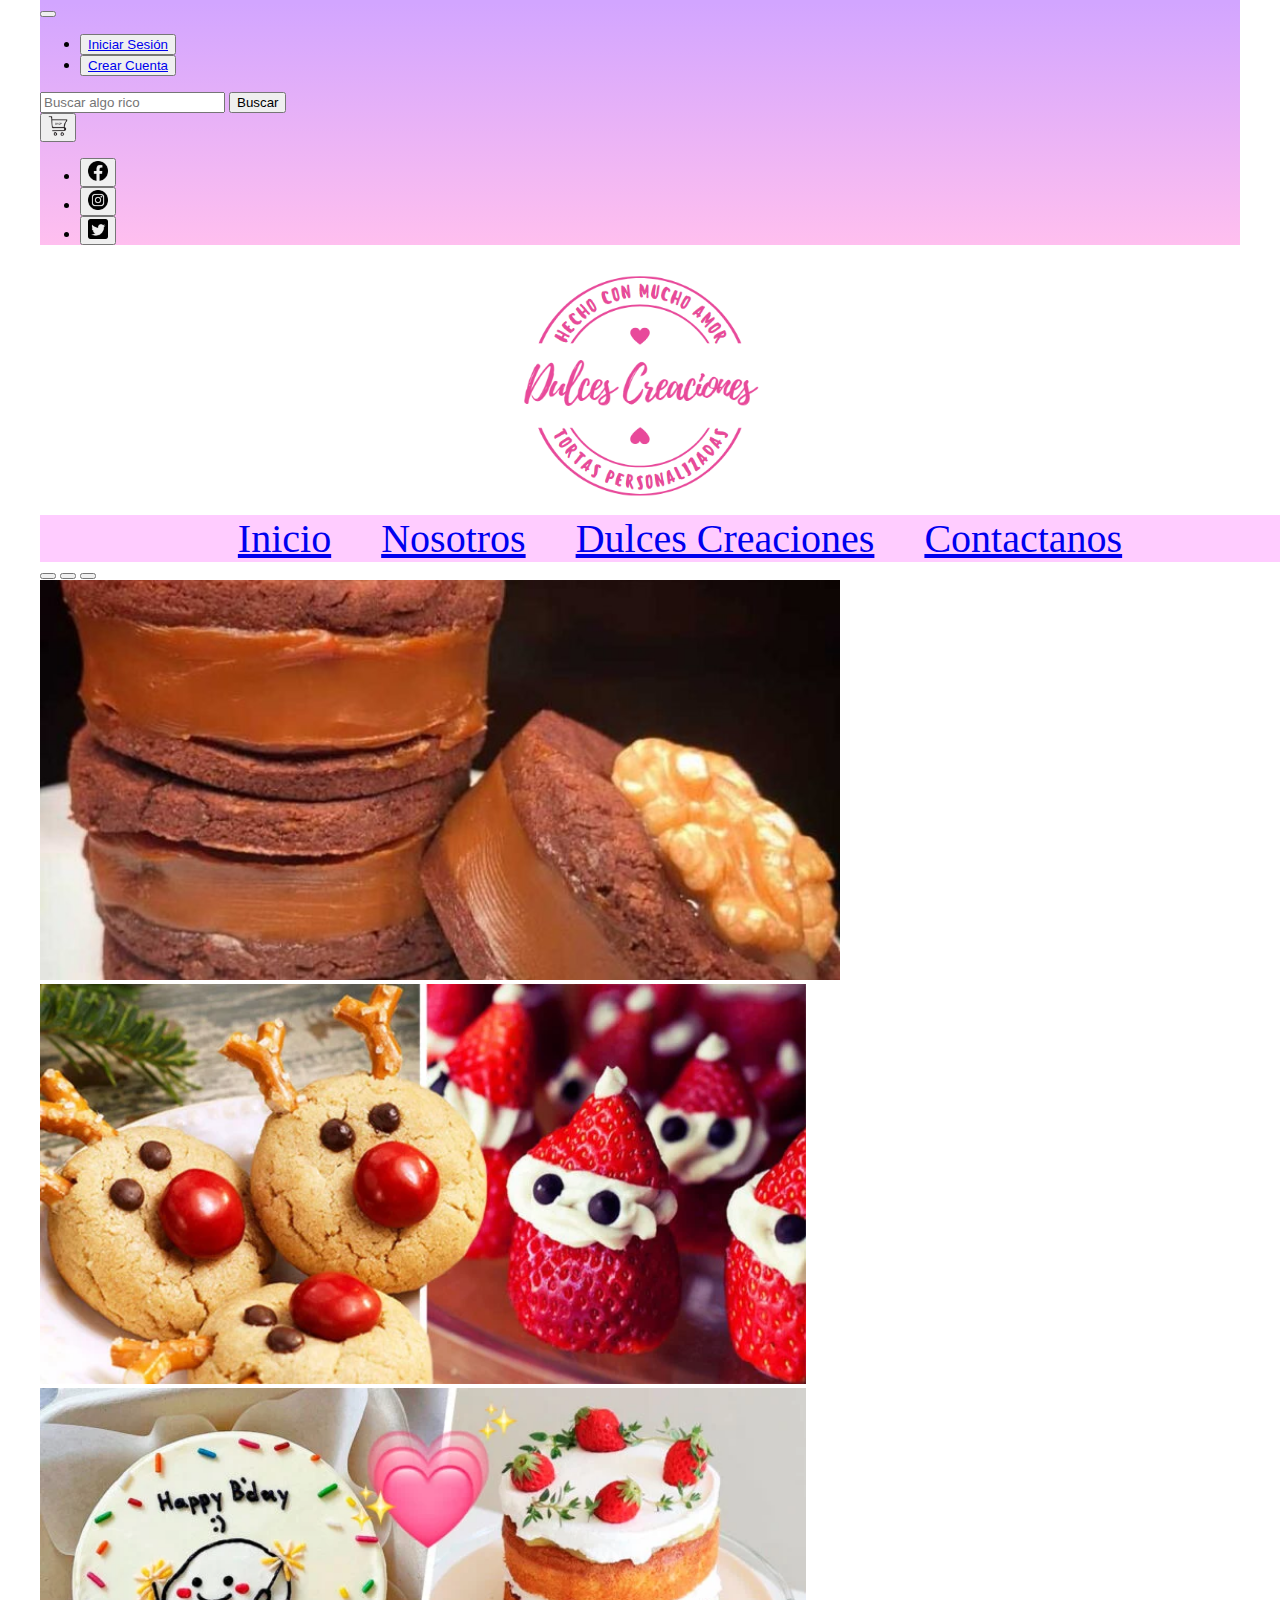
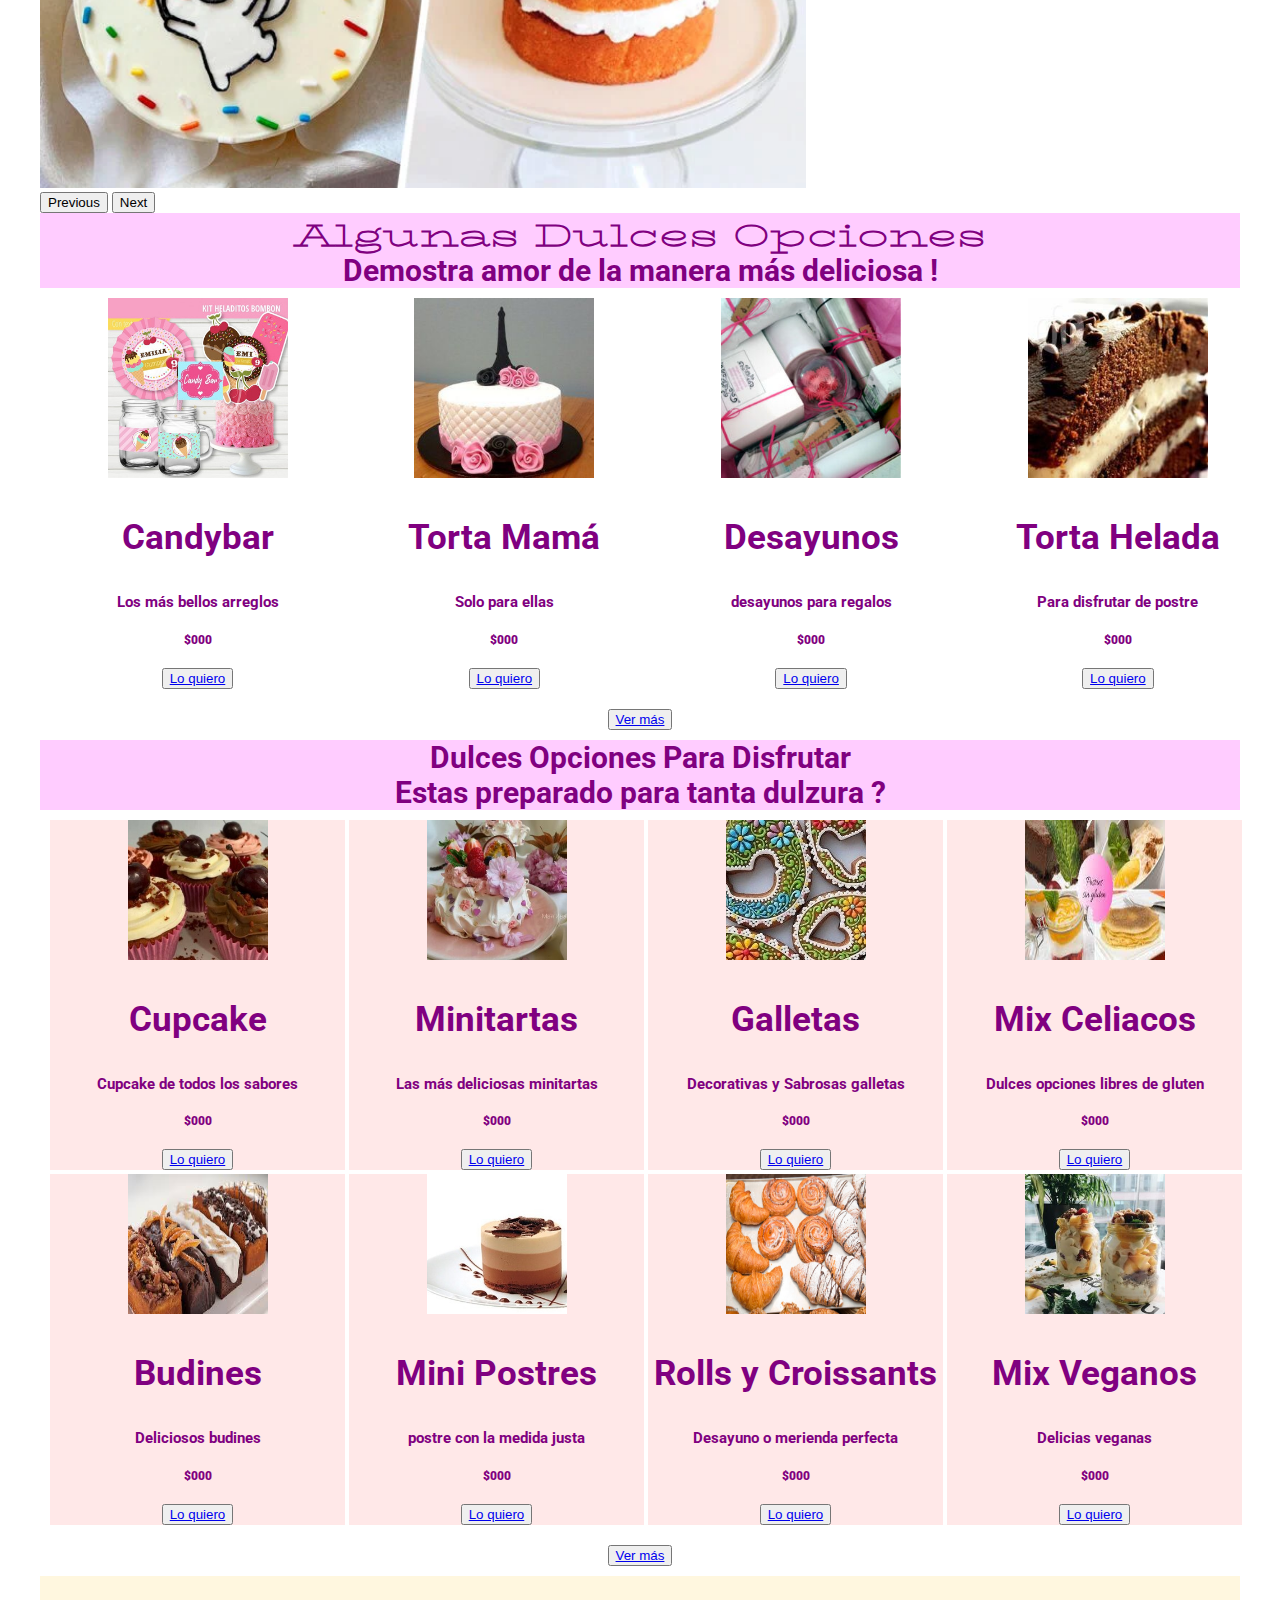
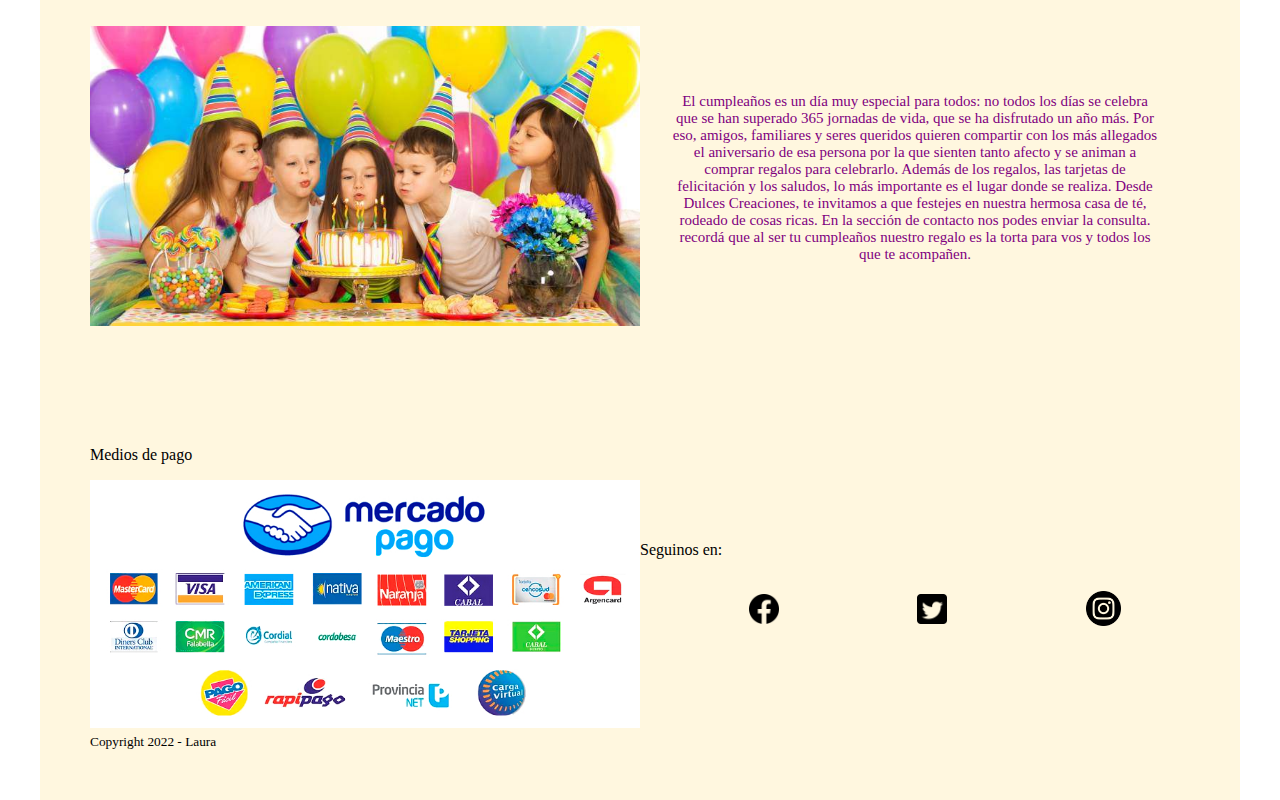
==== index.html @ a1b91748 "Se pasa el CSS a SCSS" ====
<!DOCTYPE html>
<html lang="es">
<head>

	<meta charset="UTF-8">
	<meta name="viewport" content="width=device-width, initial-scale=1.0">
	
	<title>Dulces Creaciones</title>
	
	<!-- Link de CSS -->	

	<!-- Bootstraps -->
	<link href="https://cdn.jsdelivr.net/npm/bootstrap@5.2.0/dist/css/bootstrap.min.css" rel="stylesheet" integrity="sha384-gH2yIJqKdNHPEq0n4Mqa/HGKIhSkIHeL5AyhkYV8i59U5AR6csBvApHHNl/vI1Bx" crossorigin="anonymous">

	<!-- Google Fonts -->
	<link rel="preconnect" href="https://fonts.googleapis.com">
	<link rel="preconnect" href="https://fonts.gstatic.com" crossorigin>
	<link href="https://fonts.googleapis.com/css2?family=BhuTuka+Expanded+One&family=Roboto:wght@300;400;700&display=swap" rel="stylesheet">

	<!-- Mi hoja de estilos -->
	<link rel="stylesheet" href="estilos.css" />

	<!-- <link rel="stylesheet" href="estilos/tipografia.css" /> -->

<!-- Final de CSS -->
<!-- Comienzo de barra de menú -->	

</head>
<body class="responsive">
	<!-- fila de logo + barra de menú --> 
	<header class="cabecera">
		<nav class="navbar navbar-expand-lg">
			<div class="container-fluid">
				
				<a class="navbar-brand" href="#"></a>

				<button class="navbar-toggler" type="button" data-bs-toggle="collapse" data-bs-target="#navbarSupportedContent" aria-controls="navbarSupportedContent" aria-expanded="false" aria-label="Toggle navigation">
					<span class="navbar-toggler-icon"></span>
				</button>
				<div class="collapse navbar-collapse" id="navbarSupportedContent">
					<ul class="navbar-nav me-auto mb-2 mb-lg-">
						<li class="nav-item">
							<button type="button" class="btn btn-outline-light mx-4 px-6">
		         				<a class="nav-link active link-secondary" aria-current="page" href="secciones/contactanos.html">Iniciar Sesión</a>
		         			</button>
		        		</li>
		        
		        		<li class="nav-item">
		        			<button type="button" class="btn btn-outline-light mx-4 px-6">
		         				<a class="nav-link active link-secondary" href="secciones/contactanos.html">Crear Cuenta</a>
		         			</button>
		        		</li>
		        	</ul>	

					<form class="d-flex" role="search">
						<input class="form-control mx-4 px-6" type="search" placeholder="Buscar algo rico" aria-label="Buscar">
						<button class="btn btn-outline-danger px-6" type="submit">Buscar</button>
					</form>
					<div class="Botton-carrito">
						<button type="button" class="btn btn-outline-light mx-4"><a href="index.html"><img src="imagenes/carrito.png" alt="carrito" title="carrito" width="20" height="20"></a>
						</button>

					</div>
						<ul class="navbar-nav me-auto mb-2 mb-lg-0">
							<li class="nav-item">
								<button type="button" class="btn btn-outline-light mx-4"><a href="https://www.facebook.com/" target= "blank"><img src="../imagenes/facebook.png" alt="facebook" title="facebook" width="20" height="20"></a>
								</button>
		        			</li>
		        
		        			<li class="nav-item">
		        				<button type="button" class="btn btn-outline-light mx-4"><a href="https://www.instagram.com/" target= "blank"><img src="../imagenes/instagram.png" alt="instagram" title="instagram" width="20" height="20"></a>
								</button>
		        			</li>

		        			<li class="nav-item">
		        				<button type="button" class="btn btn-outline-light mx-4"><a href="https://www.twitter.com/" target= "blank"><img src="../imagenes/twitter.png" alt="twitter" title="twitter" width="20" height="20"></a>
								</button>
		        			</li>
		        		</ul>
					</div>
			</div>
		</nav>
	</header>

	<div class="logo">
		<a href="index.html"><img src="imagenes/logodc.png" class="" alt="pastelera" title="pastelera" width="250" height="250"> </a>
	</div>

		<nav>
			<div>
				<ul class="menu">

					<li>
				        <a href="index.html" class="text-decoration-none link-light">Inicio</a>
				  	</li>


					<li>
				        <a href="secciones/nosotros.html" class="text-decoration-none link-light">Nosotros</a>
				  	</li>

				    <li>
				        <a href="secciones/nuestras_dulces_creaciones.html" class="text-decoration-none link-light">Dulces Creaciones</a>
				    </li>

				    <li>
				        <a href="secciones/contactanos.html" class="text-decoration-none link-light ">Contactanos</a>
				    </li>
				</ul>
			</div>
		</nav>

	<!-- cierre de barra de menu -->
	<!-- comienzo de info del sitio -->
	
	<section>			
		
		<div id="carouselExampleIndicators" class="carousel slide" data-bs-ride="true">

  			<div class="carousel-indicators">

    			<button type="button" data-bs-target="#carouselExampleIndicators" data-bs-slide-to="0" class="active" aria-current="true" aria-label="Slide 1"></button>

    			<button type="button" data-bs-target="#carouselExampleIndicators" data-bs-slide-to="1" aria-label="Slide 2"></button>

   				 <button type="button" data-bs-target="#carouselExampleIndicators" data-bs-slide-to="2" aria-label="Slide 3"></button>
  			</div>

  			<div class="carousel-inner">
    			<div class="carousel-item active">
      				<img src="imagenes/portada1.jpg" class="d-block w-100" alt="Portada de Dulces Creaciones" title="Diseño de Dulces Creaciones" height="400">
    			</div>

    			<div class="carousel-item">
      				<img src="imagenes/portada2.jpg" class="d-block w-100" alt="Portada de Dulces Creaciones" title="Diseño de Dulces Creaciones" height="400">
    			</div>

    			<div class="carousel-item">
      				<img src="imagenes/portada3.jpg" class="d-block w-100" alt="Portada de Dulces Creaciones" title="Diseño de Dulces Creaciones" height="400">
    			</div>
  				</div>

  			<button class="carousel-control-prev" type="button" data-bs-target="#carouselExampleIndicators" data-bs-slide="prev">

    			<span class="carousel-control-prev-icon" aria-hidden="true"></span>

    			<span class="visually-hidden">Previous</span>
  			</button>

  			<button class="carousel-control-next" type="button" data-bs-target="#carouselExampleIndicators" data-bs-slide="next">
    			<span class="carousel-control-next-icon" aria-hidden="true"></span>
    			<span class="visually-hidden">Next</span>
  			</button>
		</div>
			
	</section>	
	<!-- cierre de fila de información de mi sitio -->
	<!-- fila de mix de productos de mi sitio -->
		
	<main>
		<section>
			<nav>

				<div  class="titulos">

					<div>
						<h1>Algunas Dulces Opciones</h1>
						<h2>Demostra amor de la manera más deliciosa !</h2>
					</div>
				
					<div class="imagenes">

						<div>
							<img src="imagenes/candybar.jpg" alt="candybar" title="candybar" width="180" height="180">	
							<h3>Candybar</h3>
							<h4 class="fs-6 fw-light px-2">Los más bellos arreglos</h4>
							<h5><strong class="text-dark">$000</strong></h5>
							<button type="button" class="btn btn-outline-secondary mb-2">
			         			<a class="nav-link active link-secondary" aria-current="page" href="secciones/lo-quiero.html">Lo quiero</a>
			         		</button>
						</div>

						<div>
							<img src="imagenes/tortas_mama1.jpg" alt="tortas" title="tortas" width="180" height="180">		
							<h3>Torta Mamá</h3>
							<h4 class="fs-6 fw-light px-2">Solo para ellas</h4>
							<h5><strong class="text-dark">$000</strong></h5>
							<button type="button" class="btn btn-outline-secondary mb-2">
			         			<a class="nav-link active link-secondary" aria-current="page" href="secciones/lo-quiero.html">Lo quiero</a>
			         		</button>
						</div>
								
						<div>
							<img src="imagenes/desayunos1.jpg" alt="desayuno" title="desayuno" width="180" height="180">	
							<h3>Desayunos</h3>
							<h4 class="fs-6 fw-light px-2">desayunos para regalos</h4>
							<h5><strong class="text-dark">$000</strong></h5>
							<button type="button" class="btn btn-outline-secondary mb-2">
			         			<a class="nav-link active link-secondary" aria-current="page" href="secciones/lo-quiero.html">Lo quiero</a>
			         		</button>
						</div>	
										
						<div>
							<img src="imagenes/torta-helada1.jpg" alt="torta-helada" title="torta-helada" width="180" height="180">
							<h3>Torta Helada</h3>
							<h4 class="fs-6 fw-light bx-2">Para disfrutar de postre</h4>
							<h5><strong class="text-dark">$000</strong></h5>
							<button type="button" class="btn btn-outline-secondary mb-2">
			         			<a class="nav-link active link-secondary" aria-current="page" href="secciones/lo-quiero.html">Lo quiero</a>
			         		</button>
						</div>
					</div>
					<div class="boton">
						<button type="button" class="btn btn-outline-warning px-6 bg-light">
		         		<a class="nav-link active link-secondary" aria-current="page" href="secciones/algunas-dulces-opciones.html">Ver más</a>
		         		</button>
		         	</div>		

					<div>		
						<h2 class="titulo1 text-uppercase">Dulces Opciones Para Disfrutar</h2>
						<h2 class="subtitulo fs-4 fw-light px-2">Estas preparado para tanta dulzura ?</h2>
					</div>

					<div class="imagenes2">		
						<div>
							<img src="imagenes/pastelitos1.jpg" alt="Cupcakes" title="Cupcakes" width="140" height="140">	
							<h3>Cupcake</h3>
							<h4 class="fs-6 fw-light px-2">Cupcake de todos los sabores</h4>
							<h5><strong class="text-dark">$000</strong></h5>
							<button type="button" class="btn btn-outline-light mb-2">
				         		<a class="nav-link active link-secondary" aria-current="page" href="secciones/lo-quiero.html">Lo quiero</a>
				         	</button>
						</div>

						<div>
							<img src="imagenes/minitartas1.jpg" alt="Mini Tartas" title="Mini Tartas" width="140" height="140">		
							<h3>Minitartas</h3>
							<h4 class="fs-6 fw-light px-2">Las más deliciosas minitartas</h4>
							<h5><strong class="text-dark">$000</strong></h5>
							<button type="button" class="btn btn-outline-light mb-2">
				         		<a class="nav-link active link-secondary" aria-current="page" href="secciones/lo-quiero.html">Lo quiero</a>
				         	</button>
						</div>
									
						<div>
							<img src="imagenes/galletas_glaseadas1.jpg" alt="Galletitas Glaseadas" title="Galletitas Glaseadas" width="140" height="140">	
							<h3>Galletas</h3>
							<h4 class="fs-6 fw-light px-2">Decorativas y Sabrosas galletas</h4>
							<h5><strong class="text-dark">$000</strong></h5>
							<button type="button" class="btn btn-outline-light mb-2">
				         		<a class="nav-link active link-secondary" aria-current="page" href="secciones/lo-quiero.html">Lo quiero</a>
				         	</button>
						</div>	
											
						<div>
							<img src="imagenes/celiacos.jpg" alt="Mix Celiacos" title="Mix Celiacos" width="140" height="140">
							<h3>Mix Celiacos</h3>
							<h4 class="fs-6 fw-light px-2">Dulces opciones libres de gluten</h4>
							<h5><strong class="text-dark">$000</strong></h5>
							<button type="button" class="btn btn-outline-light mb-2">
				         		<a class="nav-link active link-secondary" aria-current="page" href="secciones/lo-quiero.html">Lo quiero</a>
				         	</button>
						</div>			
						
						<div>
							<img src="imagenes/budines.jpg" alt="Budines" title="Budines" width="140" height="140">
							<h3>Budines</h3>
							<h4 class="fs-6 fw-light px-2">Deliciosos budines</h4>
							<h5><strong class="text-dark">$000</strong></h5>
							<button type="button" class="btn btn-outline-light mb-2">
				         		<a class="nav-link active link-secondary" aria-current="page" href="secciones/lo-quiero.html">Lo quiero</a>
				         	</button>
						</div>			
														
						<div>
							<img src="imagenes/minipostres1.jpg" alt="Mini Postres" title="Mini Postres" width="140" height="140">
							<h3>Mini Postres</h3>
							<h4 class="fs-6 fw-light px-2">postre con la medida justa</h4>
							<h5><strong class="text-dark">$000</strong></h5>
							<button type="button" class="btn btn-outline-light mb-2">
				         		<a class="nav-link active link-secondary" aria-current="page" href="secciones/lo-quiero.html">Lo quiero</a>
				         	</button>
						</div>				
										
						<div>
							<img src="imagenes/rolls_croissants.jpg" alt="Rolls y Croissants" title="Croissants" width="140" height="140">
							<h3>Rolls y Croissants</h3>
							<h4 class="fs-6 fw-light px-2">Desayuno o merienda perfecta</h4>
							<h5><strong class="text-dark">$000</strong></h5>
							<button type="button" class="btn btn-outline-light mb-2">
				         		<a class="nav-link active link-secondary" aria-current="page" href="secciones/lo-quiero.html">Lo quiero</a>
				         	</button>
						</div>				
										
						<div>
							<img src="imagenes/veganos.jpg" alt="Mix Veganos" title="Mix Veganos" width="140" height="140">
							<h3>Mix Veganos</h3>
							<h4 class="fs-6 fw-light px-2">Delicias veganas</h4>
							<h5><strong class="text-dark">$000</strong></h5>
							<button type="button" class="btn btn-outline-light mb-2">
				         		<a class="nav-link active link-secondary" aria-current="page" href="secciones/lo-quiero.html">Lo quiero</a>
				         	</button>
						</div>
					</div>	

					<div class="boton">
						<button type="button" class="btn btn-outline-warning px-6 bg-light">
			         	<a class="nav-link active link-secondary" aria-current="page" href="secciones/dulces-opciones-para-disfrutar.html">Ver más</a>
			         	</button>
			         </div>				

				</div>

				<section class="grilla-cumple">
					<div>
						<img src="imagenes/cumpleportada1.jpg" alt="medios de pago" title="medios de pado" width="100%">
					</div>
					<div>
						<p class="text-uppercase text-center text-uppercase text-center fs-6 fw-semibold px-2">El cumpleaños es un día muy especial para todos: no todos los días se celebra que se han superado 365 jornadas de vida, que se ha disfrutado un año más. Por eso, amigos, familiares y seres queridos quieren compartir con los más allegados el aniversario de esa persona por la que sienten tanto afecto y se animan a comprar regalos para celebrarlo. Además de los regalos,  las tarjetas de felicitación y los saludos, lo más importante es el lugar donde se realiza. Desde Dulces Creaciones, te invitamos a que festejes en nuestra hermosa casa de té, rodeado de cosas ricas. En la sección de contacto nos podes enviar la consulta. recordá que al ser tu cumpleaños nuestro regalo es la torta para vos y todos los que te acompañen.</p>
					</div>
				</section>
					
			</nav>
		</section>
	</main>	
	<!-- Fin de fila de mix de productos de mi sitio -->
	<!-- Comienzo de Footer -->
	<footer class="grilla">

		<section class="metodos-pagos">
			<p class="text-uppercase text-center">Medios de pago</p>
			<img src="imagenes/mediosdepago1.jpg" alt="medios de pago" title="medios de pado" width="100%">
		</section>

		<section class="redes">
			<p class="text-uppercase text-center">Seguinos en:</p>

			<ul class="redes-items">
				<li>
					<a href="https://www.facebook.com/" target= "blank"><img src="imagenes/facebook.png" alt="facebook" title="facebook" width="30"></a>
				</li>
		
				<li>
					<a href="https://twitter.com/" target= "blank"><img src="imagenes/twitter.png" alt="twitter" title="twitter" width="30"></a>
				</li>

				<li>
					<a href="https://www.instagram.com/" target= "blank"><img src="imagenes/instagram.png" alt="instagram" title="instagram" width="35"></a>
				</li>
			</ul>
		</section>

		<div>
			<small class="copy">Copyright 2022 - Laura</small>
		</div>
	</footer>

	<!-- JavaScript Bundle with Popper -->
<script src="https://cdn.jsdelivr.net/npm/bootstrap@5.2.0/dist/js/bootstrap.bundle.min.js" integrity="sha384-A3rJD856KowSb7dwlZdYEkO39Gagi7vIsF0jrRAoQmDKKtQBHUuLZ9AsSv4jD4Xa" crossorigin="anonymous"></script>
</body>
</html>
---- estilos.css ----
.responsive {
  width: 100%;
  margin: auto;
  max-width: 1200px;
  box-sizing: border-box;
  text-decoration: none; }

.cabecera {
  background-color: #FFBFEF;
  background-image: linear-gradient(to bottom, #D2A5FF 1%, transparent 100%);
  width: 100%; }

.logo {
  display: flex;
  justify-content: center;
  flex: 1; }
  @media (min-width: 767px) {
    .logo {
      width: 100%;
      display: flex; } }

.menu {
  display: flex;
  font-size: 18px;
  column-gap: 5px;
  justify-content: center;
  list-style-type: none;
  background-color: #FFCCFF;
  margin: 0;
  paddin: 0; }
  @media (min-width: 767px) {
    .menu {
      width: 100%;
      display: flex;
      font-size: 40px;
      column-gap: 50px;
      justify-content: center;
      margin: 2;
      paddin: 2; } }

.titulos {
  font-family: 'Roboto', sans-serif; }
  .titulos h1 {
    color: #800080;
    background-color: #FFCCFF;
    font-size: 40px;
    font-weight: bold;
    text-align: center;
    font-family: 'BhuTuka Expanded One', cursive;
    margin: 0;
    paddin: 0; }
  .titulos h2 {
    color: #800080;
    font-size: 30px;
    text-align: center;
    background-color: #FFCCFF;
    margin: 0;
    paddin: 0; }
  .titulos h3 {
    color: #800080;
    font-size: 35px;
    text-align: center; }

.imagenes {
  display: grid;
  grid-template-columns: 50% 50%;
  grid-template-rows: repeat(2, 1fr);
  grid-column-gap: 4%;
  grid-row-gap: 2%;
  padding: 10%;
  color: #800080;
  font-size: 15px;
  text-align: center;
  padding-top: 30px;
  align-content: stretch;
  justify-content: space-around;
  align-items: center;
  justify-items: stretch; }
  @media (min-width: 767px) {
    .imagenes {
      display: grid;
      grid-template-columns: 25% 25% 25% 25%;
      grid-template-rows: repeat(1, 1fr);
      grid-column-gap: 1%;
      grid-row-gap: 1%;
      padding: 10px; } }

.imagenes2 {
  display: grid;
  grid-template-columns: 50% 50%;
  grid-template-rows: repeat(2, 1fr);
  grid-column-gap: 1%;
  grid-row-gap: 1%;
  padding: 1%;
  color: #800080;
  font-size: 15px;
  font-weight: italic;
  text-align: center;
  padding-top: 30px; }
  @media (min-width: 767px) {
    .imagenes2 {
      display: grid;
      grid-template-columns: 25% 25% 25% 25%;
      grid-template-rows: repeat(1, 1fr);
      grid-column-gap: 4px;
      grid-row-gap: 4px;
      padding: 10px; } }
  .imagenes2 div {
    background-color: #FFE8E8; }

.boton {
  display: flex;
  flex-direction: column-reverse;
  flex-wrap: wrap;
  align-content: space-around;
  justify-content: flex-start;
  align-items: center;
  padding: 20px; }
  @media (min-width: 767px) {
    .boton {
      display: flex;
      justify-content: center;
      padding: 10px; } }

@media (min-width: 767px) {
  .grilla-cumple {
    border: none;
    display: grid;
    grid-template-columns: 1fr 1fr;
    grid-template-rows: 2fr;
    justify-content: space-evenly;
    align-items: center;
    padding: 50px;
    margin: 0px;
    background-color: #FFF7DF; }
    .grilla-cumple p {
      color: #800080;
      font-size: 25px;
      text-align: center;
      padding: 30px; } }

.grilla-cumple p {
  color: #800080;
  font-size: 15px;
  text-align: center;
  padding: 30px; }

.grilla {
  border: none;
  display: grid;
  grid-template-columns: 1fr;
  grid-template-rows: 2fr;
  justify-content: space-evenly;
  align-items: center;
  padding: 50px;
  margin-top: 60px;
  background-color: #FFF7DF; }
  @media (min-width: 767px) {
    .grilla {
      border: none;
      display: grid;
      grid-template-columns: 1fr 1fr;
      grid-template-rows: 1fr;
      justify-content: space-evenly;
      align-items: center;
      padding: 50px;
      margin: 0px;
      background-color: #FFF7DF; } }
  .grilla .metodos-pago {
    margin: 0px;
    padding: 0px;
    padding-left: 50px; }
    .grilla .metodos-pago img {
      width: 200px; }
  .grilla form {
    display: flex;
    justify-content: center;
    padding: 10px; }
  .grilla h2 {
    display: flex;
    justify-content: center;
    padding: 10px; }

.carta {
  display: flex;
  justify-content: center;
  padding: 10px;
  background-color: #FFF7DF; }

.redes {
  margin-top: 10px;
  display: flex;
  justify-content: space-evenly;
  align-items: stretch;
  flex-direction: column;
  flex-wrap: wrap;
  align-content: stretch; }
  .redes .redes-items {
    display: flex;
    justify-content: space-around;
    align-items: center;
    flex-wrap: nowrap;
    flex-direction: row;
    list-style-type: none; }

.historia p {
  color: #330066;
  width: 100%;
  margin: auto;
  font-size: 17px;
  font-weight: 800; }

.historia h1 {
  color: #800080;
  background-color: #FFCCFF;
  font-size: 40px;
  font-weight: bold;
  text-align: center; }

.imagenes3 {
  display: grid;
  grid-template-columns: 50% 50%;
  grid-template-rows: repeat(2, 1fr);
  grid-column-gap: 4%;
  grid-row-gap: 2%;
  padding: 10%;
  text-align: center;
  padding-top: 30px;
  align-content: stretch;
  justify-content: space-around;
  align-items: center;
  justify-items: stretch; }
  @media (min-width: 767px) {
    .imagenes3 {
      display: grid;
      grid-template-columns: 25% 25% 25% 25%;
      grid-template-rows: repeat(1, 1fr);
      grid-column-gap: 1%;
      grid-row-gap: 1%;
      padding: 30px;
      margin: 20px; } }

/*# sourceMappingURL=estilos.css.map */
---- estilos/tipografia.css ----
html,
body{
	margin: 0;
	padding: 0;
}

ul {
	list-style: none;
	margin: 0;
	padding: 0;
}

p {
	margin: 0;


}

* {
	box-sizing: border-box;
	text-decoration: none;
}

.responsive{
	width: 100%;
	max-width: 1200px;
	margin: auto;
}

.fondo {
	background-image: url(../imagenes/fondo.jpg);
	background-repeat: no-repeat;
	background-size: cover;
	font-family: 'Roboto', sans-serif;
}

.cabecera {
	background-color: #FFCCFF;
	background-image: linear-gradient(to bottom, #FFCCFF 1%, transparent 100%);
	width: 100%;
}


.logo {
	width: 100%;
	display: flex;
    justify-content: center;
}

.menu {
	width: 100%;
	margin: auto;
	display: flex;
	font-size: 18px;
	column-gap: 5px;
	justify-content: center;
	background-color: #FFCCFF;
}




.boton {
	display: flex;
	flex-direction: column-reverse;
    flex-wrap: wrap;
    align-content: space-around;
    justify-content: flex-start;
    align-items: center;
}

p {
	color: #330066;
	width: 100%;
	margin: auto;
	font-size: 18px;
	font-weight: 800;
	padding-left: 2%;
	padding-right: 2%;

}



h2 a {
	color: #800080;
	font-size: 20px;
	font-weight: bold;
	text-decoration: underline;
	font-family: 'BhuTuka Expanded One', cursive;
	display: flex;
	justify-content: center;
	padding-bottom: 1%;
}

.opciones h1 a {
	color: #800080;
	font-size: 20px;
	font-weight: bold;
	text-decoration: underline;
	font-family: 'BhuTuka Expanded One', cursive;
	display: flex;
	justify-content: center;
	padding-bottom: 1%;
}

.imagenes {
	display: grid;
	grid-template-columns: 50% 50%;
	grid-template-rows: repeat(2, 1fr);
	grid-column-gap: 4%;
    grid-row-gap: 2%;
    width: 100%;
    margin: auto;
    padding: 10%;
    color: #FF3DB0;
    font-size: 15px;
    font-family: 'Roboto', sans-serif;
    text-align: center;
    padding-top: 30px;
    align-content: stretch;
    justify-content: space-around;
    align-items: center;
    justify-items: stretch;
    background-color: #F4E8FF;
}

.imagenes2 > div {
	background-color: white;
}


.imagenes2 {
	display: grid;
	grid-template-columns: 50% 50%;
	grid-template-rows: repeat(2, 1fr);
	grid-column-gap: 1%;
	grid-row-gap: 1%;
	width: 100%;
	margin: auto;
	padding: 1%;
	color: #FF3DB0;
	font-size: 15px;
	font-weight: italic;
	font-family: 'Roboto', sans-serif;
	text-align: center;
	padding-top: 30px;
	
}

.imagenes2 > div {
	background-color: #FFE8E8;
}

.boton-vermas {
	display: flex;
    justify-content: center;
    padding: 15px;
}


.imagenes3 {
	display: grid;
	grid-template-columns: 50% 50%;
	grid-template-rows: repeat(2, 1fr);
	grid-column-gap: 6%;
	grid-row-gap: 8%;
	padding: 10%;
	width: 100%;
	margin: auto;
	color: #FF3DB0;
	font-size: 15px;
	font-weight: italic;
	font-family: 'Roboto', sans-serif;
	text-align: center;
	
}


.imagenes3 > div {
	background-color: #FFE8E8;
}

.imagenes3 img {
	transform: rotate(10deg);
}

.imagenes3 img:hover {
	transform: rotate(-10deg) scale(1.2);
}


.historia p {
	color: #330066;
	width: 100%;
	margin: auto;
	font-size: 17px;
	font-weight: 800;
	
}

.primer-titulo {
	color: #800080;
	background-color: pink;
	width: 100%;
	margin: auto;
	font-size: 30px;
	font-weight: bold;
	text-align: center;
	font-family: 'BhuTuka Expanded One', cursive;
}


.subtitulo {
		color: #800080;
		font-size: 20px;
		text-align: center;
    	padding: 25px;
}

.subtitulo2 {
	color: #800080;
		font-size: 30px;
		text-align: center;
    	padding-bottom: 0;
    	padding-top: 15px;
}


.titulos {
	background-color: pink;
}

.segundo-titulo {
	color: #800080;
	background-color: pink;
	width: 100%;
	margin: auto;
	font-size: 30px;
	font-weight: bold;
	text-align: center;
	font-family: 'BhuTuka Expanded One', cursive;
}

 h2 {
	color: #FF33CC;
	width: 100%;
	margin: auto;
	font-size: 30px;
	font-weight: bold;
	text-align: center;
}


label {
	color: #FF3DB0;
	width: 100%;
	margin: auto;
	font-size: 17px;
	font-weight: bold;
	
}

span {
	color: #FF3DB0;
	width: 100%;
	margin: auto;
	font-size: 15px;
	font-weight: bold;
	
}

.gracias {
	color: #330066;
	width: 100%;
	margin: auto;
	font-size: 20px;
	font-weight: bold;
	text-align: center;	
}

.mensaje {
	color: #330066;
	width: 100%;
	margin: auto;
	font-size: 14px;
	font-weight: italic;
	text-align: center;
}

footer {
	background-color: #FFFAAE;
}

.grilla {
	border: none;
    display: grid;
    grid-template-columns: 1fr;
    grid-template-rows: 2fr;
    justify-content: space-evenly;
    align-items: center;
    padding: 50px;
    margin-top: 60px;
    background-color: #F4E8FF;

}

.grilla-producto {
    display: flex;
    flex-direction: column;
    justify-content: space-evenly;
    padding: 30px;
    padding-left: 50px;
    margin: 0px;
    

}

.precio {
	display: flex;
    flex-direction: column;
    justify-content: flex-start;
    padding:auto;
    align-items: center;
}

.descripcion {
	color: #CCCCCC;
	width: 100%;
	margin: auto;
	font-size: 20px;
	font-weight: italic;
	text-align: center;
	
}


.boton {
	display: flex;
    flex-direction: column;
    justify-content: flex-start;
    padding:15px;
    align-items: center;
}

.carta {
	display: flex;
    flex-direction: column;
    justify-content: flex-start;
    padding:auto;
    align-items: center;
    background-color: #F4E8FF;
}

.metodos-pago {
	margin: 0px;
    padding: 0px;
    padding-left: 50px;


}

.metodos-pago img {
	width: 200px;
}


.redes {
	margin-top: 10px;
    display: flex;
    justify-content: space-evenly;
    align-items: stretch;
    flex-direction: column;
    flex-wrap: wrap;
    align-content: stretch;
}

.redes-items {
	display: flex;
    justify-content: space-around;
    align-items: center;
    flex-wrap: nowrap;
    flex-direction: row;
}
 



@media (min-width: 767px){

	.cabecera {
	background-color: #DDBBFF;
	height: 15%;
	width: 100%;
    display: flex;
    flex-direction: row;
    flex-wrap: nowrap;
    align-content: stretch;
    align-items: center;
}


.menu {
	width: 100%;
	display: flex;
	font-size: 40px;
	column-gap: 50px;
	justify-content: center;
	
}

	.logo {
		width: 100%;
		display: flex;
		flex: 1;
}

	h1 {
	
    	padding: 30px;
}

	p {
		color: #FF99FF;
		font-size: 25px;
		text-align: center;
    	padding: 30px;
}


.imagenes {
	display: grid;
	grid-template-columns: 25% 25% 25% 25%;
	grid-template-rows: repeat(1, 1fr);
	grid-column-gap: 1%;
	grid-row-gap: 1%;
	padding: 10px;
	
	}

.imagenes2 {
	display: grid;
	grid-template-columns: 25% 25% 25% 25%;;
	grid-template-rows: repeat(2, 1fr);
	grid-column-gap: 4px;
	grid-row-gap: 4px;
	padding: 10px;
	
	}

.boton-vermas {
	display: flex;
    justify-content: center;
    padding: 10px;
   
}


.imagenes3 {
	display: grid;
	grid-template-columns: 25% 25% 25% 25%;;
	grid-template-rows: repeat(1, 1fr);
	grid-column-gap: 1%;
	grid-row-gap: 1%;
	
	}


.imagenes4 {
	display: grid;
	grid-template-columns: 25% 25% 25% 25%;
	grid-template-rows: repeat(1, 1fr);
	grid-column-gap: 1%;
	grid-row-gap: 1%;
	padding: 10px;
	color: #FF3DB0;
	font-size: 15px;
	font-weight: italic;
	font-family: 'Roboto', sans-serif;
	text-align: center;
	padding-top: 30px;
	
	}


	.historia p {
	color: #990033;
}


	.productos h1 {
	color: #003399;
	font-size: 28px;
	font-weight: bold;
	text-decoration: underline;
	text-align: center;
	font-family: 'BhuTuka Expanded One', cursive;
}

.productos h2 {
	color: #FF33CC;
	font-size: 23px;
	font-weight: bold;
	text-decoration: underline;
	text-align: center;
}

.productos ul li {
	color: #330099;
	font-size: 17px;
	font-weight: 900;
	border-bottom: 20px;
	margin: auto;
	text-align: center;
}

.grilla-cumple {
	border: none;
    display: grid;
    grid-template-columns: 1fr 1fr;
    grid-template-rows: 2fr;
    justify-content: space-evenly;
    align-items: center;
    padding: 50px;
    margin: 0px;
    background-color: #FFF7DF;

}

.grilla {
	border: none;
    display: grid;
    grid-template-columns: 1fr 1fr;
    grid-template-rows: 1fr 1fr 1fr;
    justify-content: space-evenly;
    align-items: center;
    padding: 50px;
    margin: 0px;
   background-color: #FFF7DF;

}

.grilla-producto {
	border: none;
    display: grid;
    grid-template-columns: 1fr 1fr;
    grid-template-rows: 1fr;
    justify-content: space-around;
    align-items: center;
    padding: 50px;
    margin: 0px;
    background-color: #FFF7DF;
    align-content: stretch;
    justify-items: center;

}


.metodos-pago {
	margin: 0px;
    padding: 0px;
    padding-left: 50px;


}

.metodos-pago img {
	width: 200px;
}

.pie {
	display: flex;
	margin: auto;
	width: 100%;
	flex-direction: row;
    align-content: space-between;
    justify-content: space-around;
    align-items: center;
}

.redes {
	margin-top: 8px;
    padding-left: 150px;
    display: flex;
    justify-content: space-evenly;
    align-items: stretch;
    flex-direction: column;
    flex-wrap: wrap;
    align-content: stretch;
}

.redes-items {
	display: flex;
    justify-content: space-around;
    align-items: center;
    flex-wrap: nowrap;
    flex-direction: row;
}
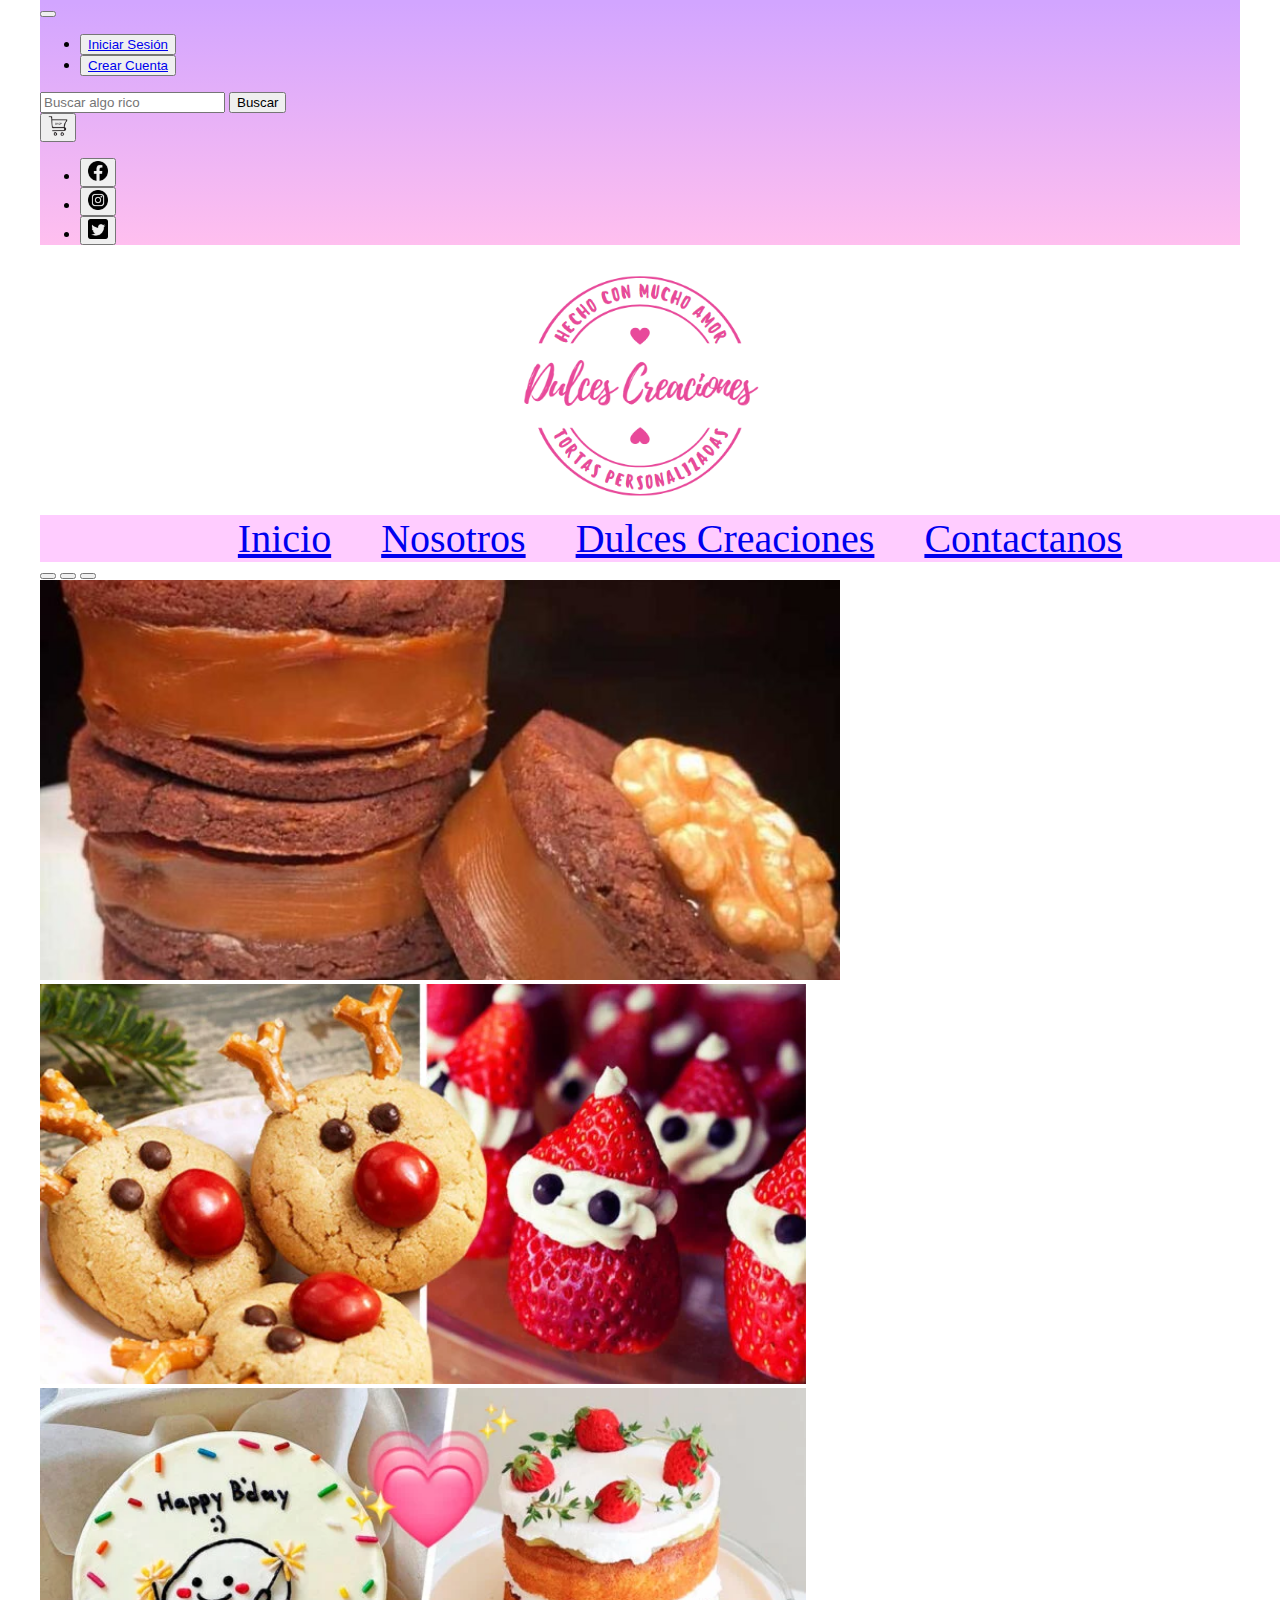
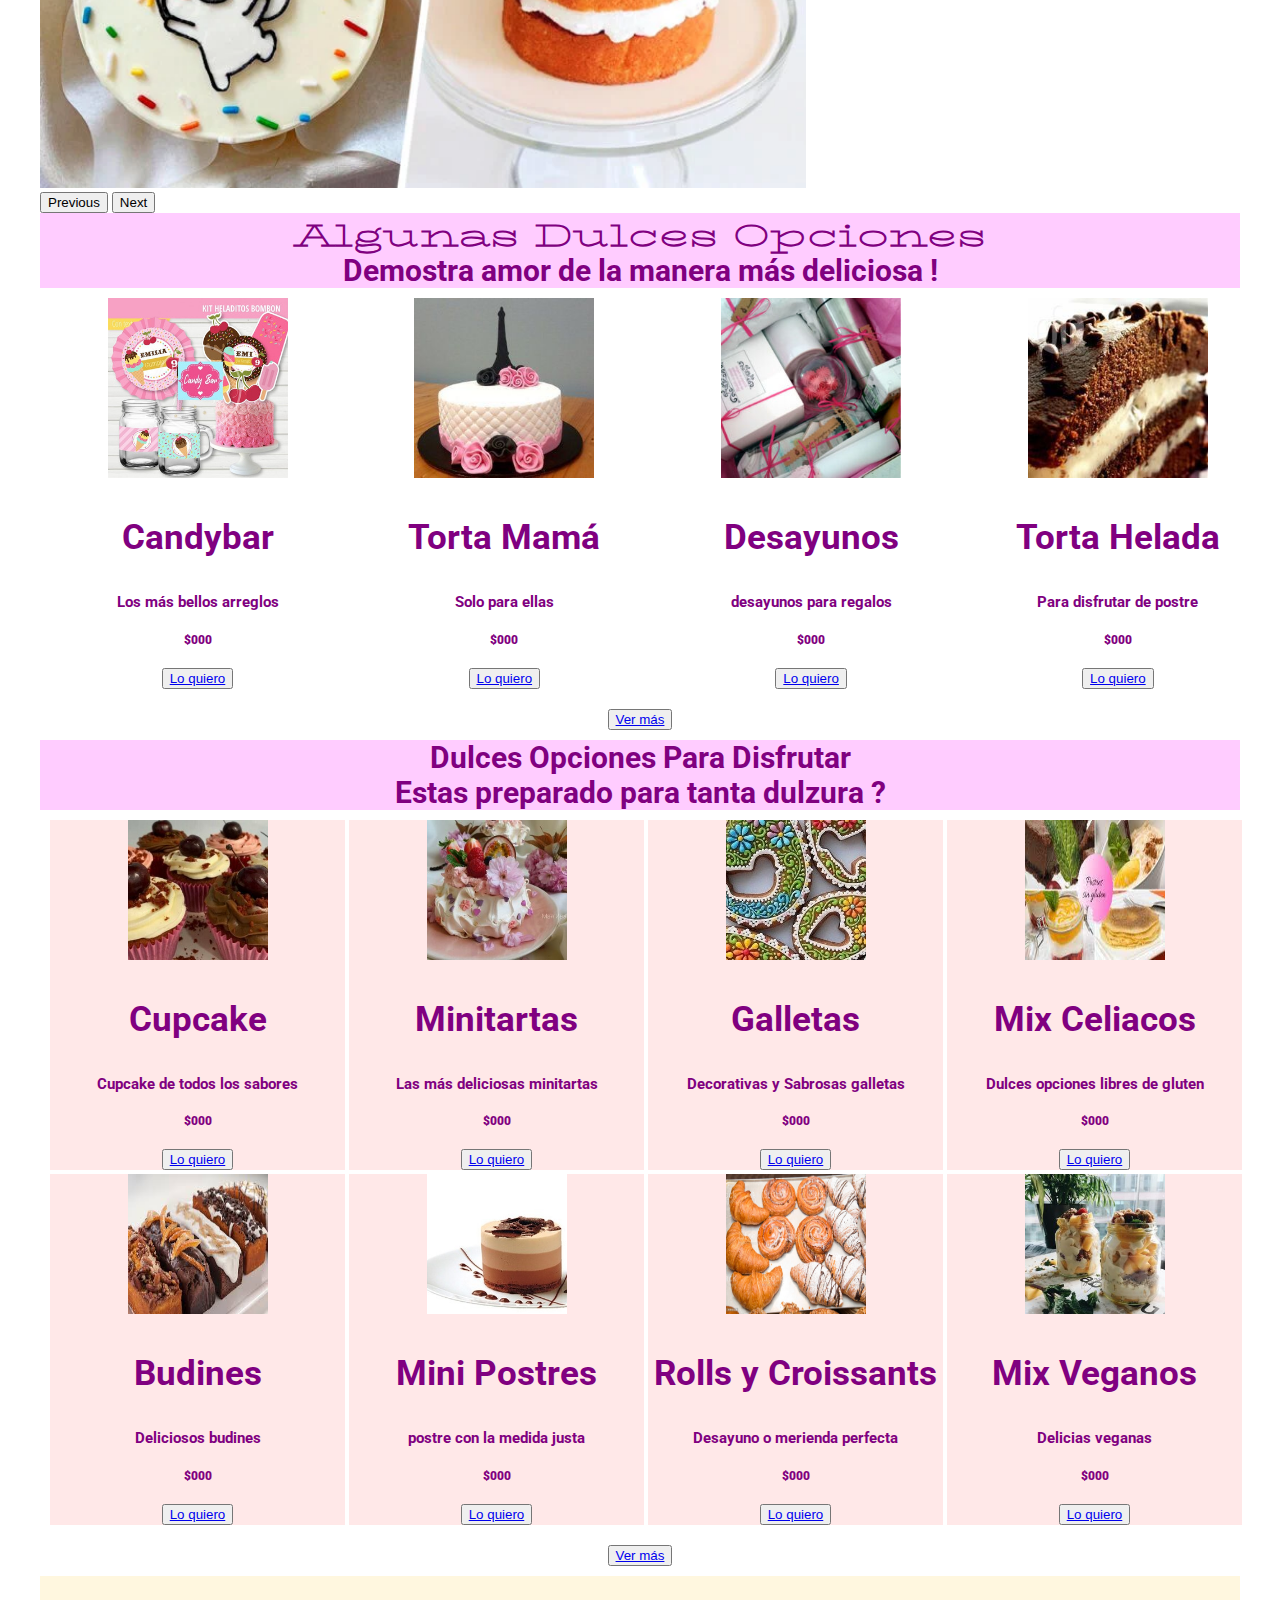
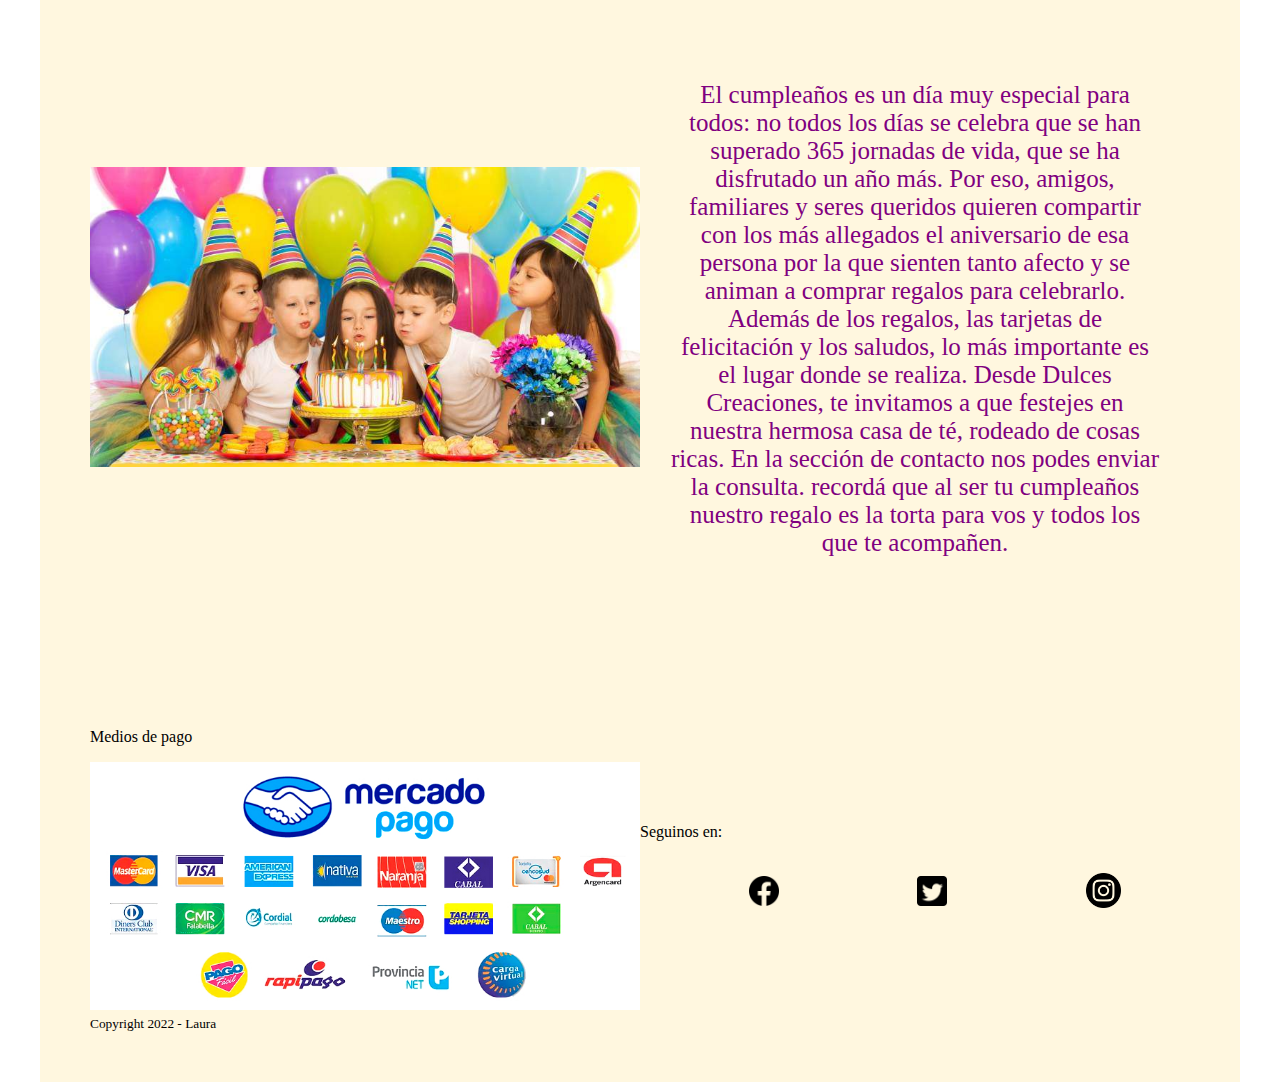
==== commit 954402c3: "Se acomodó mejor el archivo SASS" ====
--- a/index.html
+++ b/index.html
@@ -18,9 +18,8 @@
 	<link href="https://fonts.googleapis.com/css2?family=BhuTuka+Expanded+One&family=Roboto:wght@300;400;700&display=swap" rel="stylesheet">
 
 	<!-- Mi hoja de estilos -->
+	
 	<link rel="stylesheet" href="estilos.css" />
-
-	<!-- <link rel="stylesheet" href="estilos/tipografia.css" /> -->
 
 <!-- Final de CSS -->
 <!-- Comienzo de barra de menú -->	
@@ -37,6 +36,7 @@
 				<button class="navbar-toggler" type="button" data-bs-toggle="collapse" data-bs-target="#navbarSupportedContent" aria-controls="navbarSupportedContent" aria-expanded="false" aria-label="Toggle navigation">
 					<span class="navbar-toggler-icon"></span>
 				</button>
+				
 				<div class="collapse navbar-collapse" id="navbarSupportedContent">
 					<ul class="navbar-nav me-auto mb-2 mb-lg-">
 						<li class="nav-item">
@@ -63,24 +63,27 @@
 					</div>
 						<ul class="navbar-nav me-auto mb-2 mb-lg-0">
 							<li class="nav-item">
-								<button type="button" class="btn btn-outline-light mx-4"><a href="https://www.facebook.com/" target= "blank"><img src="../imagenes/facebook.png" alt="facebook" title="facebook" width="20" height="20"></a>
+								<button type="button" class="btn btn-outline-light mx-4"><a href="https://www.facebook.com/" target= "blank"><img src="imagenes/facebook.png" alt="facebook" title="facebook" width="20" height="20"></a>
 								</button>
 		        			</li>
 		        
 		        			<li class="nav-item">
-		        				<button type="button" class="btn btn-outline-light mx-4"><a href="https://www.instagram.com/" target= "blank"><img src="../imagenes/instagram.png" alt="instagram" title="instagram" width="20" height="20"></a>
+		        				<button type="button" class="btn btn-outline-light mx-4"><a href="https://www.instagram.com/" target= "blank"><img src="imagenes/instagram.png" alt="instagram" title="instagram" width="20" height="20"></a>
 								</button>
 		        			</li>
 
 		        			<li class="nav-item">
-		        				<button type="button" class="btn btn-outline-light mx-4"><a href="https://www.twitter.com/" target= "blank"><img src="../imagenes/twitter.png" alt="twitter" title="twitter" width="20" height="20"></a>
+		        				<button type="button" class="btn btn-outline-light mx-4"><a href="https://www.twitter.com/" target= "blank"><img src="imagenes/twitter.png" alt="twitter" title="twitter" width="20" height="20"></a>
 								</button>
 		        			</li>
 		        		</ul>
-					</div>
+				</div>
 			</div>
 		</nav>
 	</header>
+
+	<!-- cierre de barra de menu -->
+	<!-- comienzo de info del sitio -->
 
 	<div class="logo">
 		<a href="index.html"><img src="imagenes/logodc.png" class="" alt="pastelera" title="pastelera" width="250" height="250"> </a>
@@ -110,8 +113,8 @@
 			</div>
 		</nav>
 
-	<!-- cierre de barra de menu -->
-	<!-- comienzo de info del sitio -->
+	<!-- cierre de info del sitio -->
+	<!-- comienzo slider -->
 	
 	<section>			
 		
@@ -138,7 +141,7 @@
     			<div class="carousel-item">
       				<img src="imagenes/portada3.jpg" class="d-block w-100" alt="Portada de Dulces Creaciones" title="Diseño de Dulces Creaciones" height="400">
     			</div>
-  				</div>
+  			</div>
 
   			<button class="carousel-control-prev" type="button" data-bs-target="#carouselExampleIndicators" data-bs-slide="prev">
 
@@ -154,8 +157,8 @@
 		</div>
 			
 	</section>	
-	<!-- cierre de fila de información de mi sitio -->
-	<!-- fila de mix de productos de mi sitio -->
+	<!-- cierre de slider -->
+	<!-- fila de Algunas dulces creaciones -->
 		
 	<main>
 		<section>
@@ -214,7 +217,11 @@
 						<button type="button" class="btn btn-outline-warning px-6 bg-light">
 		         		<a class="nav-link active link-secondary" aria-current="page" href="secciones/algunas-dulces-opciones.html">Ver más</a>
 		         		</button>
-		         	</div>		
+		         	</div>
+
+
+		  
+		 <!-- fila de Algunas dulces ospciones para disfrutar -->	
 
 					<div>		
 						<h2 class="titulo1 text-uppercase">Dulces Opciones Para Disfrutar</h2>
@@ -310,19 +317,21 @@
 			         </div>				
 
 				</div>
-
-				<section class="grilla-cumple">
-					<div>
-						<img src="imagenes/cumpleportada1.jpg" alt="medios de pago" title="medios de pado" width="100%">
-					</div>
-					<div>
-						<p class="text-uppercase text-center text-uppercase text-center fs-6 fw-semibold px-2">El cumpleaños es un día muy especial para todos: no todos los días se celebra que se han superado 365 jornadas de vida, que se ha disfrutado un año más. Por eso, amigos, familiares y seres queridos quieren compartir con los más allegados el aniversario de esa persona por la que sienten tanto afecto y se animan a comprar regalos para celebrarlo. Además de los regalos,  las tarjetas de felicitación y los saludos, lo más importante es el lugar donde se realiza. Desde Dulces Creaciones, te invitamos a que festejes en nuestra hermosa casa de té, rodeado de cosas ricas. En la sección de contacto nos podes enviar la consulta. recordá que al ser tu cumpleaños nuestro regalo es la torta para vos y todos los que te acompañen.</p>
-					</div>
-				</section>
-					
 			</nav>
 		</section>
+			
+		<section class="grilla-cumple">
+			<div>
+				<img src="imagenes/cumpleportada1.jpg" alt="medios de pago" title="medios de pado" width="100%">
+			</div>
+			<div>
+
+				<p class="text-uppercase text-center text-uppercase text-center fs-6 fw-semibold px-2">El cumpleaños es un día muy especial para todos: no todos los días se celebra que se han superado 365 jornadas de vida, que se ha disfrutado un año más. Por eso, amigos, familiares y seres queridos quieren compartir con los más allegados el aniversario de esa persona por la que sienten tanto afecto y se animan a comprar regalos para celebrarlo. Además de los regalos,  las tarjetas de felicitación y los saludos, lo más importante es el lugar donde se realiza. Desde Dulces Creaciones, te invitamos a que festejes en nuestra hermosa casa de té, rodeado de cosas ricas. En la sección de contacto nos podes enviar la consulta. recordá que al ser tu cumpleaños nuestro regalo es la torta para vos y todos los que te acompañen.</p>
+			</div>
+
+		</section>
 	</main>	
+					
 	<!-- Fin de fila de mix de productos de mi sitio -->
 	<!-- Comienzo de Footer -->
 	<footer class="grilla">
--- a/estilos.css
+++ b/estilos.css
@@ -12,12 +12,10 @@
 
 .logo {
   display: flex;
-  justify-content: center;
-  flex: 1; }
+  justify-content: center; }
   @media (min-width: 767px) {
     .logo {
-      width: 100%;
-      display: flex; } }
+      width: 100%; } }
 
 .menu {
   display: flex;
@@ -31,12 +29,8 @@
   @media (min-width: 767px) {
     .menu {
       width: 100%;
-      display: flex;
       font-size: 40px;
-      column-gap: 50px;
-      justify-content: center;
-      margin: 2;
-      paddin: 2; } }
+      column-gap: 50px; } }
 
 .titulos {
   font-family: 'Roboto', sans-serif; }
@@ -78,9 +72,8 @@
   justify-items: stretch; }
   @media (min-width: 767px) {
     .imagenes {
-      display: grid;
       grid-template-columns: 25% 25% 25% 25%;
-      grid-template-rows: repeat(1, 1fr);
+      grid-template-rows: 1fr;
       grid-column-gap: 1%;
       grid-row-gap: 1%;
       padding: 10px; } }
@@ -99,9 +92,8 @@
   padding-top: 30px; }
   @media (min-width: 767px) {
     .imagenes2 {
-      display: grid;
       grid-template-columns: 25% 25% 25% 25%;
-      grid-template-rows: repeat(1, 1fr);
+      grid-template-rows: 1fr;
       grid-column-gap: 4px;
       grid-row-gap: 4px;
       padding: 10px; } }
@@ -118,9 +110,14 @@
   padding: 20px; }
   @media (min-width: 767px) {
     .boton {
-      display: flex;
       justify-content: center;
       padding: 10px; } }
+
+.grilla-cumple p {
+  color: #800080;
+  font-size: 15px;
+  text-align: center;
+  padding: 30px; }
 
 @media (min-width: 767px) {
   .grilla-cumple {
@@ -139,12 +136,6 @@
       text-align: center;
       padding: 30px; } }
 
-.grilla-cumple p {
-  color: #800080;
-  font-size: 15px;
-  text-align: center;
-  padding: 30px; }
-
 .grilla {
   border: none;
   display: grid;
@@ -157,15 +148,9 @@
   background-color: #FFF7DF; }
   @media (min-width: 767px) {
     .grilla {
-      border: none;
-      display: grid;
       grid-template-columns: 1fr 1fr;
       grid-template-rows: 1fr;
-      justify-content: space-evenly;
-      align-items: center;
-      padding: 50px;
-      margin: 0px;
-      background-color: #FFF7DF; } }
+      margin: 0px; } }
   .grilla .metodos-pago {
     margin: 0px;
     padding: 0px;
@@ -232,9 +217,8 @@
   justify-items: stretch; }
   @media (min-width: 767px) {
     .imagenes3 {
-      display: grid;
       grid-template-columns: 25% 25% 25% 25%;
-      grid-template-rows: repeat(1, 1fr);
+      grid-template-rows: 1fr;
       grid-column-gap: 1%;
       grid-row-gap: 1%;
       padding: 30px;
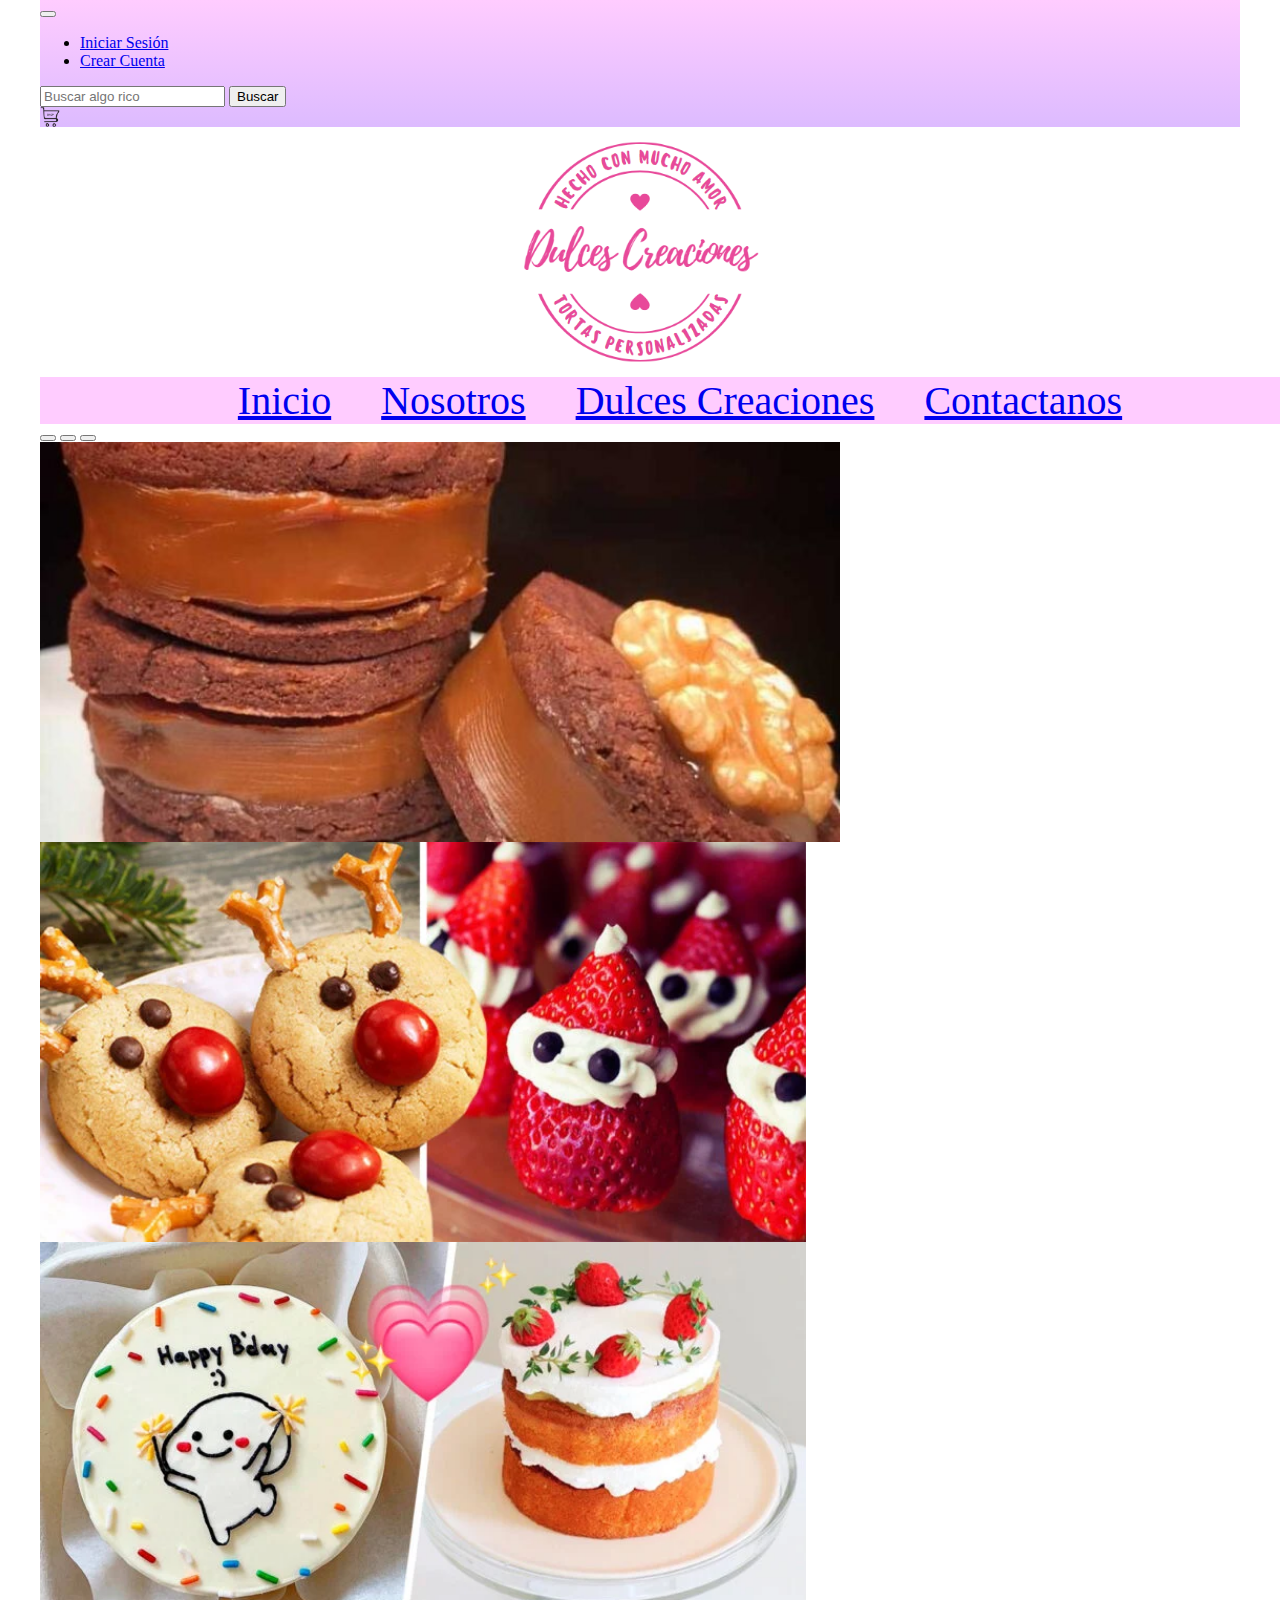
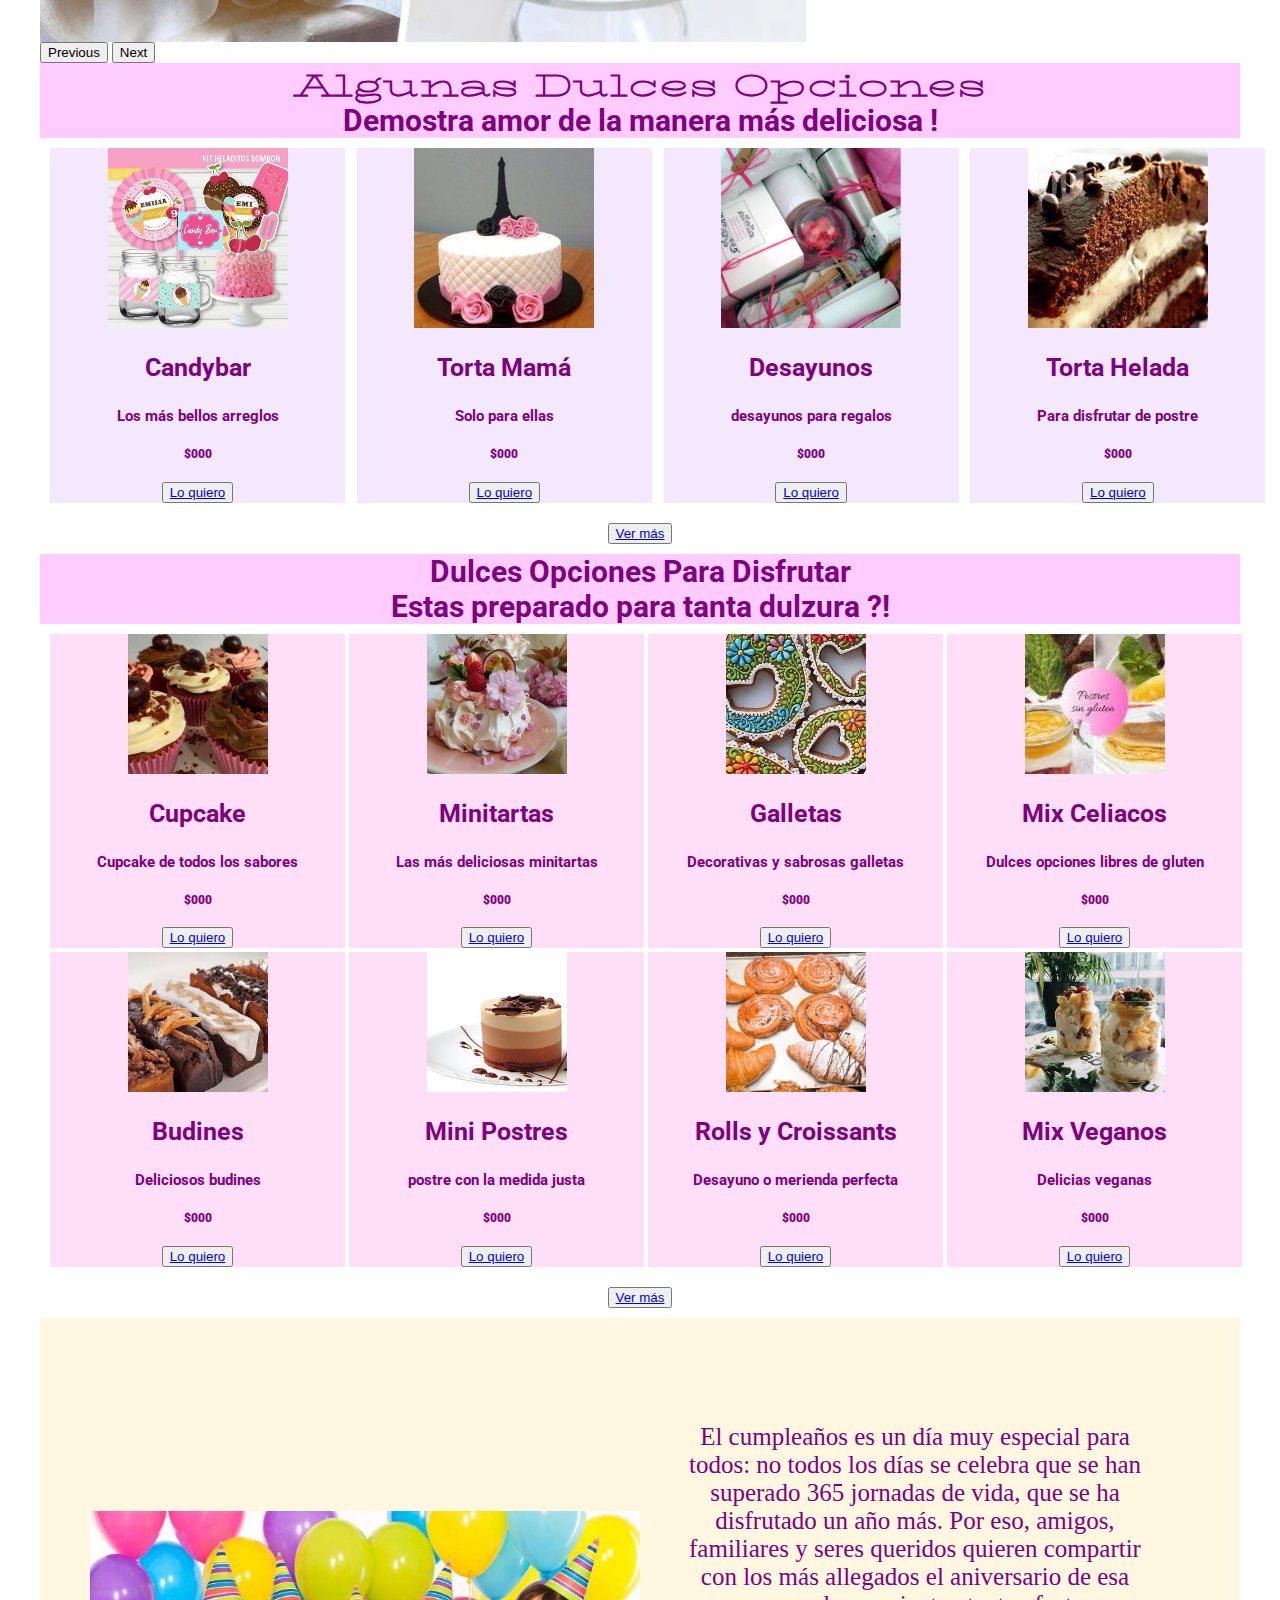
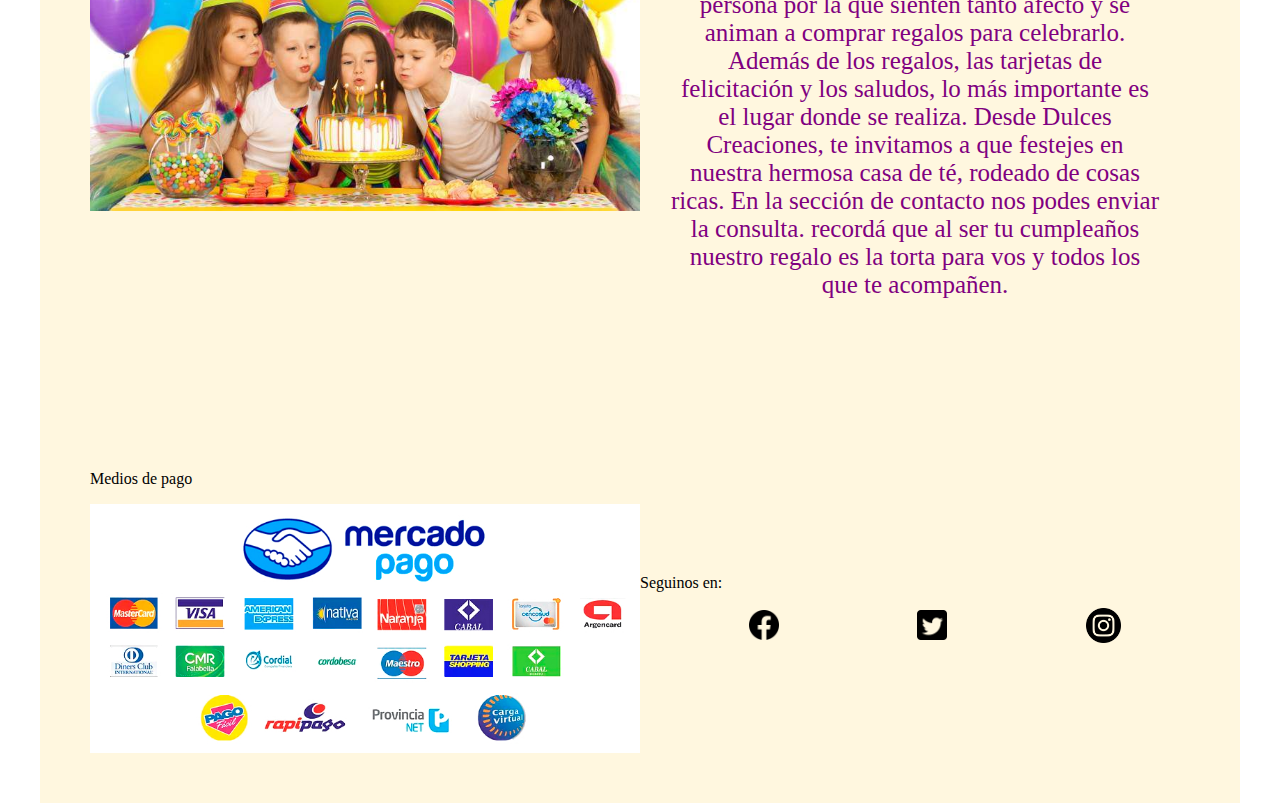
==== commit 85816137: "SASS avanzado + SEO + Cambio en menú e imagenes del slider" ====
--- a/index.html
+++ b/index.html
@@ -4,6 +4,9 @@
 
 	<meta charset="UTF-8">
 	<meta name="viewport" content="width=device-width, initial-scale=1.0">
+	<meta name="keywords" content="tortas, postres, cumpleaños,casamientos, comunion,galletas,cupcake,minitartas,candybar,helado,fiestas,celiacos,veganos"/>
+	<meta name="description" content="Dulces creadores de tortas y cositas dulces para todo tipo de eventos. Hacenos parte de tu festejo y convertilo en único"/>
+
 	
 	<title>Dulces Creaciones</title>
 	
@@ -40,43 +43,26 @@
 				<div class="collapse navbar-collapse" id="navbarSupportedContent">
 					<ul class="navbar-nav me-auto mb-2 mb-lg-">
 						<li class="nav-item">
-							<button type="button" class="btn btn-outline-light mx-4 px-6">
+							
 		         				<a class="nav-link active link-secondary" aria-current="page" href="secciones/contactanos.html">Iniciar Sesión</a>
-		         			</button>
-		        		</li>
+		         		</li>
 		        
 		        		<li class="nav-item">
-		        			<button type="button" class="btn btn-outline-light mx-4 px-6">
+		        			
 		         				<a class="nav-link active link-secondary" href="secciones/contactanos.html">Crear Cuenta</a>
-		         			</button>
+		         			
 		        		</li>
 		        	</ul>	
 
 					<form class="d-flex" role="search">
-						<input class="form-control mx-4 px-6" type="search" placeholder="Buscar algo rico" aria-label="Buscar">
-						<button class="btn btn-outline-danger px-6" type="submit">Buscar</button>
+						<input class="form-control mx-2 px-2" type="search" placeholder="Buscar algo rico" aria-label="Buscar">
+						<button class="btn btn-outline-danger px-2" type="submit">Buscar</button>
 					</form>
-					<div class="Botton-carrito">
-						<button type="button" class="btn btn-outline-light mx-4"><a href="index.html"><img src="imagenes/carrito.png" alt="carrito" title="carrito" width="20" height="20"></a>
-						</button>
-
+					<div class="Botton-carrito mx-4">
+						
+						<a href="index.html"><img src="imagenes/carrito.png" alt="carrito" title="carrito" width="20" height="20"></a>
 					</div>
-						<ul class="navbar-nav me-auto mb-2 mb-lg-0">
-							<li class="nav-item">
-								<button type="button" class="btn btn-outline-light mx-4"><a href="https://www.facebook.com/" target= "blank"><img src="imagenes/facebook.png" alt="facebook" title="facebook" width="20" height="20"></a>
-								</button>
-		        			</li>
-		        
-		        			<li class="nav-item">
-		        				<button type="button" class="btn btn-outline-light mx-4"><a href="https://www.instagram.com/" target= "blank"><img src="imagenes/instagram.png" alt="instagram" title="instagram" width="20" height="20"></a>
-								</button>
-		        			</li>
-
-		        			<li class="nav-item">
-		        				<button type="button" class="btn btn-outline-light mx-4"><a href="https://www.twitter.com/" target= "blank"><img src="imagenes/twitter.png" alt="twitter" title="twitter" width="20" height="20"></a>
-								</button>
-		        			</li>
-		        		</ul>
+					
 				</div>
 			</div>
 		</nav>
@@ -84,34 +70,33 @@
 
 	<!-- cierre de barra de menu -->
 	<!-- comienzo de info del sitio -->
-
-	<div class="logo">
-		<a href="index.html"><img src="imagenes/logodc.png" class="" alt="pastelera" title="pastelera" width="250" height="250"> </a>
-	</div>
-
-		<nav>
-			<div>
-				<ul class="menu">
-
-					<li>
-				        <a href="index.html" class="text-decoration-none link-light">Inicio</a>
-				  	</li>
-
-
-					<li>
-				        <a href="secciones/nosotros.html" class="text-decoration-none link-light">Nosotros</a>
-				  	</li>
-
-				    <li>
-				        <a href="secciones/nuestras_dulces_creaciones.html" class="text-decoration-none link-light">Dulces Creaciones</a>
-				    </li>
-
-				    <li>
-				        <a href="secciones/contactanos.html" class="text-decoration-none link-light ">Contactanos</a>
-				    </li>
-				</ul>
-			</div>
-		</nav>
+		<div class="logo">
+			<a href="index.html"><img src="imagenes/logodc.png" class="" alt="pastelera" title="pastelera" width="250" height="250"> </a>
+		</div>
+
+			<nav>
+				<div>
+					<ul class="menu">
+
+						<li>
+					        <a href="index.html" class="text-decoration-none link-light">Inicio</a>
+					  	</li>
+
+
+						<li>
+					        <a href="secciones/nosotros.html" class="text-decoration-none link-light">Nosotros</a>
+					  	</li>
+
+					    <li>
+					        <a href="secciones/nuestras_dulces_creaciones.html" class="text-decoration-none link-light">Dulces Creaciones</a>
+					    </li>
+
+					    <li>
+					        <a href="secciones/contactanos.html" class="text-decoration-none link-light ">Contactanos</a>
+					    </li>
+					</ul>
+				</div>
+			</nav>
 
 	<!-- cierre de info del sitio -->
 	<!-- comienzo slider -->
@@ -173,7 +158,7 @@
 				
 					<div class="imagenes">
 
-						<div>
+						<article>
 							<img src="imagenes/candybar.jpg" alt="candybar" title="candybar" width="180" height="180">	
 							<h3>Candybar</h3>
 							<h4 class="fs-6 fw-light px-2">Los más bellos arreglos</h4>
@@ -181,9 +166,9 @@
 							<button type="button" class="btn btn-outline-secondary mb-2">
 			         			<a class="nav-link active link-secondary" aria-current="page" href="secciones/lo-quiero.html">Lo quiero</a>
 			         		</button>
-						</div>
-
-						<div>
+						</article>
+
+						<article>
 							<img src="imagenes/tortas_mama1.jpg" alt="tortas" title="tortas" width="180" height="180">		
 							<h3>Torta Mamá</h3>
 							<h4 class="fs-6 fw-light px-2">Solo para ellas</h4>
@@ -191,9 +176,9 @@
 							<button type="button" class="btn btn-outline-secondary mb-2">
 			         			<a class="nav-link active link-secondary" aria-current="page" href="secciones/lo-quiero.html">Lo quiero</a>
 			         		</button>
-						</div>
+						</article>
 								
-						<div>
+						<article>
 							<img src="imagenes/desayunos1.jpg" alt="desayuno" title="desayuno" width="180" height="180">	
 							<h3>Desayunos</h3>
 							<h4 class="fs-6 fw-light px-2">desayunos para regalos</h4>
@@ -201,9 +186,9 @@
 							<button type="button" class="btn btn-outline-secondary mb-2">
 			         			<a class="nav-link active link-secondary" aria-current="page" href="secciones/lo-quiero.html">Lo quiero</a>
 			         		</button>
-						</div>	
+						</article>
 										
-						<div>
+						<article>
 							<img src="imagenes/torta-helada1.jpg" alt="torta-helada" title="torta-helada" width="180" height="180">
 							<h3>Torta Helada</h3>
 							<h4 class="fs-6 fw-light bx-2">Para disfrutar de postre</h4>
@@ -211,7 +196,7 @@
 							<button type="button" class="btn btn-outline-secondary mb-2">
 			         			<a class="nav-link active link-secondary" aria-current="page" href="secciones/lo-quiero.html">Lo quiero</a>
 			         		</button>
-						</div>
+						</article>
 					</div>
 					<div class="boton">
 						<button type="button" class="btn btn-outline-warning px-6 bg-light">
@@ -224,12 +209,12 @@
 		 <!-- fila de Algunas dulces ospciones para disfrutar -->	
 
 					<div>		
-						<h2 class="titulo1 text-uppercase">Dulces Opciones Para Disfrutar</h2>
-						<h2 class="subtitulo fs-4 fw-light px-2">Estas preparado para tanta dulzura ?</h2>
+						<h2 class="text-uppercase">Dulces Opciones Para Disfrutar</h2>
+						<h2 class="subtitulo fs-4 fw-light px-2">Estas preparado para tanta dulzura ?!</h2>
 					</div>
 
 					<div class="imagenes2">		
-						<div>
+						<article>
 							<img src="imagenes/pastelitos1.jpg" alt="Cupcakes" title="Cupcakes" width="140" height="140">	
 							<h3>Cupcake</h3>
 							<h4 class="fs-6 fw-light px-2">Cupcake de todos los sabores</h4>
@@ -237,9 +222,9 @@
 							<button type="button" class="btn btn-outline-light mb-2">
 				         		<a class="nav-link active link-secondary" aria-current="page" href="secciones/lo-quiero.html">Lo quiero</a>
 				         	</button>
-						</div>
-
-						<div>
+						</article>
+
+						<article>
 							<img src="imagenes/minitartas1.jpg" alt="Mini Tartas" title="Mini Tartas" width="140" height="140">		
 							<h3>Minitartas</h3>
 							<h4 class="fs-6 fw-light px-2">Las más deliciosas minitartas</h4>
@@ -247,19 +232,19 @@
 							<button type="button" class="btn btn-outline-light mb-2">
 				         		<a class="nav-link active link-secondary" aria-current="page" href="secciones/lo-quiero.html">Lo quiero</a>
 				         	</button>
-						</div>
+						</article>
 									
-						<div>
+						<article>
 							<img src="imagenes/galletas_glaseadas1.jpg" alt="Galletitas Glaseadas" title="Galletitas Glaseadas" width="140" height="140">	
 							<h3>Galletas</h3>
-							<h4 class="fs-6 fw-light px-2">Decorativas y Sabrosas galletas</h4>
-							<h5><strong class="text-dark">$000</strong></h5>
-							<button type="button" class="btn btn-outline-light mb-2">
-				         		<a class="nav-link active link-secondary" aria-current="page" href="secciones/lo-quiero.html">Lo quiero</a>
-				         	</button>
-						</div>	
+							<h4 class="fs-6 fw-light px-2">Decorativas y sabrosas galletas</h4>
+							<h5><strong class="text-dark">$000</strong></h5>
+							<button type="button" class="btn btn-outline-light mb-2">
+				         		<a class="nav-link active link-secondary" aria-current="page" href="secciones/lo-quiero.html">Lo quiero</a>
+				         	</button>
+						</article>
 											
-						<div>
+						<article>
 							<img src="imagenes/celiacos.jpg" alt="Mix Celiacos" title="Mix Celiacos" width="140" height="140">
 							<h3>Mix Celiacos</h3>
 							<h4 class="fs-6 fw-light px-2">Dulces opciones libres de gluten</h4>
@@ -267,9 +252,9 @@
 							<button type="button" class="btn btn-outline-light mb-2">
 				         		<a class="nav-link active link-secondary" aria-current="page" href="secciones/lo-quiero.html">Lo quiero</a>
 				         	</button>
-						</div>			
+						</article>	
 						
-						<div>
+						<article>
 							<img src="imagenes/budines.jpg" alt="Budines" title="Budines" width="140" height="140">
 							<h3>Budines</h3>
 							<h4 class="fs-6 fw-light px-2">Deliciosos budines</h4>
@@ -277,9 +262,9 @@
 							<button type="button" class="btn btn-outline-light mb-2">
 				         		<a class="nav-link active link-secondary" aria-current="page" href="secciones/lo-quiero.html">Lo quiero</a>
 				         	</button>
-						</div>			
+						</article>		
 														
-						<div>
+						<article>
 							<img src="imagenes/minipostres1.jpg" alt="Mini Postres" title="Mini Postres" width="140" height="140">
 							<h3>Mini Postres</h3>
 							<h4 class="fs-6 fw-light px-2">postre con la medida justa</h4>
@@ -287,9 +272,9 @@
 							<button type="button" class="btn btn-outline-light mb-2">
 				         		<a class="nav-link active link-secondary" aria-current="page" href="secciones/lo-quiero.html">Lo quiero</a>
 				         	</button>
-						</div>				
+						</article>				
 										
-						<div>
+						<article>
 							<img src="imagenes/rolls_croissants.jpg" alt="Rolls y Croissants" title="Croissants" width="140" height="140">
 							<h3>Rolls y Croissants</h3>
 							<h4 class="fs-6 fw-light px-2">Desayuno o merienda perfecta</h4>
@@ -297,9 +282,9 @@
 							<button type="button" class="btn btn-outline-light mb-2">
 				         		<a class="nav-link active link-secondary" aria-current="page" href="secciones/lo-quiero.html">Lo quiero</a>
 				         	</button>
-						</div>				
+						</article>			
 										
-						<div>
+						<article>
 							<img src="imagenes/veganos.jpg" alt="Mix Veganos" title="Mix Veganos" width="140" height="140">
 							<h3>Mix Veganos</h3>
 							<h4 class="fs-6 fw-light px-2">Delicias veganas</h4>
@@ -307,7 +292,7 @@
 							<button type="button" class="btn btn-outline-light mb-2">
 				         		<a class="nav-link active link-secondary" aria-current="page" href="secciones/lo-quiero.html">Lo quiero</a>
 				         	</button>
-						</div>
+						</article>
 					</div>	
 
 					<div class="boton">
@@ -324,10 +309,10 @@
 			<div>
 				<img src="imagenes/cumpleportada1.jpg" alt="medios de pago" title="medios de pado" width="100%">
 			</div>
-			<div>
+			<article>
 
 				<p class="text-uppercase text-center text-uppercase text-center fs-6 fw-semibold px-2">El cumpleaños es un día muy especial para todos: no todos los días se celebra que se han superado 365 jornadas de vida, que se ha disfrutado un año más. Por eso, amigos, familiares y seres queridos quieren compartir con los más allegados el aniversario de esa persona por la que sienten tanto afecto y se animan a comprar regalos para celebrarlo. Además de los regalos,  las tarjetas de felicitación y los saludos, lo más importante es el lugar donde se realiza. Desde Dulces Creaciones, te invitamos a que festejes en nuestra hermosa casa de té, rodeado de cosas ricas. En la sección de contacto nos podes enviar la consulta. recordá que al ser tu cumpleaños nuestro regalo es la torta para vos y todos los que te acompañen.</p>
-			</div>
+			</article>
 
 		</section>
 	</main>	
@@ -342,26 +327,24 @@
 		</section>
 
 		<section class="redes">
-			<p class="text-uppercase text-center">Seguinos en:</p>
-
-			<ul class="redes-items">
-				<li>
-					<a href="https://www.facebook.com/" target= "blank"><img src="imagenes/facebook.png" alt="facebook" title="facebook" width="30"></a>
-				</li>
-		
-				<li>
-					<a href="https://twitter.com/" target= "blank"><img src="imagenes/twitter.png" alt="twitter" title="twitter" width="30"></a>
-				</li>
-
-				<li>
-					<a href="https://www.instagram.com/" target= "blank"><img src="imagenes/instagram.png" alt="instagram" title="instagram" width="35"></a>
-				</li>
-			</ul>
+			<nav>
+				<p class="text-uppercase text-center">Seguinos en:</p>
+
+				<ul class="redes-items">
+					<li>
+						<a href="https://www.facebook.com/" target= "blank"><img src="imagenes/facebook.png" alt="facebook" title="facebook" width="30"></a>
+					</li>
+			
+					<li>
+						<a href="https://twitter.com/" target= "blank"><img src="imagenes/twitter.png" alt="twitter" title="twitter" width="30"></a>
+					</li>
+
+					<li>
+						<a href="https://www.instagram.com/" target= "blank"><img src="imagenes/instagram.png" alt="instagram" title="instagram" width="35"></a>
+					</li>
+				</ul>
+			</nav>
 		</section>
-
-		<div>
-			<small class="copy">Copyright 2022 - Laura</small>
-		</div>
 	</footer>
 
 	<!-- JavaScript Bundle with Popper -->
--- a/estilos.css
+++ b/estilos.css
@@ -6,8 +6,8 @@
   text-decoration: none; }
 
 .cabecera {
-  background-color: #FFBFEF;
-  background-image: linear-gradient(to bottom, #D2A5FF 1%, transparent 100%);
+  background-color: #FFCCFF;
+  background-image: linear-gradient(to top, #DDBBFF 1%, transparent 100%);
   width: 100%; }
 
 .logo {
@@ -19,7 +19,7 @@
 
 .menu {
   display: flex;
-  font-size: 18px;
+  font-size: 20px;
   column-gap: 5px;
   justify-content: center;
   list-style-type: none;
@@ -31,6 +31,28 @@
       width: 100%;
       font-size: 40px;
       column-gap: 50px; } }
+
+.mensaje h1 {
+  color: #330066;
+  margin-top: 15px;
+  font-size: 25px;
+  text-align: center;
+  font-weight: 800; }
+
+.mensaje .mensaje2 {
+  color: #800080;
+  font-size: 40px;
+  font-weight: bold;
+  text-align: center; }
+
+.mensaje img {
+  width: 100%;
+  display: flex;
+  justify-content: center; }
+
+img, svg {
+  vertical-align: middle;
+  object-fit: cover; }
 
 .titulos {
   font-family: 'Roboto', sans-serif; }
@@ -77,6 +99,12 @@
       grid-column-gap: 1%;
       grid-row-gap: 1%;
       padding: 10px; } }
+  .imagenes article {
+    background-color: #F4E8FF; }
+  .imagenes h3 {
+    color: #800080;
+    font-size: 25px;
+    text-align: center; }
 
 .imagenes2 {
   display: grid;
@@ -97,8 +125,12 @@
       grid-column-gap: 4px;
       grid-row-gap: 4px;
       padding: 10px; } }
-  .imagenes2 div {
-    background-color: #FFE8E8; }
+  .imagenes2 article {
+    background-color: #FFDFF7; }
+  .imagenes2 h3 {
+    color: #800080;
+    font-size: 25px;
+    text-align: center; }
 
 .boton {
   display: flex;
@@ -191,8 +223,8 @@
 .historia p {
   color: #330066;
   width: 100%;
-  margin: auto;
-  font-size: 17px;
+  margin-top: 15px;
+  font-size: 25px;
   font-weight: 800; }
 
 .historia h1 {
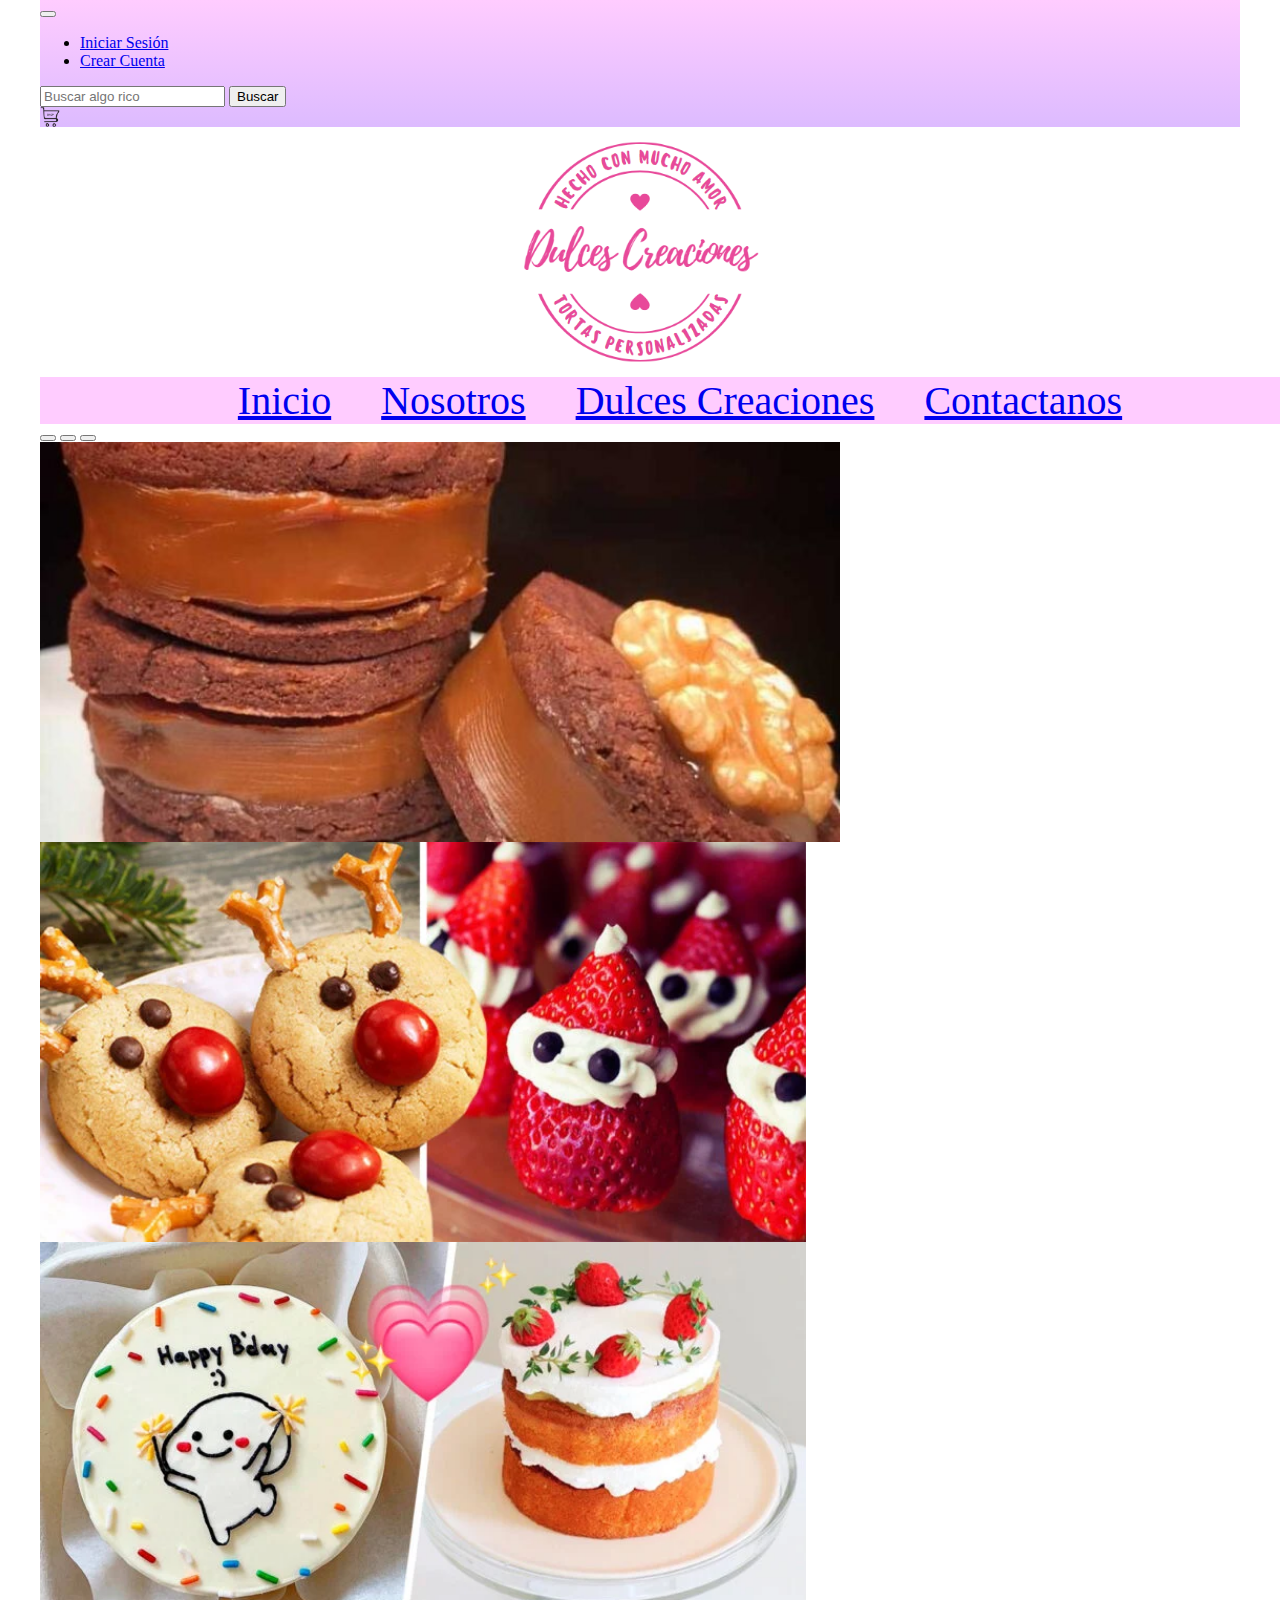
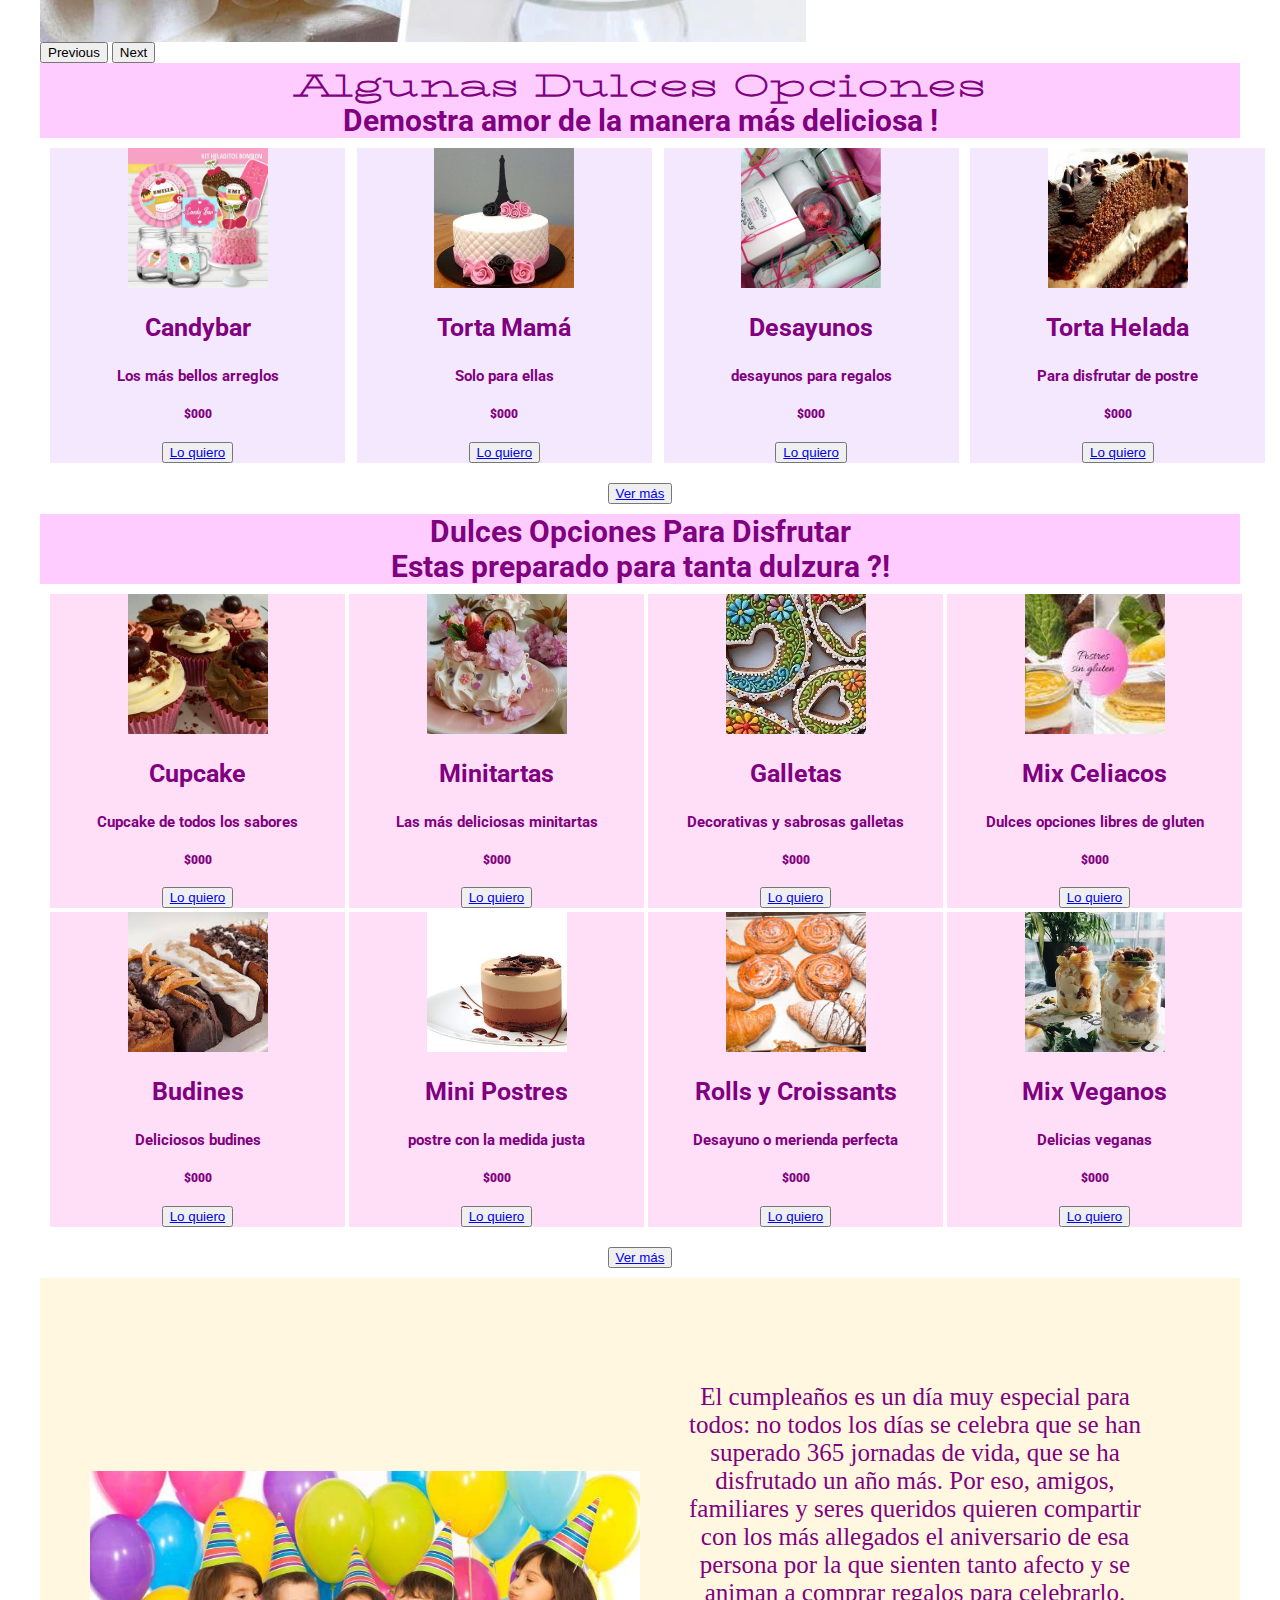
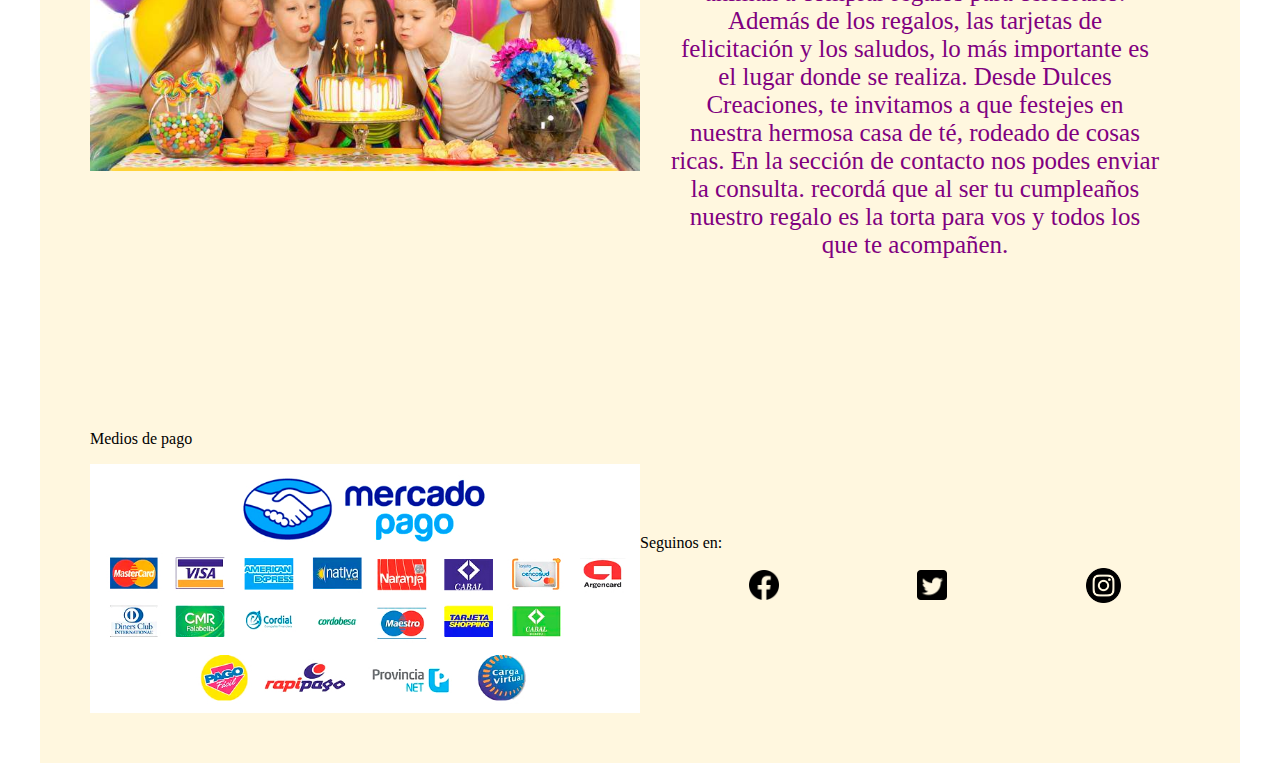
==== commit 3a89c6c4: "Se agrega carpeta para scss y se agregan transiciones" ====
--- a/index.html
+++ b/index.html
@@ -22,7 +22,7 @@
 
 	<!-- Mi hoja de estilos -->
 	
-	<link rel="stylesheet" href="estilos.css" />
+	<link rel="stylesheet" href="estilos-scss/estilos.css" />
 
 <!-- Final de CSS -->
 <!-- Comienzo de barra de menú -->	
@@ -159,41 +159,41 @@
 					<div class="imagenes">
 
 						<article>
-							<img src="imagenes/candybar.jpg" alt="candybar" title="candybar" width="180" height="180">	
+							<img src="imagenes/candybar.jpg" alt="candybar" title="candybar" width="140" height="140">	
 							<h3>Candybar</h3>
 							<h4 class="fs-6 fw-light px-2">Los más bellos arreglos</h4>
 							<h5><strong class="text-dark">$000</strong></h5>
-							<button type="button" class="btn btn-outline-secondary mb-2">
+							<button type="button" class="btn btn-outline-light mb-2">
 			         			<a class="nav-link active link-secondary" aria-current="page" href="secciones/lo-quiero.html">Lo quiero</a>
 			         		</button>
 						</article>
 
 						<article>
-							<img src="imagenes/tortas_mama1.jpg" alt="tortas" title="tortas" width="180" height="180">		
+							<img src="imagenes/tortas_mama1.jpg" alt="tortas" title="tortas" width="140" height="140">		
 							<h3>Torta Mamá</h3>
 							<h4 class="fs-6 fw-light px-2">Solo para ellas</h4>
 							<h5><strong class="text-dark">$000</strong></h5>
-							<button type="button" class="btn btn-outline-secondary mb-2">
+							<button type="button" class="btn btn-outline-light mb-2">
 			         			<a class="nav-link active link-secondary" aria-current="page" href="secciones/lo-quiero.html">Lo quiero</a>
 			         		</button>
 						</article>
 								
 						<article>
-							<img src="imagenes/desayunos1.jpg" alt="desayuno" title="desayuno" width="180" height="180">	
+							<img src="imagenes/desayunos1.jpg" alt="desayuno" title="desayuno" width="140" height="140">	
 							<h3>Desayunos</h3>
 							<h4 class="fs-6 fw-light px-2">desayunos para regalos</h4>
 							<h5><strong class="text-dark">$000</strong></h5>
-							<button type="button" class="btn btn-outline-secondary mb-2">
+							<button type="button" class="btn btn-outline-light mb-2">
 			         			<a class="nav-link active link-secondary" aria-current="page" href="secciones/lo-quiero.html">Lo quiero</a>
 			         		</button>
 						</article>
 										
 						<article>
-							<img src="imagenes/torta-helada1.jpg" alt="torta-helada" title="torta-helada" width="180" height="180">
+							<img src="imagenes/torta-helada1.jpg" alt="torta-helada" title="torta-helada" width="140" height="140">
 							<h3>Torta Helada</h3>
 							<h4 class="fs-6 fw-light bx-2">Para disfrutar de postre</h4>
 							<h5><strong class="text-dark">$000</strong></h5>
-							<button type="button" class="btn btn-outline-secondary mb-2">
+							<button type="button" class="btn btn-outline-light mb-2">
 			         			<a class="nav-link active link-secondary" aria-current="page" href="secciones/lo-quiero.html">Lo quiero</a>
 			         		</button>
 						</article>
@@ -206,7 +206,7 @@
 
 
 		  
-		 <!-- fila de Algunas dulces ospciones para disfrutar -->	
+		 <!-- fila de Dulces ospciones para disfrutar -->	
 
 					<div>		
 						<h2 class="text-uppercase">Dulces Opciones Para Disfrutar</h2>
--- a/estilos-scss/estilos.css
+++ b/estilos-scss/estilos.css
@@ -0,0 +1,270 @@
+.responsive {
+  width: 100%;
+  margin: auto;
+  max-width: 1200px;
+  box-sizing: border-box;
+  text-decoration: none; }
+
+.cabecera {
+  background-color: #FFCCFF;
+  background-image: linear-gradient(to top, #DDBBFF 1%, transparent 100%);
+  width: 100%; }
+
+.logo {
+  display: flex;
+  justify-content: center; }
+  @media (min-width: 767px) {
+    .logo {
+      width: 100%; } }
+
+.menu {
+  display: flex;
+  flex-direction: column;
+  flex-wrap: wrap;
+  align-content: space-around;
+  font-size: 20px;
+  justify-content: center;
+  list-style-type: none;
+  background-color: #FFCCFF;
+  margin: 0;
+  paddin: 0; }
+  .menu a:hover {
+    color: pink;
+    opacity: 0.5; }
+  @media (min-width: 767px) {
+    .menu {
+      width: 100%;
+      font-size: 40px;
+      column-gap: 50px;
+      display: flex;
+      flex-direction: row;
+      flex-wrap: nowrap;
+      align-content: space-around;
+      justify-content: center;
+      list-style-type: none;
+      background-color: #FFCCFF;
+      margin: 0; } }
+
+.mensaje h1 {
+  color: #330066;
+  margin-top: 15px;
+  font-size: 25px;
+  text-align: center;
+  font-weight: 800; }
+
+.mensaje .mensaje2 {
+  color: #800080;
+  font-size: 40px;
+  font-weight: bold;
+  text-align: center; }
+
+.mensaje img {
+  width: 100%;
+  display: flex;
+  justify-content: center; }
+
+img, svg {
+  vertical-align: middle;
+  object-fit: cover; }
+
+.titulos {
+  font-family: 'Roboto', sans-serif; }
+  .titulos h1 {
+    color: #800080;
+    background-color: #FFCCFF;
+    font-size: 40px;
+    font-weight: bold;
+    text-align: center;
+    font-family: 'BhuTuka Expanded One', cursive;
+    margin: 0;
+    paddin: 0; }
+  .titulos h2 {
+    color: #800080;
+    font-size: 30px;
+    text-align: center;
+    background-color: #FFCCFF;
+    margin: 0;
+    paddin: 0; }
+  .titulos h3 {
+    color: #800080;
+    font-size: 35px;
+    text-align: center; }
+
+.imagenes {
+  display: grid;
+  grid-template-columns: 50% 50%;
+  grid-template-rows: repeat(2, 1fr);
+  grid-column-gap: 1%;
+  grid-row-gap: 1%;
+  padding: 1%;
+  color: #800080;
+  font-size: 15px;
+  font-weight: italic;
+  text-align: center;
+  padding-top: 30px; }
+  @media (min-width: 767px) {
+    .imagenes {
+      grid-template-columns: 25% 25% 25% 25%;
+      grid-template-rows: 1fr;
+      grid-column-gap: 1%;
+      grid-row-gap: 1%;
+      padding: 10px; } }
+  .imagenes article {
+    background-color: #F4E8FF; }
+  .imagenes h3 {
+    color: #800080;
+    font-size: 25px;
+    text-align: center; }
+
+.imagenes2 {
+  display: grid;
+  grid-template-columns: 50% 50%;
+  grid-template-rows: repeat(2, 1fr);
+  grid-column-gap: 1%;
+  grid-row-gap: 1%;
+  padding: 1%;
+  color: #800080;
+  font-size: 15px;
+  font-weight: italic;
+  text-align: center;
+  padding-top: 30px; }
+  @media (min-width: 767px) {
+    .imagenes2 {
+      grid-template-columns: 25% 25% 25% 25%;
+      grid-template-rows: 1fr;
+      grid-column-gap: 4px;
+      grid-row-gap: 4px;
+      padding: 10px; } }
+  .imagenes2 article {
+    background-color: #FFDFF7; }
+  .imagenes2 h3 {
+    color: #800080;
+    font-size: 25px;
+    text-align: center; }
+
+.boton {
+  color: #FFCCFF;
+  display: flex;
+  flex-direction: column-reverse;
+  flex-wrap: wrap;
+  align-content: space-around;
+  justify-content: flex-start;
+  align-items: center;
+  padding: 20px; }
+  @media (min-width: 767px) {
+    .boton {
+      justify-content: center;
+      padding: 10px; } }
+
+.grilla-cumple p {
+  color: #800080;
+  font-size: 15px;
+  text-align: center;
+  padding: 30px; }
+
+@media (min-width: 767px) {
+  .grilla-cumple {
+    border: none;
+    display: grid;
+    grid-template-columns: 1fr 1fr;
+    grid-template-rows: 2fr;
+    justify-content: space-evenly;
+    align-items: center;
+    padding: 50px;
+    margin: 0px;
+    background-color: #FFF7DF; }
+    .grilla-cumple p {
+      color: #800080;
+      font-size: 25px;
+      text-align: center;
+      padding: 30px; } }
+
+.grilla {
+  border: none;
+  display: grid;
+  grid-template-columns: 1fr;
+  grid-template-rows: 2fr;
+  justify-content: space-evenly;
+  align-items: center;
+  padding: 50px;
+  margin-top: 60px;
+  background-color: #FFF7DF; }
+  @media (min-width: 767px) {
+    .grilla {
+      grid-template-columns: 1fr 1fr;
+      grid-template-rows: 1fr;
+      margin: 0px; } }
+  .grilla .metodos-pago {
+    margin: 0px;
+    padding: 0px;
+    padding-left: 50px; }
+    .grilla .metodos-pago img {
+      width: 200px; }
+  .grilla form {
+    display: flex;
+    justify-content: center;
+    padding: 10px; }
+  .grilla h2 {
+    display: flex;
+    justify-content: center;
+    padding: 10px; }
+
+.carta {
+  display: flex;
+  justify-content: center;
+  padding: 10px;
+  background-color: #FFDFF7; }
+
+.redes {
+  margin-top: 10px;
+  display: flex;
+  justify-content: space-evenly;
+  align-items: stretch;
+  flex-direction: column;
+  flex-wrap: wrap;
+  align-content: stretch; }
+  .redes .redes-items {
+    display: flex;
+    justify-content: space-around;
+    align-items: center;
+    flex-wrap: nowrap;
+    flex-direction: row;
+    list-style-type: none; }
+
+.historia p {
+  color: #330066;
+  width: 100%;
+  margin-top: 15px;
+  font-size: 25px;
+  font-weight: 800; }
+
+.historia h1 {
+  color: #800080;
+  background-color: #FFCCFF;
+  font-size: 40px;
+  font-weight: bold;
+  text-align: center; }
+
+.imagenes3 {
+  display: grid;
+  grid-template-columns: 50% 50%;
+  grid-template-rows: repeat(2, 1fr);
+  grid-column-gap: 4%;
+  grid-row-gap: 2%;
+  padding: 4%;
+  text-align: center;
+  padding-top: 30px;
+  align-content: stretch;
+  justify-content: space-around;
+  align-items: center;
+  justify-items: stretch; }
+  @media (min-width: 767px) {
+    .imagenes3 {
+      grid-template-columns: 25% 25% 25% 25%;
+      grid-template-rows: 1fr;
+      grid-column-gap: 1%;
+      grid-row-gap: 1%;
+      padding: 30px;
+      margin: 20px; } }
+
+/*# sourceMappingURL=estilos.css.map */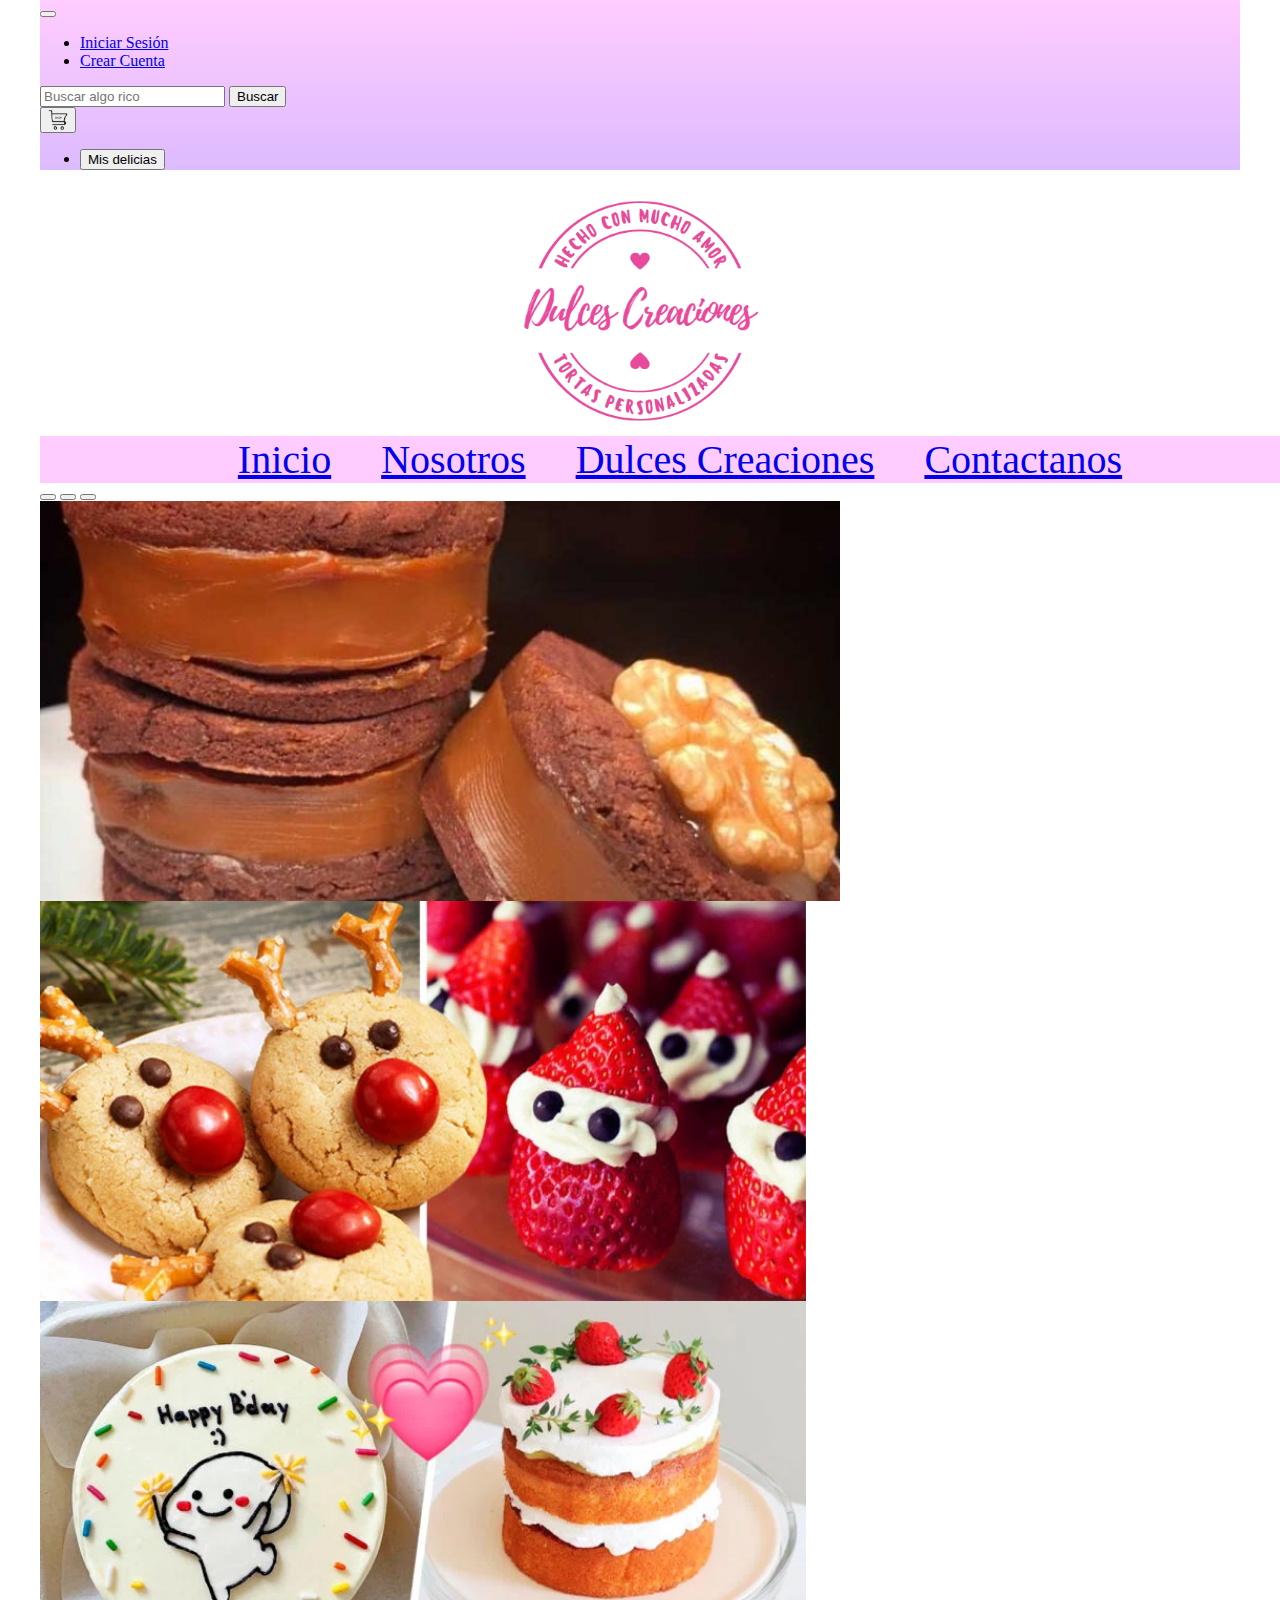
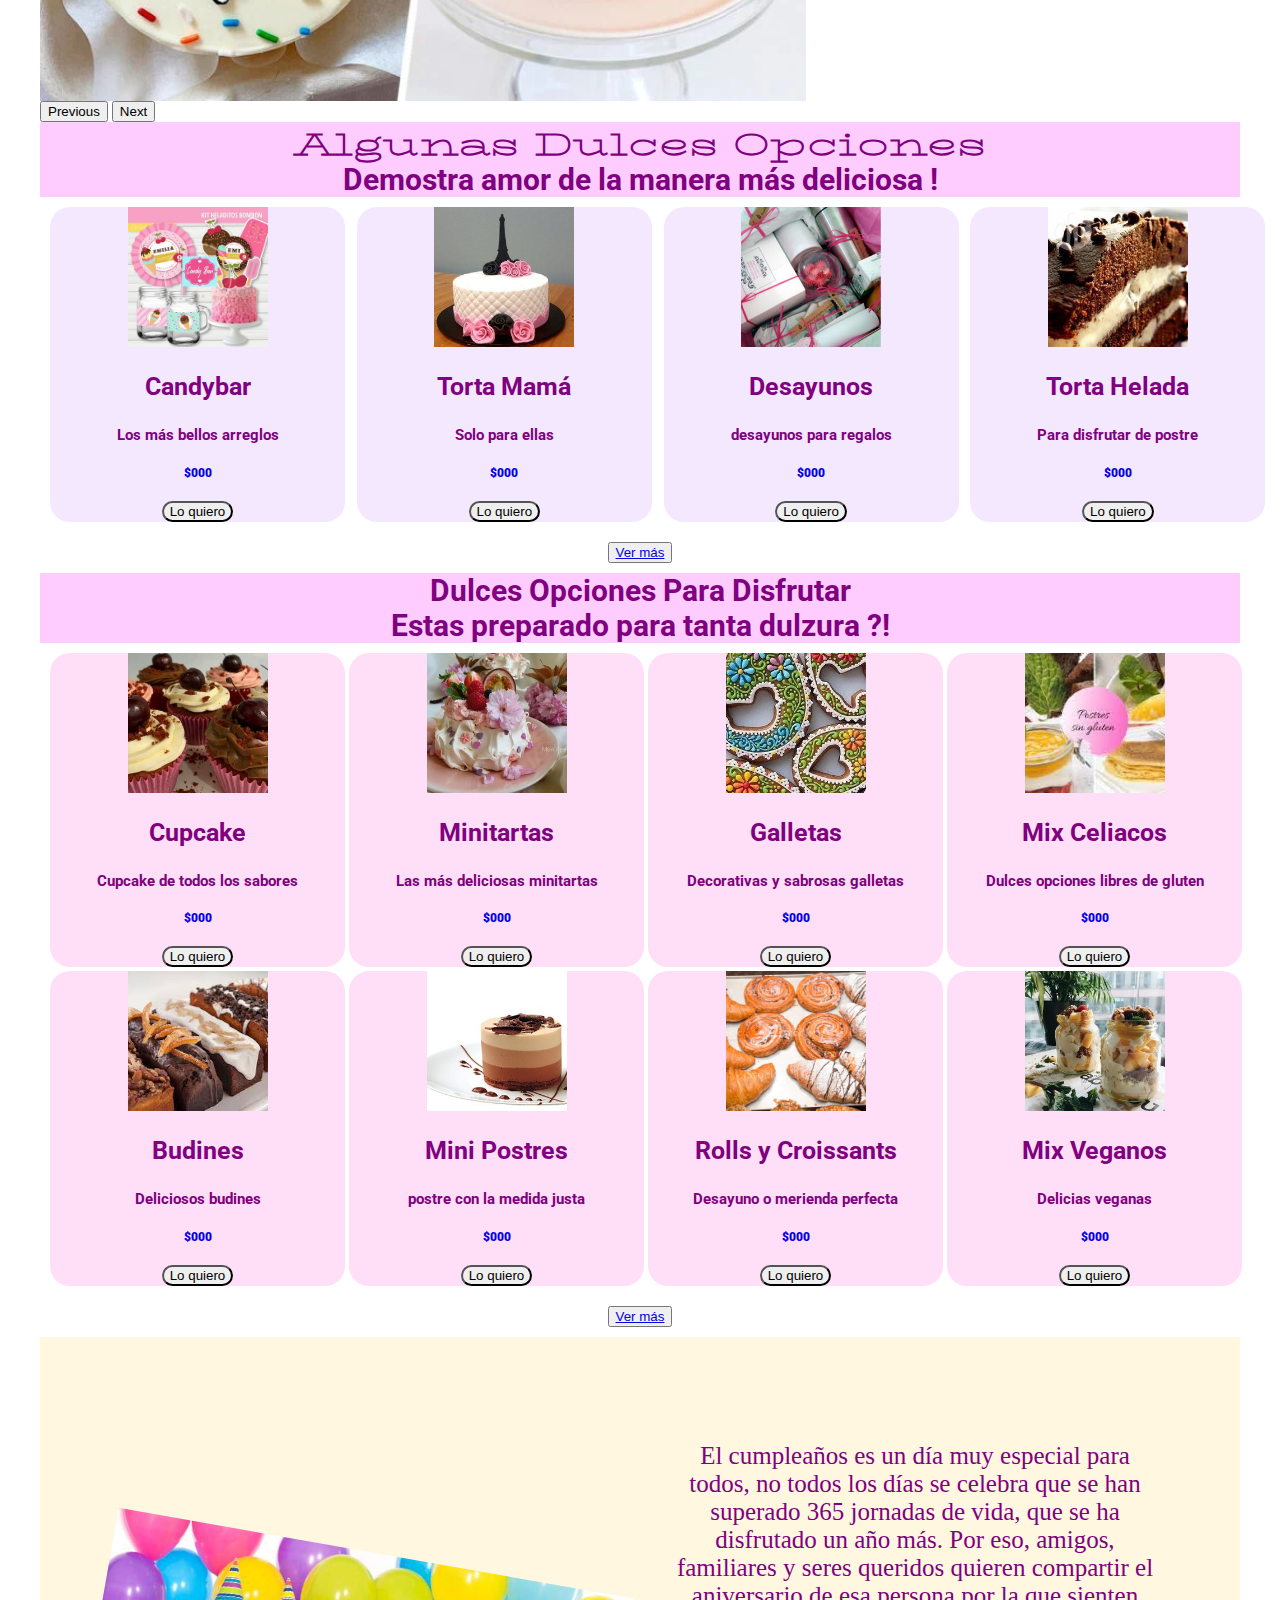
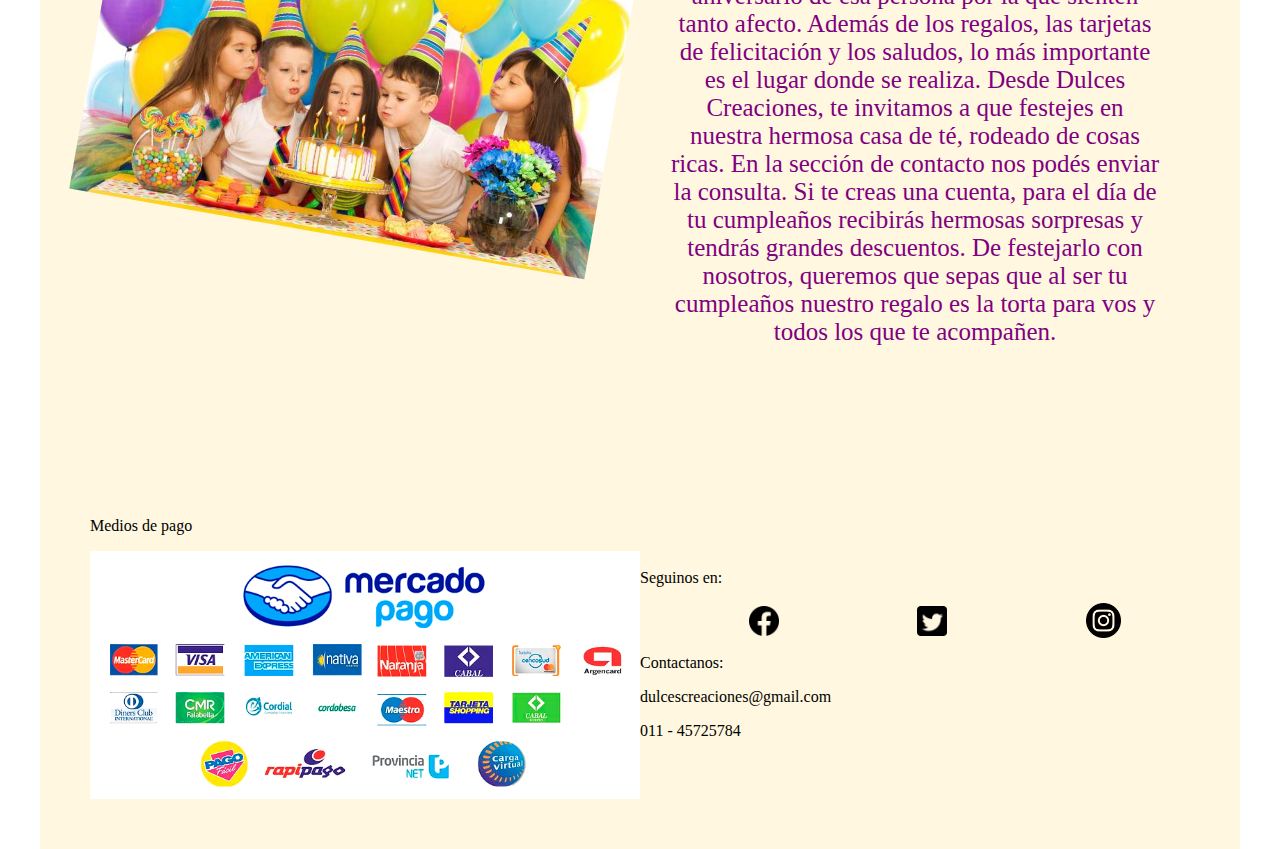
==== commit 751b9187: "Se realizan cambios en imagenes, nueva seccion y favicon" ====
--- a/index.html
+++ b/index.html
@@ -8,9 +8,29 @@
 	<meta name="description" content="Dulces creadores de tortas y cositas dulces para todo tipo de eventos. Hacenos parte de tu festejo y convertilo en único"/>
 
 	
+
 	<title>Dulces Creaciones</title>
-	
-	<!-- Link de CSS -->	
+
+	<!-- Link de icono -->	
+
+	<link rel="icon" href="imagenes/favicon.ico">
+	<link rel="apple-touch-icon" sizes="57x57" href="imagenes/apple-icon-57x57.png">
+	<link rel="apple-touch-icon" sizes="60x60" href="imagenes/apple-icon-60x60.png">
+	<link rel="apple-touch-icon" sizes="72x72" href="imagenes/apple-icon-72x72.png">
+	<link rel="apple-touch-icon" sizes="76x76" href="imagenes/apple-icon-76x76.png">
+	<link rel="apple-touch-icon" sizes="114x114" href="imagenes/apple-icon-114x114.png">
+	<link rel="apple-touch-icon" sizes="120x120" href="imagenes/apple-icon-120x120.png">
+	<link rel="apple-touch-icon" sizes="144x144" href="imagenes/apple-icon-144x144.png">
+	<link rel="apple-touch-icon" sizes="152x152" href="imagenes/apple-icon-152x152.png">
+	<link rel="apple-touch-icon" sizes="180x180" href="imagenes/apple-icon-180x180.png">
+	<link rel="icon" type="image/png" sizes="192x192"  href="imagenes/android-icon-192x192.png">
+	<link rel="icon" type="image/png" sizes="32x32" href="imagenes/favicon-32x32.png">
+	<link rel="icon" type="image/png" sizes="96x96" href="imagenes/favicon-96x96.png">
+	<link rel="icon" type="image/png" sizes="16x16" href="imagenes/favicon-16x16.png">
+	<link rel="manifest" href="imagenes/manifest.json">
+
+	<!-- Link de CSS -->
+
 
 	<!-- Bootstraps -->
 	<link href="https://cdn.jsdelivr.net/npm/bootstrap@5.2.0/dist/css/bootstrap.min.css" rel="stylesheet" integrity="sha384-gH2yIJqKdNHPEq0n4Mqa/HGKIhSkIHeL5AyhkYV8i59U5AR6csBvApHHNl/vI1Bx" crossorigin="anonymous">
@@ -44,12 +64,12 @@
 					<ul class="navbar-nav me-auto mb-2 mb-lg-">
 						<li class="nav-item">
 							
-		         				<a class="nav-link active link-secondary" aria-current="page" href="secciones/contactanos.html">Iniciar Sesión</a>
+		         				<a class="nav-link active link-secondary" aria-current="page" href="secciones/error404.html">Iniciar Sesión</a>
 		         		</li>
 		        
 		        		<li class="nav-item">
 		        			
-		         				<a class="nav-link active link-secondary" href="secciones/contactanos.html">Crear Cuenta</a>
+		         				<a class="nav-link active link-secondary" href="secciones/error404.html">Crear Cuenta</a>
 		         			
 		        		</li>
 		        	</ul>	
@@ -58,9 +78,14 @@
 						<input class="form-control mx-2 px-2" type="search" placeholder="Buscar algo rico" aria-label="Buscar">
 						<button class="btn btn-outline-danger px-2" type="submit">Buscar</button>
 					</form>
-					<div class="Botton-carrito mx-4">
-						
-						<a href="index.html"><img src="imagenes/carrito.png" alt="carrito" title="carrito" width="20" height="20"></a>
+					<div class="dropdown">
+						<button class="btn btn-outline-light dropdown-toggle mx-2 px-2" type="button" data-bs-toggle="dropdown" aria-expanded="false">
+						    <img src="imagenes/carrito.png" alt="carrito" title="carrito" width="20" height="20">
+						</button>
+						<ul class="dropdown-menu">
+						 	<li><button class="dropdown-item" type="button">Mis delicias</button></li>
+						    
+						 </ul>
 					</div>
 					
 				</div>
@@ -159,43 +184,51 @@
 					<div class="imagenes">
 
 						<article>
-							<img src="imagenes/candybar.jpg" alt="candybar" title="candybar" width="140" height="140">	
-							<h3>Candybar</h3>
-							<h4 class="fs-6 fw-light px-2">Los más bellos arreglos</h4>
-							<h5><strong class="text-dark">$000</strong></h5>
-							<button type="button" class="btn btn-outline-light mb-2">
-			         			<a class="nav-link active link-secondary" aria-current="page" href="secciones/lo-quiero.html">Lo quiero</a>
-			         		</button>
-						</article>
-
-						<article>
-							<img src="imagenes/tortas_mama1.jpg" alt="tortas" title="tortas" width="140" height="140">		
-							<h3>Torta Mamá</h3>
-							<h4 class="fs-6 fw-light px-2">Solo para ellas</h4>
-							<h5><strong class="text-dark">$000</strong></h5>
-							<button type="button" class="btn btn-outline-light mb-2">
-			         			<a class="nav-link active link-secondary" aria-current="page" href="secciones/lo-quiero.html">Lo quiero</a>
-			         		</button>
+							<a href="secciones/lo-quiero.html" style="text-decoration:none">
+								<img src="imagenes/candybar.jpg" alt="candybar" title="candybar" width="140" height="140">	
+								<h3>Candybar</h3>
+								<h4 class="fs-6 fw-light px-2">Los más bellos arreglos</h4>
+								<h5><strong class="text-dark">$000</strong></h5>
+								<button type="button" class="btn btn-outline-secondary mb-2">
+				         			Lo quiero
+				         		</button>
+			         		</a>
+						</article>
+
+						<article>
+							<a href="secciones/lo-quiero.html" style="text-decoration:none">
+								<img src="imagenes/tortas_mama1.jpg" alt="tortas" title="tortas" width="140" height="140">		
+								<h3>Torta Mamá</h3>
+								<h4 class="fs-6 fw-light px-2">Solo para ellas</h4>
+								<h5><strong class="text-dark">$000</strong></h5>
+								<button type="button" class="btn btn-outline-secondary mb-2">
+				         			Lo quiero
+				         		</button>
+				         	</a>
 						</article>
 								
 						<article>
-							<img src="imagenes/desayunos1.jpg" alt="desayuno" title="desayuno" width="140" height="140">	
-							<h3>Desayunos</h3>
-							<h4 class="fs-6 fw-light px-2">desayunos para regalos</h4>
-							<h5><strong class="text-dark">$000</strong></h5>
-							<button type="button" class="btn btn-outline-light mb-2">
-			         			<a class="nav-link active link-secondary" aria-current="page" href="secciones/lo-quiero.html">Lo quiero</a>
-			         		</button>
+							<a href="secciones/lo-quiero.html" style="text-decoration:none">
+								<img src="imagenes/desayunos1.jpg" alt="desayuno" title="desayuno" width="140" height="140">	
+								<h3>Desayunos</h3>
+								<h4 class="fs-6 fw-light px-2">desayunos para regalos</h4>
+								<h5><strong class="text-dark">$000</strong></h5>
+								<button type="button" class="btn btn-outline-secondary mb-2">
+				         			Lo quiero
+				         		</button>
+				         	</a>
 						</article>
 										
 						<article>
-							<img src="imagenes/torta-helada1.jpg" alt="torta-helada" title="torta-helada" width="140" height="140">
-							<h3>Torta Helada</h3>
-							<h4 class="fs-6 fw-light bx-2">Para disfrutar de postre</h4>
-							<h5><strong class="text-dark">$000</strong></h5>
-							<button type="button" class="btn btn-outline-light mb-2">
-			         			<a class="nav-link active link-secondary" aria-current="page" href="secciones/lo-quiero.html">Lo quiero</a>
-			         		</button>
+							<a href="secciones/lo-quiero.html" style="text-decoration:none">
+								<img src="imagenes/torta-helada1.jpg" alt="torta-helada" title="torta-helada" width="140" height="140">
+								<h3>Torta Helada</h3>
+								<h4 class="fs-6 fw-light bx-2">Para disfrutar de postre</h4>
+								<h5><strong class="text-dark">$000</strong></h5>
+								<button type="button" class="btn btn-outline-secondary mb-2">
+				         			Lo quiero
+				         		</button>
+				         	</a>
 						</article>
 					</div>
 					<div class="boton">
@@ -215,83 +248,101 @@
 
 					<div class="imagenes2">		
 						<article>
-							<img src="imagenes/pastelitos1.jpg" alt="Cupcakes" title="Cupcakes" width="140" height="140">	
-							<h3>Cupcake</h3>
-							<h4 class="fs-6 fw-light px-2">Cupcake de todos los sabores</h4>
-							<h5><strong class="text-dark">$000</strong></h5>
-							<button type="button" class="btn btn-outline-light mb-2">
-				         		<a class="nav-link active link-secondary" aria-current="page" href="secciones/lo-quiero.html">Lo quiero</a>
-				         	</button>
-						</article>
-
-						<article>
-							<img src="imagenes/minitartas1.jpg" alt="Mini Tartas" title="Mini Tartas" width="140" height="140">		
-							<h3>Minitartas</h3>
-							<h4 class="fs-6 fw-light px-2">Las más deliciosas minitartas</h4>
-							<h5><strong class="text-dark">$000</strong></h5>
-							<button type="button" class="btn btn-outline-light mb-2">
-				         		<a class="nav-link active link-secondary" aria-current="page" href="secciones/lo-quiero.html">Lo quiero</a>
-				         	</button>
+							<a href="secciones/lo-quiero.html" style="text-decoration:none">
+								<img src="imagenes/pastelitos1.jpg" alt="Cupcakes" title="Cupcakes" width="140" height="140">	
+								<h3>Cupcake</h3>
+								<h4 class="fs-6 fw-light px-2">Cupcake de todos los sabores</h4>
+								<h5><strong class="text-dark">$000</strong></h5>
+								<button type="button" class="btn btn-outline-secondary mb-2">
+				         			Lo quiero
+				         		</button>
+					         </a>
+						</article>
+
+						<article>
+							<a href="secciones/lo-quiero.html" style="text-decoration:none">
+								<img src="imagenes/minitartas1.jpg" alt="Mini Tartas" title="Mini Tartas" width="140" height="140">		
+								<h3>Minitartas</h3>
+								<h4 class="fs-6 fw-light px-2">Las más deliciosas minitartas</h4>
+								<h5><strong class="text-dark">$000</strong></h5>
+								<button type="button" class="btn btn-outline-secondary mb-2">
+				         			Lo quiero
+				         		</button>
+					        </a>
 						</article>
 									
 						<article>
-							<img src="imagenes/galletas_glaseadas1.jpg" alt="Galletitas Glaseadas" title="Galletitas Glaseadas" width="140" height="140">	
-							<h3>Galletas</h3>
-							<h4 class="fs-6 fw-light px-2">Decorativas y sabrosas galletas</h4>
-							<h5><strong class="text-dark">$000</strong></h5>
-							<button type="button" class="btn btn-outline-light mb-2">
-				         		<a class="nav-link active link-secondary" aria-current="page" href="secciones/lo-quiero.html">Lo quiero</a>
-				         	</button>
+							<a href="secciones/lo-quiero.html" style="text-decoration:none">
+								<img src="imagenes/galletas_glaseadas1.jpg" alt="Galletitas Glaseadas" title="Galletitas Glaseadas" width="140" height="140">	
+								<h3>Galletas</h3>
+								<h4 class="fs-6 fw-light px-2">Decorativas y sabrosas galletas</h4>
+								<h5><strong class="text-dark">$000</strong></h5>
+								<button type="button" class="btn btn-outline-secondary mb-2">
+				         			Lo quiero
+				         		</button>
+					        </a>
 						</article>
 											
 						<article>
-							<img src="imagenes/celiacos.jpg" alt="Mix Celiacos" title="Mix Celiacos" width="140" height="140">
-							<h3>Mix Celiacos</h3>
-							<h4 class="fs-6 fw-light px-2">Dulces opciones libres de gluten</h4>
-							<h5><strong class="text-dark">$000</strong></h5>
-							<button type="button" class="btn btn-outline-light mb-2">
-				         		<a class="nav-link active link-secondary" aria-current="page" href="secciones/lo-quiero.html">Lo quiero</a>
-				         	</button>
+							<a href="secciones/lo-quiero.html" style="text-decoration:none">
+								<img src="imagenes/celiacos.jpg" alt="Mix Celiacos" title="Mix Celiacos" width="140" height="140">
+								<h3>Mix Celiacos</h3>
+								<h4 class="fs-6 fw-light px-2">Dulces opciones libres de gluten</h4>
+								<h5><strong class="text-dark">$000</strong></h5>
+								<button type="button" class="btn btn-outline-secondary mb-2">
+				         			Lo quiero
+				         		</button>
+					        </a>
 						</article>	
 						
 						<article>
-							<img src="imagenes/budines.jpg" alt="Budines" title="Budines" width="140" height="140">
-							<h3>Budines</h3>
-							<h4 class="fs-6 fw-light px-2">Deliciosos budines</h4>
-							<h5><strong class="text-dark">$000</strong></h5>
-							<button type="button" class="btn btn-outline-light mb-2">
-				         		<a class="nav-link active link-secondary" aria-current="page" href="secciones/lo-quiero.html">Lo quiero</a>
-				         	</button>
+							<a href="secciones/lo-quiero.html" style="text-decoration:none">
+								<img src="imagenes/budines.jpg" alt="Budines" title="Budines" width="140" height="140">
+								<h3>Budines</h3>
+								<h4 class="fs-6 fw-light px-2">Deliciosos budines</h4>
+								<h5><strong class="text-dark">$000</strong></h5>
+								<button type="button" class="btn btn-outline-secondary mb-2">
+				         			Lo quiero
+				         		</button>
+					        </a>
 						</article>		
 														
 						<article>
-							<img src="imagenes/minipostres1.jpg" alt="Mini Postres" title="Mini Postres" width="140" height="140">
-							<h3>Mini Postres</h3>
-							<h4 class="fs-6 fw-light px-2">postre con la medida justa</h4>
-							<h5><strong class="text-dark">$000</strong></h5>
-							<button type="button" class="btn btn-outline-light mb-2">
-				         		<a class="nav-link active link-secondary" aria-current="page" href="secciones/lo-quiero.html">Lo quiero</a>
-				         	</button>
+							<a href="secciones/lo-quiero.html" style="text-decoration:none">
+								<img src="imagenes/minipostres1.jpg" alt="Mini Postres" title="Mini Postres" width="140" height="140">
+								<h3>Mini Postres</h3>
+								<h4 class="fs-6 fw-light px-2">postre con la medida justa</h4>
+								<h5><strong class="text-dark">$000</strong></h5>
+								<button type="button" class="btn btn-outline-secondary mb-2">
+				         			Lo quiero
+				         		</button>
+					        </a>
 						</article>				
 										
 						<article>
-							<img src="imagenes/rolls_croissants.jpg" alt="Rolls y Croissants" title="Croissants" width="140" height="140">
-							<h3>Rolls y Croissants</h3>
-							<h4 class="fs-6 fw-light px-2">Desayuno o merienda perfecta</h4>
-							<h5><strong class="text-dark">$000</strong></h5>
-							<button type="button" class="btn btn-outline-light mb-2">
-				         		<a class="nav-link active link-secondary" aria-current="page" href="secciones/lo-quiero.html">Lo quiero</a>
-				         	</button>
+							<a href="secciones/lo-quiero.html" style="text-decoration:none">
+
+								<img src="imagenes/rolls_croissants.jpg" alt="Rolls y Croissants" title="Croissants" width="140" height="140">
+								<h3>Rolls y Croissants</h3>
+								<h4 class="fs-6 fw-light px-2">Desayuno o merienda perfecta</h4>
+								<h5><strong class="text-dark">$000</strong></h5>
+								<button type="button" class="btn btn-outline-secondary mb-2">
+				         			Lo quiero
+				         		</button>
+					        </a>
 						</article>			
 										
 						<article>
-							<img src="imagenes/veganos.jpg" alt="Mix Veganos" title="Mix Veganos" width="140" height="140">
-							<h3>Mix Veganos</h3>
-							<h4 class="fs-6 fw-light px-2">Delicias veganas</h4>
-							<h5><strong class="text-dark">$000</strong></h5>
-							<button type="button" class="btn btn-outline-light mb-2">
-				         		<a class="nav-link active link-secondary" aria-current="page" href="secciones/lo-quiero.html">Lo quiero</a>
-				         	</button>
+							<a href="secciones/lo-quiero.html" style="text-decoration:none">
+
+								<img src="imagenes/veganos.jpg" alt="Mix Veganos" title="Mix Veganos" width="140" height="140">
+								<h3>Mix Veganos</h3>
+								<h4 class="fs-6 fw-light px-2">Delicias veganas</h4>
+								<h5><strong class="text-dark">$000</strong></h5>
+								<button type="button" class="btn btn-outline-secondary mb-2">
+				         			Lo quiero
+				         		</button>
+					        </a>
 						</article>
 					</div>	
 
@@ -307,11 +358,11 @@
 			
 		<section class="grilla-cumple">
 			<div>
-				<img src="imagenes/cumpleportada1.jpg" alt="medios de pago" title="medios de pado" width="100%">
+				<img src="imagenes/cumpleportada1.jpg" alt="medios de pago" title="medios de pado" width="95%">
 			</div>
 			<article>
 
-				<p class="text-uppercase text-center text-uppercase text-center fs-6 fw-semibold px-2">El cumpleaños es un día muy especial para todos: no todos los días se celebra que se han superado 365 jornadas de vida, que se ha disfrutado un año más. Por eso, amigos, familiares y seres queridos quieren compartir con los más allegados el aniversario de esa persona por la que sienten tanto afecto y se animan a comprar regalos para celebrarlo. Además de los regalos,  las tarjetas de felicitación y los saludos, lo más importante es el lugar donde se realiza. Desde Dulces Creaciones, te invitamos a que festejes en nuestra hermosa casa de té, rodeado de cosas ricas. En la sección de contacto nos podes enviar la consulta. recordá que al ser tu cumpleaños nuestro regalo es la torta para vos y todos los que te acompañen.</p>
+				<p class="text-uppercase text-center text-uppercase text-center fs-6 fw-semibold px-2">El cumpleaños es un día muy especial para todos, no todos los días se celebra que se han superado 365 jornadas de vida, que se ha disfrutado un año más. Por eso, amigos, familiares y seres queridos quieren compartir el aniversario de esa persona por la que sienten tanto afecto. Además de los regalos, las tarjetas de felicitación y los saludos, lo más importante es el lugar donde se realiza. Desde Dulces Creaciones, te invitamos a que festejes en nuestra hermosa casa de té, rodeado de cosas ricas. En la sección de contacto nos podés enviar la consulta. Si te creas una cuenta, para el día de tu cumpleaños recibirás hermosas sorpresas y tendrás grandes descuentos. De festejarlo con nosotros, queremos que sepas que al ser tu cumpleaños nuestro regalo es la torta para vos y todos los que te acompañen.</p>
 			</article>
 
 		</section>
@@ -334,7 +385,7 @@
 					<li>
 						<a href="https://www.facebook.com/" target= "blank"><img src="imagenes/facebook.png" alt="facebook" title="facebook" width="30"></a>
 					</li>
-			
+				
 					<li>
 						<a href="https://twitter.com/" target= "blank"><img src="imagenes/twitter.png" alt="twitter" title="twitter" width="30"></a>
 					</li>
@@ -343,6 +394,11 @@
 						<a href="https://www.instagram.com/" target= "blank"><img src="imagenes/instagram.png" alt="instagram" title="instagram" width="35"></a>
 					</li>
 				</ul>
+
+				<p class="text-uppercase text-center">Contactanos:</p>
+				<p class="text-center">dulcescreaciones@gmail.com</p>
+				<p class="text-uppercase text-center">011 - 45725784</p>
+
 			</nav>
 		</section>
 	</footer>
--- a/estilos-scss/estilos.css
+++ b/estilos-scss/estilos.css
@@ -28,9 +28,10 @@
   background-color: #FFCCFF;
   margin: 0;
   paddin: 0; }
-  .menu a:hover {
-    color: pink;
-    opacity: 0.5; }
+  .menu a {
+    transition: all 0.10s ease-in-out; }
+    .menu a:hover {
+      opacity: 0.3; }
   @media (min-width: 767px) {
     .menu {
       width: 100%;
@@ -101,7 +102,8 @@
   font-size: 15px;
   font-weight: italic;
   text-align: center;
-  padding-top: 30px; }
+  padding-top: 30px;
+  text-underline: none; }
   @media (min-width: 767px) {
     .imagenes {
       grid-template-columns: 25% 25% 25% 25%;
@@ -110,11 +112,23 @@
       grid-row-gap: 1%;
       padding: 10px; } }
   .imagenes article {
-    background-color: #F4E8FF; }
+    background-color: #F4E8FF;
+    border-radius: 20px; }
   .imagenes h3 {
     color: #800080;
     font-size: 25px;
     text-align: center; }
+  .imagenes h4 {
+    color: #800080;
+    font-size: 15px;
+    text-align: center; }
+  .imagenes button {
+    border-radius: 12px;
+    transition-property: all;
+    transition-duration: 0.5s;
+    transition-timing-function: linear; }
+    .imagenes button:hover {
+      color: pink; }
 
 .imagenes2 {
   display: grid;
@@ -136,11 +150,23 @@
       grid-row-gap: 4px;
       padding: 10px; } }
   .imagenes2 article {
-    background-color: #FFDFF7; }
+    background-color: #FFDFF7;
+    border-radius: 20px; }
   .imagenes2 h3 {
     color: #800080;
     font-size: 25px;
     text-align: center; }
+  .imagenes2 h4 {
+    color: #800080;
+    font-size: 15px;
+    text-align: center; }
+  .imagenes2 button {
+    border-radius: 12px;
+    transition-property: all;
+    transition-duration: 0.5s;
+    transition-timing-function: linear; }
+    .imagenes2 button:hover {
+      color: pink; }
 
 .boton {
   color: #FFCCFF;
@@ -161,6 +187,11 @@
   font-size: 15px;
   text-align: center;
   padding: 30px; }
+
+.grilla-cumple img {
+  transform: rotate(10deg); }
+  .grilla-cumple img:hover {
+    transform: rotate(-10deg) scale(1); }
 
 @media (min-width: 767px) {
   .grilla-cumple {
@@ -258,6 +289,11 @@
   justify-content: space-around;
   align-items: center;
   justify-items: stretch; }
+  .imagenes3 img {
+    border-radius: 20px;
+    transform: rotate(10deg); }
+    .imagenes3 img:hover {
+      transform: rotate(-10deg) scale(1); }
   @media (min-width: 767px) {
     .imagenes3 {
       grid-template-columns: 25% 25% 25% 25%;
@@ -267,4 +303,30 @@
       padding: 30px;
       margin: 20px; } }
 
+.grilla2 {
+  display: grid;
+  grid-template-columns: 100%;
+  grid-template-rows: repeat(2, 1fr);
+  grid-column-gap: 1%;
+  grid-row-gap: 1%;
+  padding: 1%;
+  color: #800080;
+  font-size: 15px;
+  font-weight: italic;
+  text-align: center;
+  padding-top: 30px; }
+  @media (min-width: 767px) {
+    .grilla2 {
+      grid-template-columns: 50% 50%;
+      grid-template-rows: 1fr;
+      grid-column-gap: 1%;
+      grid-row-gap: 1%;
+      padding: 10px; } }
+  .grilla2 p {
+    color: #330066;
+    width: 100%;
+    margin-top: 25px;
+    font-size: 20px;
+    font-weight: 700; }
+
 /*# sourceMappingURL=estilos.css.map */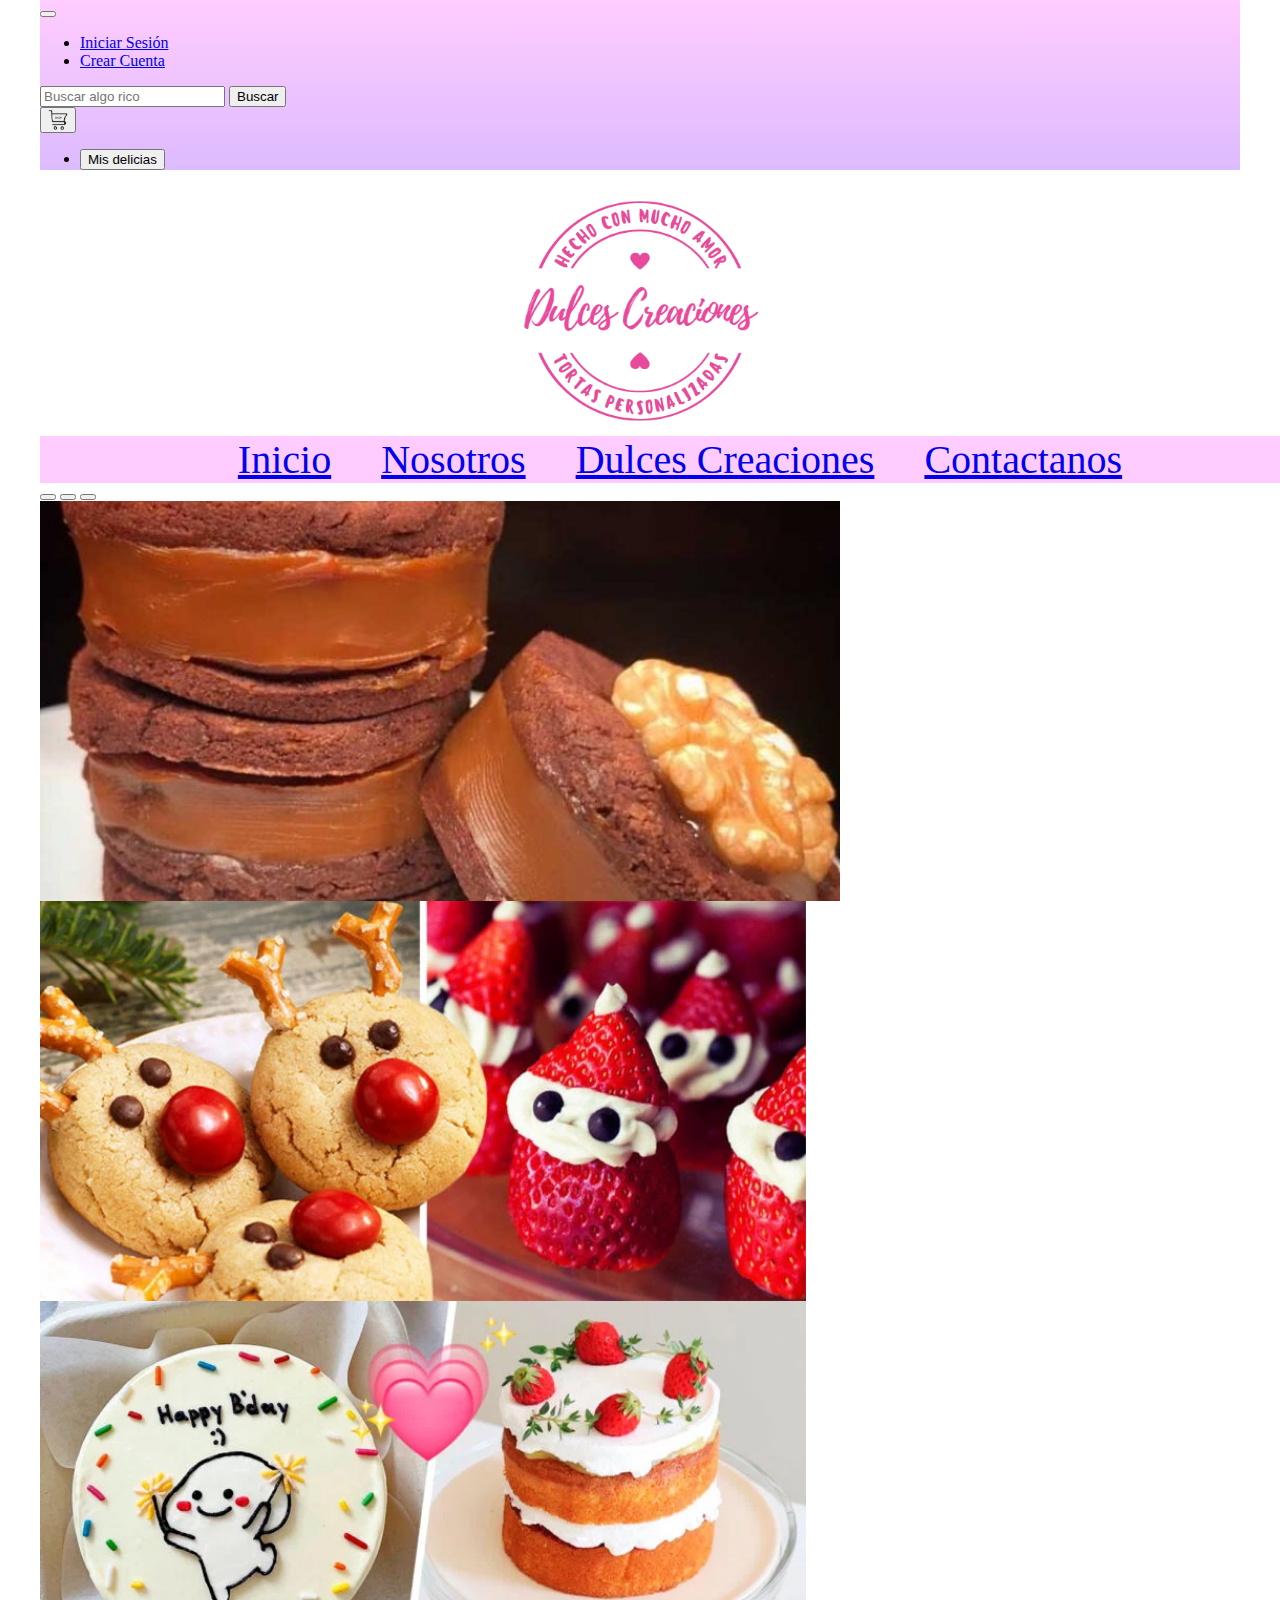
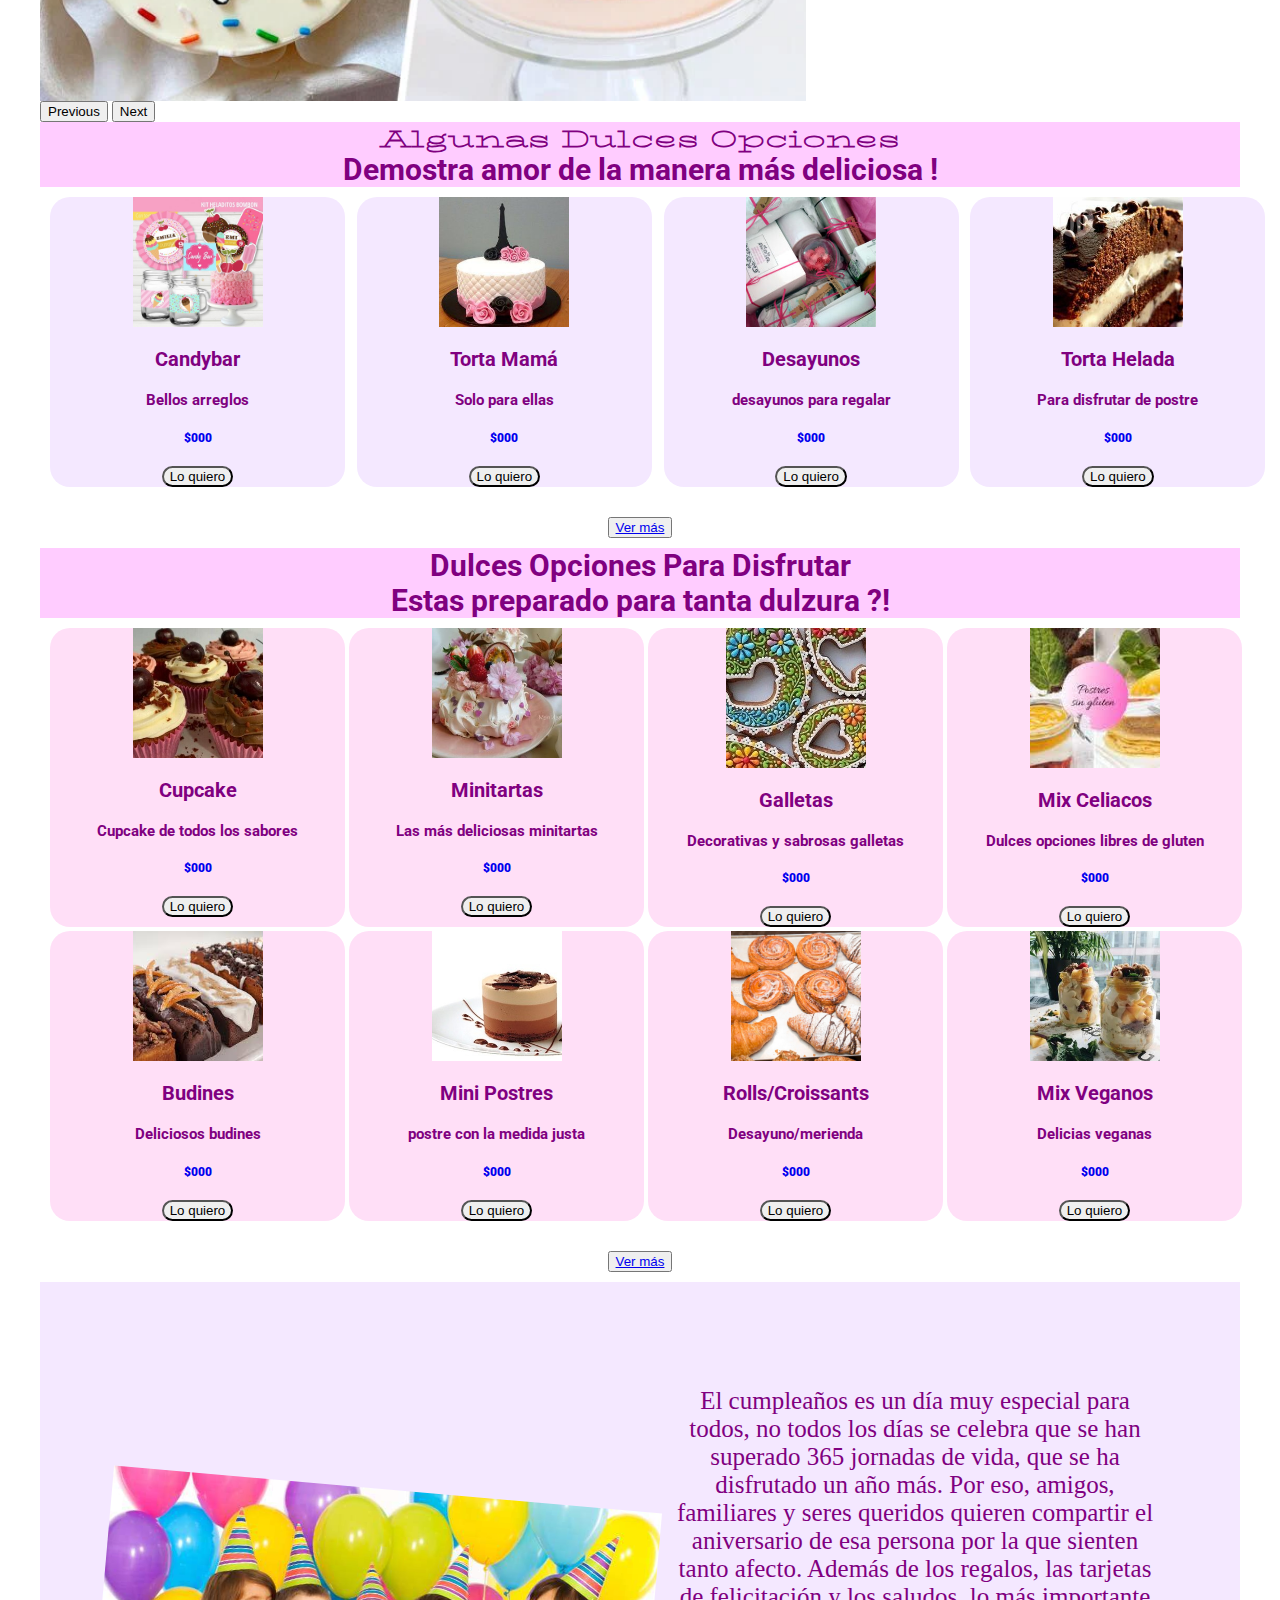
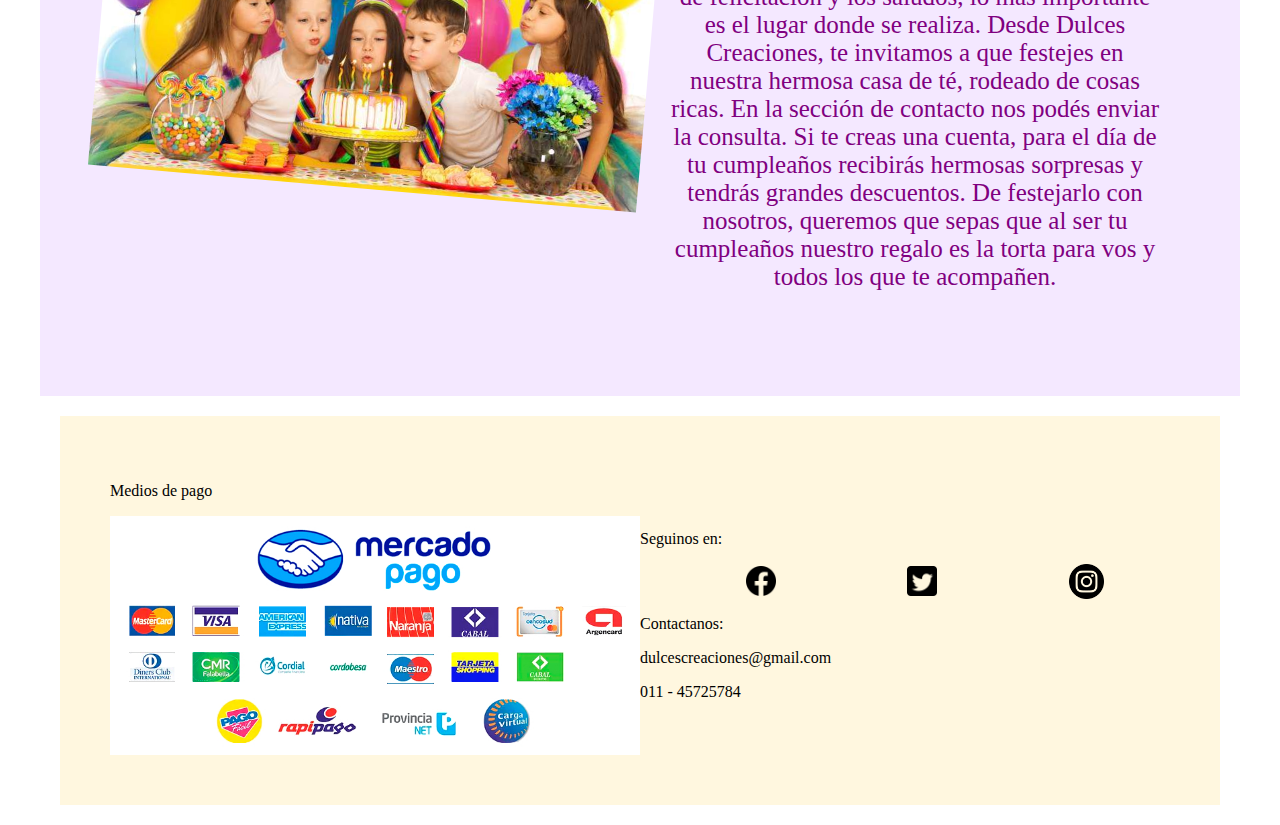
==== commit ff27be92: "Se arreglan algunas imagenes y textos para que sea responsive" ====
--- a/index.html
+++ b/index.html
@@ -185,9 +185,9 @@
 
 						<article>
 							<a href="secciones/lo-quiero.html" style="text-decoration:none">
-								<img src="imagenes/candybar.jpg" alt="candybar" title="candybar" width="140" height="140">	
+								<img src="imagenes/candybar.jpg" alt="candybar" title="candybar" width="130" height="130">	
 								<h3>Candybar</h3>
-								<h4 class="fs-6 fw-light px-2">Los más bellos arreglos</h4>
+								<h4 class="fs-6 fw-light px-2">Bellos arreglos</h4>
 								<h5><strong class="text-dark">$000</strong></h5>
 								<button type="button" class="btn btn-outline-secondary mb-2">
 				         			Lo quiero
@@ -197,7 +197,7 @@
 
 						<article>
 							<a href="secciones/lo-quiero.html" style="text-decoration:none">
-								<img src="imagenes/tortas_mama1.jpg" alt="tortas" title="tortas" width="140" height="140">		
+								<img src="imagenes/tortas_mama1.jpg" alt="tortas" title="tortas" width="130" height="130">		
 								<h3>Torta Mamá</h3>
 								<h4 class="fs-6 fw-light px-2">Solo para ellas</h4>
 								<h5><strong class="text-dark">$000</strong></h5>
@@ -209,9 +209,9 @@
 								
 						<article>
 							<a href="secciones/lo-quiero.html" style="text-decoration:none">
-								<img src="imagenes/desayunos1.jpg" alt="desayuno" title="desayuno" width="140" height="140">	
+								<img src="imagenes/desayunos1.jpg" alt="desayuno" title="desayuno" width="130" height="130">	
 								<h3>Desayunos</h3>
-								<h4 class="fs-6 fw-light px-2">desayunos para regalos</h4>
+								<h4 class="fs-6 fw-light px-2">desayunos para regalar</h4>
 								<h5><strong class="text-dark">$000</strong></h5>
 								<button type="button" class="btn btn-outline-secondary mb-2">
 				         			Lo quiero
@@ -221,7 +221,7 @@
 										
 						<article>
 							<a href="secciones/lo-quiero.html" style="text-decoration:none">
-								<img src="imagenes/torta-helada1.jpg" alt="torta-helada" title="torta-helada" width="140" height="140">
+								<img src="imagenes/torta-helada1.jpg" alt="torta-helada" title="torta-helada" width="130" height="130">
 								<h3>Torta Helada</h3>
 								<h4 class="fs-6 fw-light bx-2">Para disfrutar de postre</h4>
 								<h5><strong class="text-dark">$000</strong></h5>
@@ -249,7 +249,7 @@
 					<div class="imagenes2">		
 						<article>
 							<a href="secciones/lo-quiero.html" style="text-decoration:none">
-								<img src="imagenes/pastelitos1.jpg" alt="Cupcakes" title="Cupcakes" width="140" height="140">	
+								<img src="imagenes/pastelitos1.jpg" alt="Cupcakes" title="Cupcakes" width="130" height="130">	
 								<h3>Cupcake</h3>
 								<h4 class="fs-6 fw-light px-2">Cupcake de todos los sabores</h4>
 								<h5><strong class="text-dark">$000</strong></h5>
@@ -261,7 +261,7 @@
 
 						<article>
 							<a href="secciones/lo-quiero.html" style="text-decoration:none">
-								<img src="imagenes/minitartas1.jpg" alt="Mini Tartas" title="Mini Tartas" width="140" height="140">		
+								<img src="imagenes/minitartas1.jpg" alt="Mini Tartas" title="Mini Tartas" width="130" height="130">		
 								<h3>Minitartas</h3>
 								<h4 class="fs-6 fw-light px-2">Las más deliciosas minitartas</h4>
 								<h5><strong class="text-dark">$000</strong></h5>
@@ -285,7 +285,7 @@
 											
 						<article>
 							<a href="secciones/lo-quiero.html" style="text-decoration:none">
-								<img src="imagenes/celiacos.jpg" alt="Mix Celiacos" title="Mix Celiacos" width="140" height="140">
+								<img src="imagenes/celiacos.jpg" alt="Mix Celiacos" title="Mix Celiacos" width="130" height="140">
 								<h3>Mix Celiacos</h3>
 								<h4 class="fs-6 fw-light px-2">Dulces opciones libres de gluten</h4>
 								<h5><strong class="text-dark">$000</strong></h5>
@@ -297,7 +297,7 @@
 						
 						<article>
 							<a href="secciones/lo-quiero.html" style="text-decoration:none">
-								<img src="imagenes/budines.jpg" alt="Budines" title="Budines" width="140" height="140">
+								<img src="imagenes/budines.jpg" alt="Budines" title="Budines" width="130" height="130">
 								<h3>Budines</h3>
 								<h4 class="fs-6 fw-light px-2">Deliciosos budines</h4>
 								<h5><strong class="text-dark">$000</strong></h5>
@@ -309,7 +309,7 @@
 														
 						<article>
 							<a href="secciones/lo-quiero.html" style="text-decoration:none">
-								<img src="imagenes/minipostres1.jpg" alt="Mini Postres" title="Mini Postres" width="140" height="140">
+								<img src="imagenes/minipostres1.jpg" alt="Mini Postres" title="Mini Postres" width="130" height="130">
 								<h3>Mini Postres</h3>
 								<h4 class="fs-6 fw-light px-2">postre con la medida justa</h4>
 								<h5><strong class="text-dark">$000</strong></h5>
@@ -322,9 +322,9 @@
 						<article>
 							<a href="secciones/lo-quiero.html" style="text-decoration:none">
 
-								<img src="imagenes/rolls_croissants.jpg" alt="Rolls y Croissants" title="Croissants" width="140" height="140">
-								<h3>Rolls y Croissants</h3>
-								<h4 class="fs-6 fw-light px-2">Desayuno o merienda perfecta</h4>
+								<img src="imagenes/rolls_croissants.jpg" alt="Rolls y Croissants" title="Croissants" width="130" height="130">
+								<h3>Rolls/Croissants</h3>
+								<h4 class="fs-6 fw-light px-2">Desayuno/merienda</h4>
 								<h5><strong class="text-dark">$000</strong></h5>
 								<button type="button" class="btn btn-outline-secondary mb-2">
 				         			Lo quiero
@@ -335,7 +335,7 @@
 						<article>
 							<a href="secciones/lo-quiero.html" style="text-decoration:none">
 
-								<img src="imagenes/veganos.jpg" alt="Mix Veganos" title="Mix Veganos" width="140" height="140">
+								<img src="imagenes/veganos.jpg" alt="Mix Veganos" title="Mix Veganos" width="130" height="130">
 								<h3>Mix Veganos</h3>
 								<h4 class="fs-6 fw-light px-2">Delicias veganas</h4>
 								<h5><strong class="text-dark">$000</strong></h5>
@@ -358,7 +358,7 @@
 			
 		<section class="grilla-cumple">
 			<div>
-				<img src="imagenes/cumpleportada1.jpg" alt="medios de pago" title="medios de pado" width="95%">
+				<img src="imagenes/cumpleportada1.jpg" alt="medios de pago" title="medios de pado" width="100%">
 			</div>
 			<article>
 
--- a/estilos-scss/estilos.css
+++ b/estilos-scss/estilos.css
@@ -73,7 +73,7 @@
   .titulos h1 {
     color: #800080;
     background-color: #FFCCFF;
-    font-size: 40px;
+    font-size: 30px;
     font-weight: bold;
     text-align: center;
     font-family: 'BhuTuka Expanded One', cursive;
@@ -97,7 +97,7 @@
   grid-template-rows: repeat(2, 1fr);
   grid-column-gap: 1%;
   grid-row-gap: 1%;
-  padding: 1%;
+  padding: 10%;
   color: #800080;
   font-size: 15px;
   font-weight: italic;
@@ -116,7 +116,7 @@
     border-radius: 20px; }
   .imagenes h3 {
     color: #800080;
-    font-size: 25px;
+    font-size: 20px;
     text-align: center; }
   .imagenes h4 {
     color: #800080;
@@ -154,7 +154,7 @@
     border-radius: 20px; }
   .imagenes2 h3 {
     color: #800080;
-    font-size: 25px;
+    font-size: 20px;
     text-align: center; }
   .imagenes2 h4 {
     color: #800080;
@@ -176,39 +176,44 @@
   align-content: space-around;
   justify-content: flex-start;
   align-items: center;
-  padding: 20px; }
+  padding: 25px;
+  margin-top: 10px; }
   @media (min-width: 767px) {
     .boton {
       justify-content: center;
       padding: 10px; } }
 
-.grilla-cumple p {
-  color: #800080;
-  font-size: 15px;
-  text-align: center;
-  padding: 30px; }
-
-.grilla-cumple img {
-  transform: rotate(10deg); }
-  .grilla-cumple img:hover {
-    transform: rotate(-10deg) scale(1); }
-
-@media (min-width: 767px) {
-  .grilla-cumple {
-    border: none;
-    display: grid;
-    grid-template-columns: 1fr 1fr;
-    grid-template-rows: 2fr;
-    justify-content: space-evenly;
-    align-items: center;
-    padding: 50px;
-    margin: 0px;
-    background-color: #FFF7DF; }
-    .grilla-cumple p {
-      color: #800080;
-      font-size: 25px;
-      text-align: center;
-      padding: 30px; } }
+.grilla-cumple {
+  background-color: #F4E8FF; }
+  .grilla-cumple p {
+    color: #800080;
+    font-size: 12px;
+    text-align: center;
+    padding: 20px; }
+  .grilla-cumple img {
+    display: flex;
+    justify-content: center;
+    padding: 10px; }
+  @media (min-width: 767px) {
+    .grilla-cumple {
+      border: none;
+      display: grid;
+      grid-template-columns: 1fr 1fr;
+      grid-template-rows: 2fr;
+      justify-content: space-evenly;
+      align-items: center;
+      padding: 50px;
+      margin: 0px;
+      background-color: #F4E8FF; }
+      .grilla-cumple p {
+        color: #800080;
+        font-size: 25px;
+        text-align: center;
+        padding: 30px; }
+      .grilla-cumple img {
+        transform: rotate(5deg); }
+        .grilla-cumple img:hover {
+          transform: rotate(-5deg) scale(1); } }
 
 .grilla {
   border: none;
@@ -224,7 +229,7 @@
     .grilla {
       grid-template-columns: 1fr 1fr;
       grid-template-rows: 1fr;
-      margin: 0px; } }
+      margin: 20px; } }
   .grilla .metodos-pago {
     margin: 0px;
     padding: 0px;
@@ -290,10 +295,7 @@
   align-items: center;
   justify-items: stretch; }
   .imagenes3 img {
-    border-radius: 20px;
-    transform: rotate(10deg); }
-    .imagenes3 img:hover {
-      transform: rotate(-10deg) scale(1); }
+    border-radius: 20px; }
   @media (min-width: 767px) {
     .imagenes3 {
       grid-template-columns: 25% 25% 25% 25%;
@@ -301,7 +303,12 @@
       grid-column-gap: 1%;
       grid-row-gap: 1%;
       padding: 30px;
-      margin: 20px; } }
+      margin: 20px; }
+      .imagenes3 img {
+        border-radius: 20px;
+        transform: rotate(10deg); }
+        .imagenes3 img:hover {
+          transform: rotate(-10deg) scale(1); } }
 
 .grilla2 {
   display: grid;
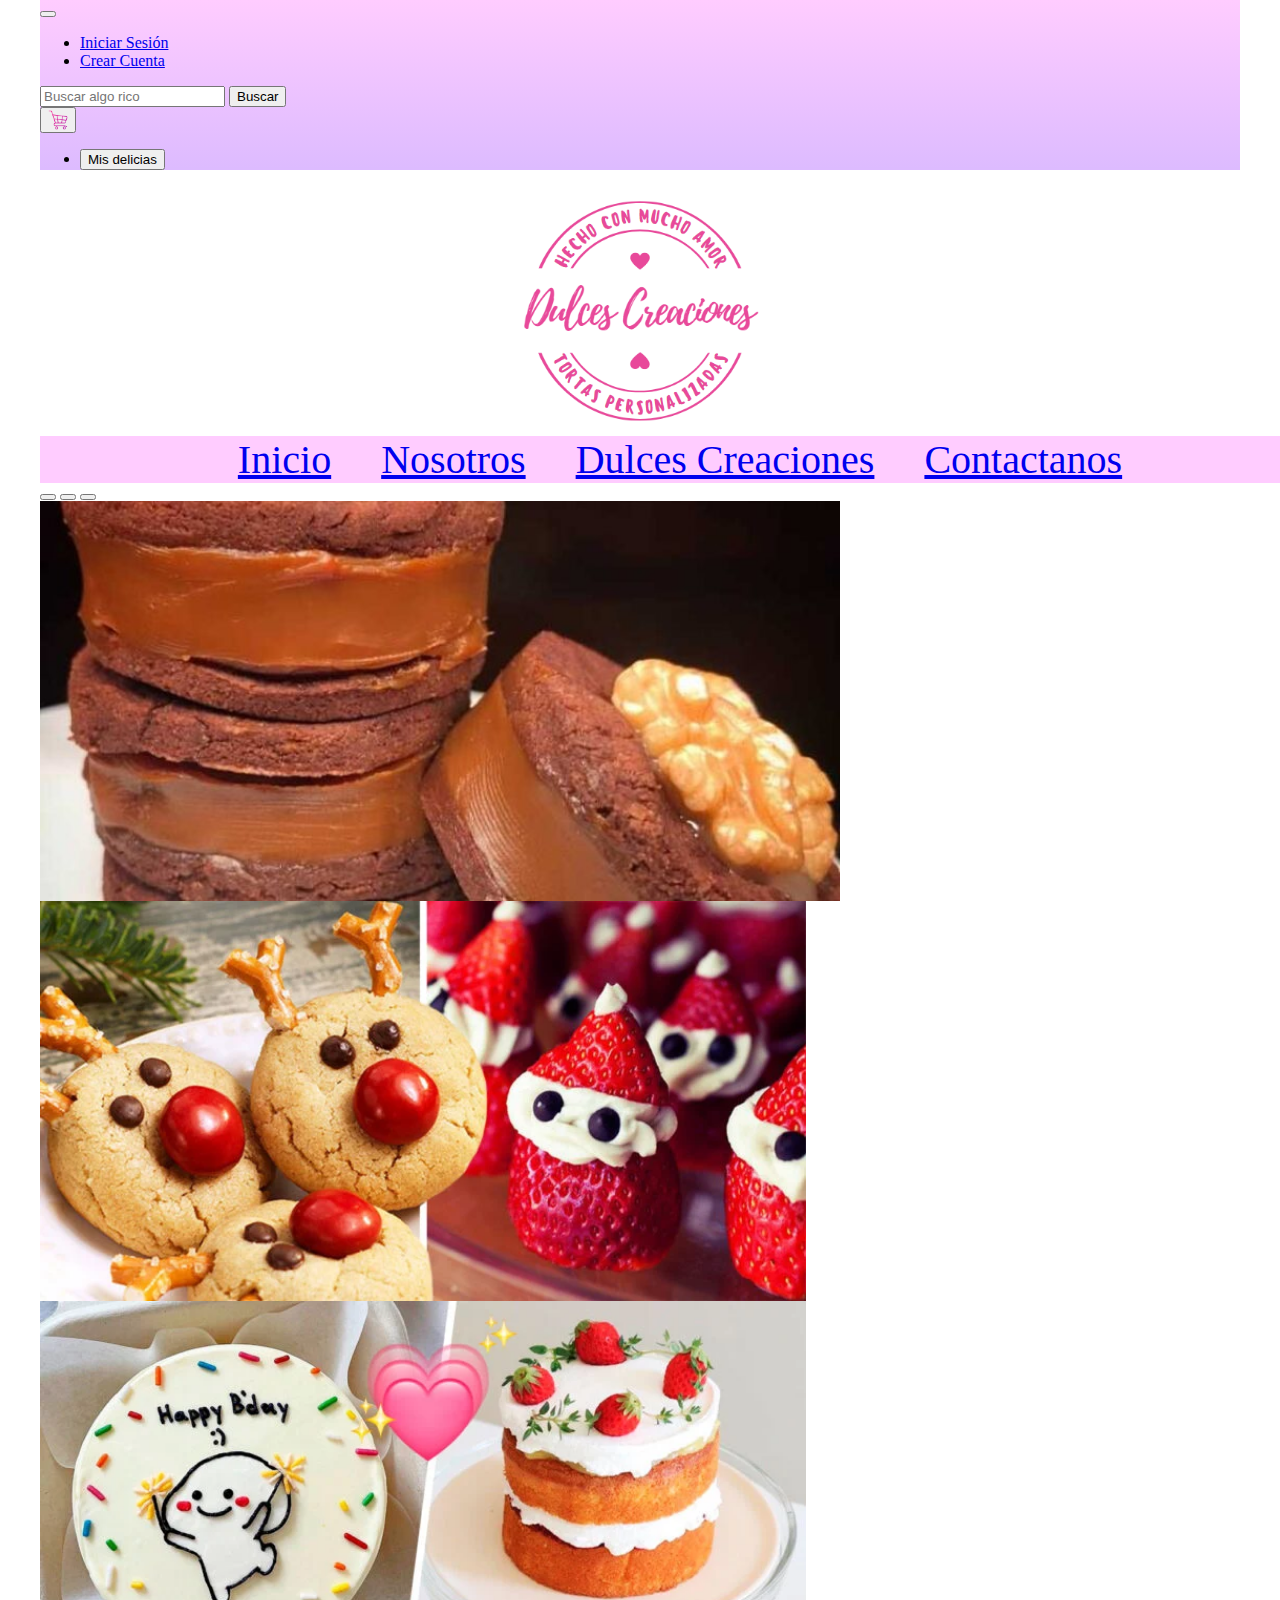
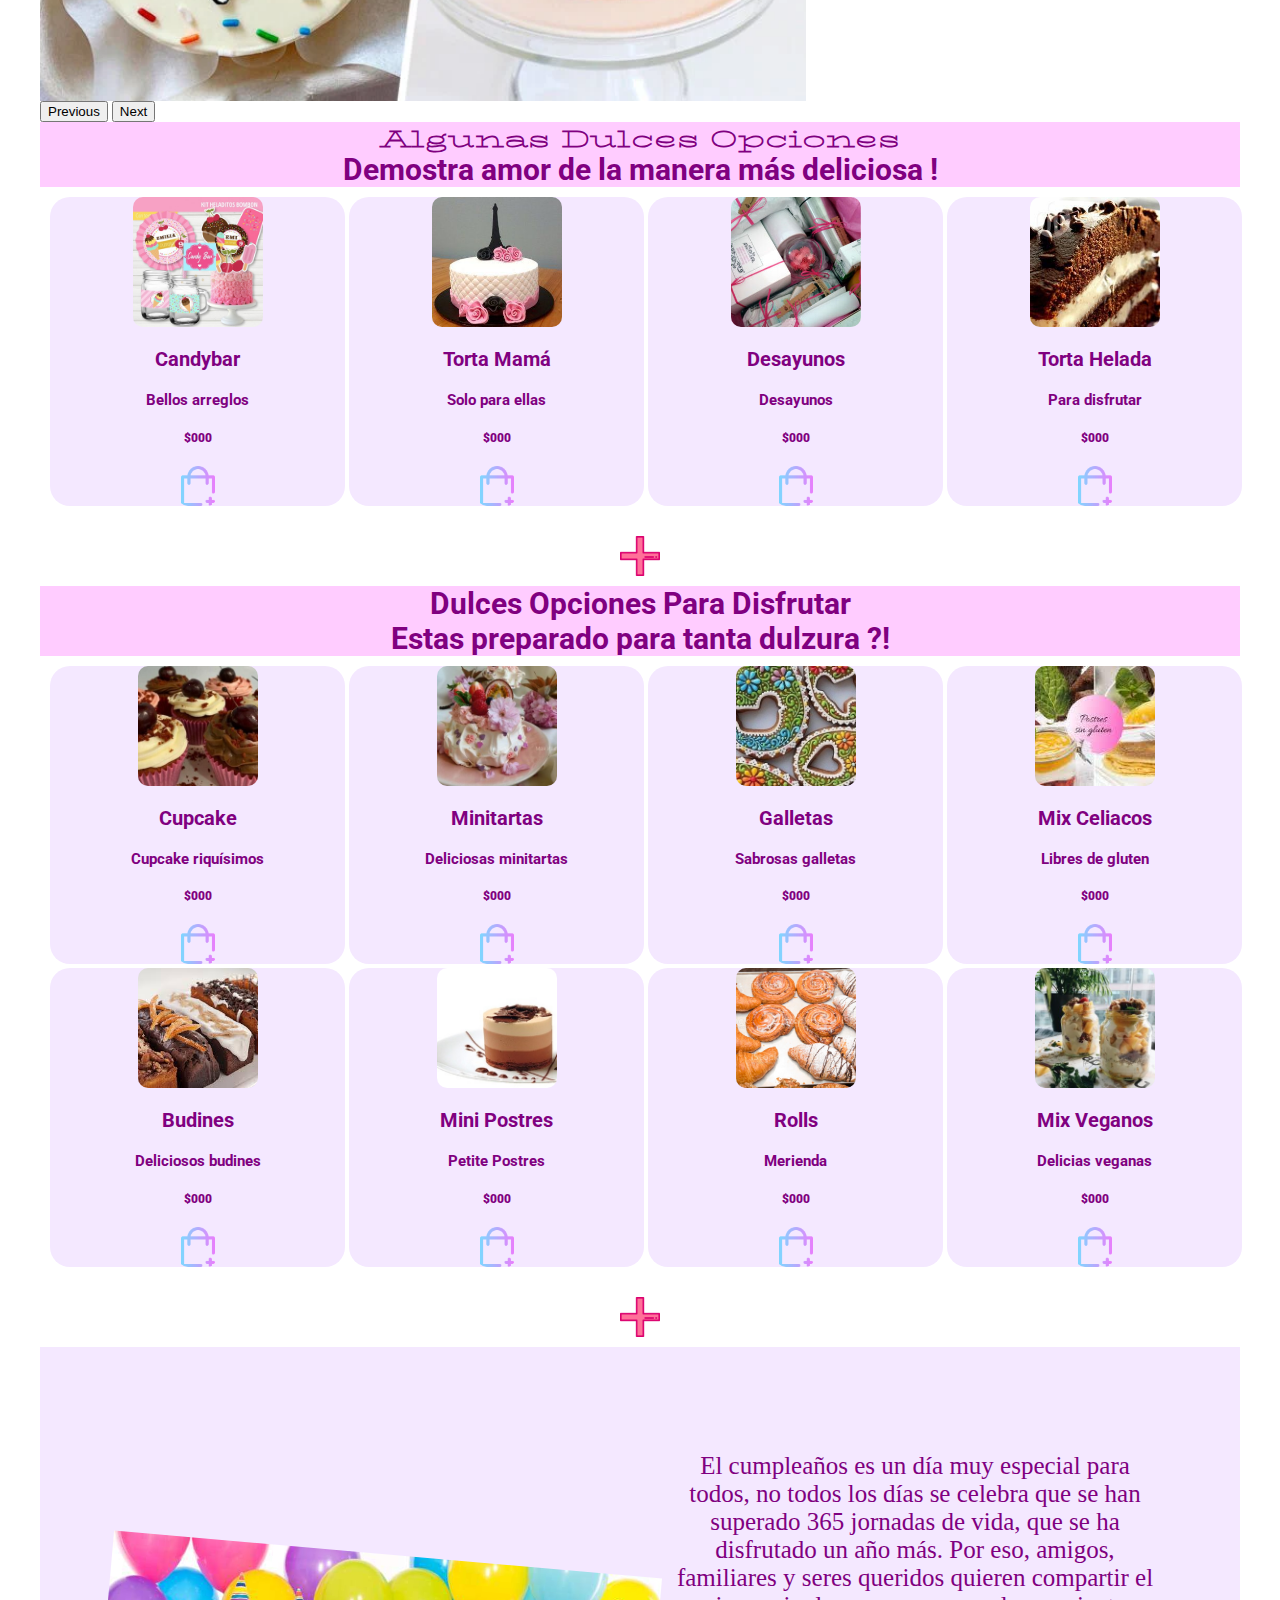
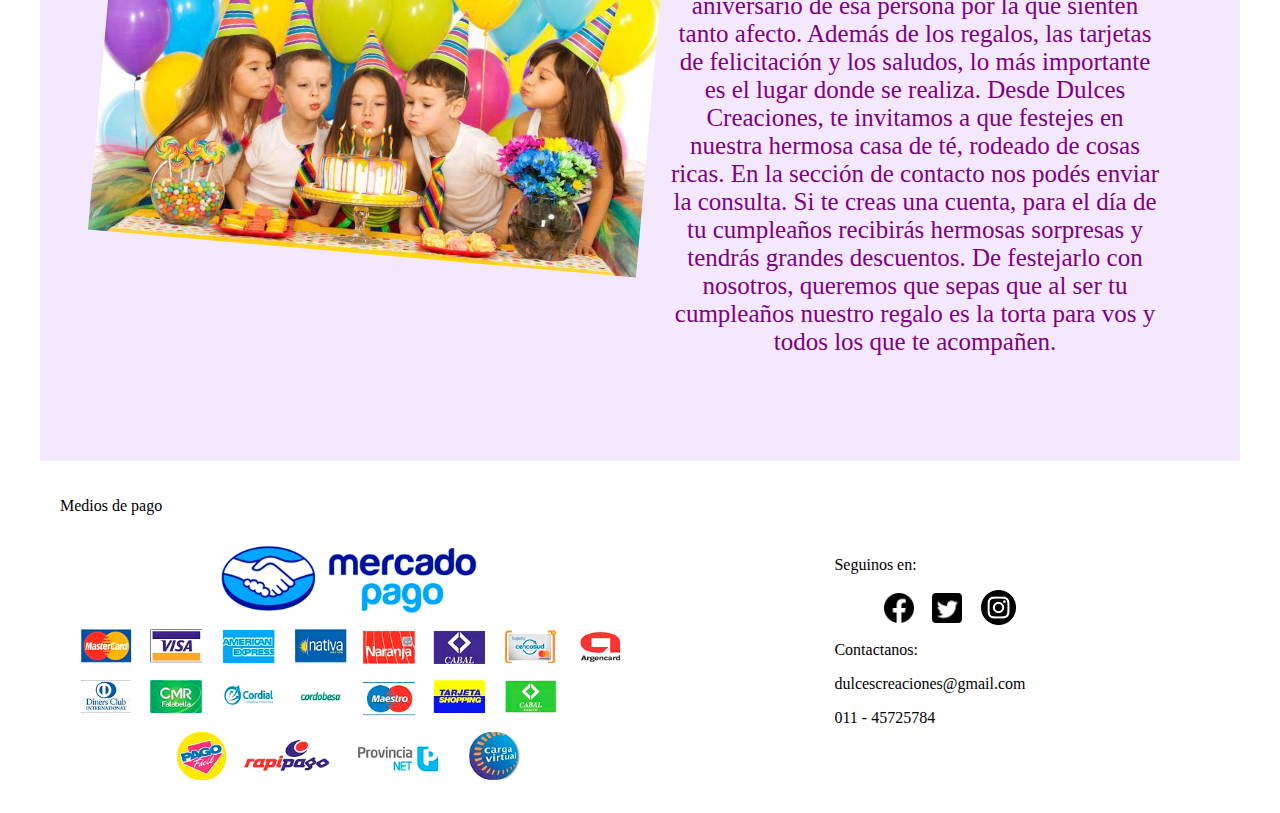
==== commit 1954c9cf: "Se cambiaron imagenes, botones y nombre de carpeta" ====
--- a/index.html
+++ b/index.html
@@ -80,7 +80,7 @@
 					</form>
 					<div class="dropdown">
 						<button class="btn btn-outline-light dropdown-toggle mx-2 px-2" type="button" data-bs-toggle="dropdown" aria-expanded="false">
-						    <img src="imagenes/carrito.png" alt="carrito" title="carrito" width="20" height="20">
+						    <img src="imagenes/cesteria.png" alt="carrito" title="carrito" width="20" height="20">
 						</button>
 						<ul class="dropdown-menu">
 						 	<li><button class="dropdown-item" type="button">Mis delicias</button></li>
@@ -96,7 +96,7 @@
 	<!-- cierre de barra de menu -->
 	<!-- comienzo de info del sitio -->
 		<div class="logo">
-			<a href="index.html"><img src="imagenes/logodc.png" class="" alt="pastelera" title="pastelera" width="250" height="250"> </a>
+			<a href="index.html"><img src="imagenes/logodc.png" class="" alt="dulces-dreaciones" title="dulces-dreaciones" width="250" height="250"> </a>
 		</div>
 
 			<nav>
@@ -184,57 +184,53 @@
 					<div class="imagenes">
 
 						<article>
-							<a href="secciones/lo-quiero.html" style="text-decoration:none">
-								<img src="imagenes/candybar.jpg" alt="candybar" title="candybar" width="130" height="130">	
-								<h3>Candybar</h3>
-								<h4 class="fs-6 fw-light px-2">Bellos arreglos</h4>
-								<h5><strong class="text-dark">$000</strong></h5>
-								<button type="button" class="btn btn-outline-secondary mb-2">
-				         			Lo quiero
-				         		</button>
-			         		</a>
-						</article>
-
-						<article>
-							<a href="secciones/lo-quiero.html" style="text-decoration:none">
-								<img src="imagenes/tortas_mama1.jpg" alt="tortas" title="tortas" width="130" height="130">		
-								<h3>Torta Mamá</h3>
-								<h4 class="fs-6 fw-light px-2">Solo para ellas</h4>
-								<h5><strong class="text-dark">$000</strong></h5>
-								<button type="button" class="btn btn-outline-secondary mb-2">
-				         			Lo quiero
-				         		</button>
-				         	</a>
+							
+							<img src="imagenes/candybar.jpg" alt="candybar" title="candybar" width="130" height="130">	
+							<h3>Candybar</h3>
+							<h4 class="fs-6 fw-light px-2">Bellos arreglos</h4>
+							<h5><strong class="text-dark">$000</strong></h5>
+							<a href="secciones/lo-quiero.html" class="px-5">
+								<img src="imagenes/comprar.png" alt="comprar" title="comprar" width="40" height="40">	
+			         		</a>
+						</article>
+
+						<article>
+							
+							<img src="imagenes/tortas_mama1.jpg" alt="tortas" title="tortas" width="130" height="130">		
+							<h3>Torta Mamá</h3>
+							<h4 class="fs-6 fw-light px-2">Solo para ellas</h4>
+							<h5><strong class="text-dark">$000</strong></h5>
+							<a href="secciones/lo-quiero.html" class="px-5">
+								<img src="imagenes/comprar.png" alt="comprar" title="comprar" width="40" height="40">	
+			         		</a>
 						</article>
 								
 						<article>
-							<a href="secciones/lo-quiero.html" style="text-decoration:none">
-								<img src="imagenes/desayunos1.jpg" alt="desayuno" title="desayuno" width="130" height="130">	
-								<h3>Desayunos</h3>
-								<h4 class="fs-6 fw-light px-2">desayunos para regalar</h4>
-								<h5><strong class="text-dark">$000</strong></h5>
-								<button type="button" class="btn btn-outline-secondary mb-2">
-				         			Lo quiero
-				         		</button>
-				         	</a>
+							
+							<img src="imagenes/desayunos1.jpg" alt="desayuno" title="desayuno" width="130" height="130">	
+							<h3>Desayunos</h3>
+							<h4 class="fs-6 fw-light px-2">Desayunos</h4>
+							<h5><strong class="text-dark">$000</strong></h5>
+							<a href="secciones/lo-quiero.html" class="px-5">
+								<img src="imagenes/comprar.png" alt="comprar" title="comprar" width="40" height="40">	
+			         		</a>
 						</article>
 										
 						<article>
-							<a href="secciones/lo-quiero.html" style="text-decoration:none">
-								<img src="imagenes/torta-helada1.jpg" alt="torta-helada" title="torta-helada" width="130" height="130">
-								<h3>Torta Helada</h3>
-								<h4 class="fs-6 fw-light bx-2">Para disfrutar de postre</h4>
-								<h5><strong class="text-dark">$000</strong></h5>
-								<button type="button" class="btn btn-outline-secondary mb-2">
-				         			Lo quiero
-				         		</button>
-				         	</a>
+							
+							<img src="imagenes/torta-helada1.jpg" alt="torta-helada" title="torta-helada" width="130" height="130">
+							<h3>Torta Helada</h3>
+							<h4 class="fs-6 fw-light bx-2">Para disfrutar</h4>
+							<h5><strong class="text-dark">$000</strong></h5>
+							<a href="secciones/lo-quiero.html" class="px-5">
+								<img src="imagenes/comprar.png" alt="comprar" title="comprar" width="40" height="40">	
+			         		</a>
 						</article>
 					</div>
 					<div class="boton">
-						<button type="button" class="btn btn-outline-warning px-6 bg-light">
-		         		<a class="nav-link active link-secondary" aria-current="page" href="secciones/algunas-dulces-opciones.html">Ver más</a>
-		         		</button>
+						<a href="secciones/algunas-dulces-opciones.html" class="px-6">
+							<img src="imagenes/mas.png" alt="más" title="más" width="40" height="40">	
+			         	</a>
 		         	</div>
 
 
@@ -246,109 +242,99 @@
 						<h2 class="subtitulo fs-4 fw-light px-2">Estas preparado para tanta dulzura ?!</h2>
 					</div>
 
-					<div class="imagenes2">		
-						<article>
-							<a href="secciones/lo-quiero.html" style="text-decoration:none">
-								<img src="imagenes/pastelitos1.jpg" alt="Cupcakes" title="Cupcakes" width="130" height="130">	
-								<h3>Cupcake</h3>
-								<h4 class="fs-6 fw-light px-2">Cupcake de todos los sabores</h4>
-								<h5><strong class="text-dark">$000</strong></h5>
-								<button type="button" class="btn btn-outline-secondary mb-2">
-				         			Lo quiero
-				         		</button>
-					         </a>
-						</article>
-
-						<article>
-							<a href="secciones/lo-quiero.html" style="text-decoration:none">
-								<img src="imagenes/minitartas1.jpg" alt="Mini Tartas" title="Mini Tartas" width="130" height="130">		
-								<h3>Minitartas</h3>
-								<h4 class="fs-6 fw-light px-2">Las más deliciosas minitartas</h4>
-								<h5><strong class="text-dark">$000</strong></h5>
-								<button type="button" class="btn btn-outline-secondary mb-2">
-				         			Lo quiero
-				         		</button>
-					        </a>
+					<div class="imagenes">		
+						<article>
+							
+							<img src="imagenes/pastelitos1.jpg" alt="Cupcakes" title="Cupcakes" width="120" height="120">	
+							<h3>Cupcake</h3>
+							<h4 class="fs-6 fw-light px-2">Cupcake riquísimos</h4>
+							<h5><strong class="text-dark">$000</strong></h5>
+							<a href="secciones/lo-quiero.html" class="px-6">
+								<img src="imagenes/comprar.png" alt="comprar" title="comprar" width="40" height="40">	
+			         		</a>
+						</article>
+
+						<article>
+							
+							<img src="imagenes/minitartas1.jpg" alt="Mini Tartas" title="Mini Tartas" width="120" height="120"><h3>Minitartas</h3>
+							<h4 class="fs-6 fw-light px-2">Deliciosas minitartas</h4>
+							<h5><strong class="text-dark">$000</strong></h5>
+							<a href="secciones/lo-quiero.html" class="px-6">
+								<img src="imagenes/comprar.png" alt="comprar" title="comprar" width="40" height="40">	
+			         		</a>
 						</article>
 									
 						<article>
-							<a href="secciones/lo-quiero.html" style="text-decoration:none">
-								<img src="imagenes/galletas_glaseadas1.jpg" alt="Galletitas Glaseadas" title="Galletitas Glaseadas" width="140" height="140">	
-								<h3>Galletas</h3>
-								<h4 class="fs-6 fw-light px-2">Decorativas y sabrosas galletas</h4>
-								<h5><strong class="text-dark">$000</strong></h5>
-								<button type="button" class="btn btn-outline-secondary mb-2">
-				         			Lo quiero
-				         		</button>
-					        </a>
+							
+							<img src="imagenes/galletas_glaseadas1.jpg" alt="Galletitas Glaseadas" title="Galletitas Glaseadas" width="120" height="120">	
+							<h3>Galletas</h3>						
+							<h4 class="fs-6 fw-light px-2">Sabrosas galletas</h4>
+							<h5><strong class="text-dark">$000</strong></h5>
+							<a href="secciones/lo-quiero.html" class="px-6">
+								<img src="imagenes/comprar.png" alt="comprar" title="comprar" width="40" height="40">	
+			         		</a>
 						</article>
 											
 						<article>
-							<a href="secciones/lo-quiero.html" style="text-decoration:none">
-								<img src="imagenes/celiacos.jpg" alt="Mix Celiacos" title="Mix Celiacos" width="130" height="140">
-								<h3>Mix Celiacos</h3>
-								<h4 class="fs-6 fw-light px-2">Dulces opciones libres de gluten</h4>
-								<h5><strong class="text-dark">$000</strong></h5>
-								<button type="button" class="btn btn-outline-secondary mb-2">
-				         			Lo quiero
-				         		</button>
-					        </a>
+							
+							<img src="imagenes/celiacos.jpg" alt="Mix Celiacos" title="Mix Celiacos" width="120" height="120">
+							<h3>Mix Celiacos</h3>
+							<h4 class="fs-6 fw-light px-2">Libres de gluten</h4>
+							<h5><strong class="text-dark">$000</strong></h5>
+							<a href="secciones/lo-quiero.html" class="px-6">
+								<img src="imagenes/comprar.png" alt="comprar" title="comprar" width="40" height="40">	
+			         		</a>
 						</article>	
 						
 						<article>
-							<a href="secciones/lo-quiero.html" style="text-decoration:none">
-								<img src="imagenes/budines.jpg" alt="Budines" title="Budines" width="130" height="130">
-								<h3>Budines</h3>
-								<h4 class="fs-6 fw-light px-2">Deliciosos budines</h4>
-								<h5><strong class="text-dark">$000</strong></h5>
-								<button type="button" class="btn btn-outline-secondary mb-2">
-				         			Lo quiero
-				         		</button>
-					        </a>
+							
+							<img src="imagenes/budines.jpg" alt="Budines" title="Budines" width="120" height="120">
+							<h3>Budines</h3>
+							<h4 class="fs-6 fw-light px-2">Deliciosos budines</h4>
+							<h5><strong class="text-dark">$000</strong></h5>
+							<a href="secciones/lo-quiero.html" class="px-6">
+								<img src="imagenes/comprar.png" alt="comprar" title="comprar" width="40" height="40">	
+			         		</a>
 						</article>		
 														
 						<article>
-							<a href="secciones/lo-quiero.html" style="text-decoration:none">
-								<img src="imagenes/minipostres1.jpg" alt="Mini Postres" title="Mini Postres" width="130" height="130">
-								<h3>Mini Postres</h3>
-								<h4 class="fs-6 fw-light px-2">postre con la medida justa</h4>
-								<h5><strong class="text-dark">$000</strong></h5>
-								<button type="button" class="btn btn-outline-secondary mb-2">
-				         			Lo quiero
-				         		</button>
-					        </a>
+							
+							<img src="imagenes/minipostres1.jpg" alt="Mini Postres" title="Mini Postres" width="120" height="120">
+							<h3>Mini Postres</h3>
+							<h4 class="fs-6 fw-light px-2">Petite Postres</h4>
+							<h5><strong class="text-dark">$000</strong></h5>
+							<a href="secciones/lo-quiero.html" class="px-6">
+								<img src="imagenes/comprar.png" alt="comprar" title="comprar" width="40" height="40">	
+			         		</a>
 						</article>				
 										
 						<article>
-							<a href="secciones/lo-quiero.html" style="text-decoration:none">
-
-								<img src="imagenes/rolls_croissants.jpg" alt="Rolls y Croissants" title="Croissants" width="130" height="130">
-								<h3>Rolls/Croissants</h3>
-								<h4 class="fs-6 fw-light px-2">Desayuno/merienda</h4>
-								<h5><strong class="text-dark">$000</strong></h5>
-								<button type="button" class="btn btn-outline-secondary mb-2">
-				         			Lo quiero
-				         		</button>
-					        </a>
+							
+							<img src="imagenes/rolls_croissants.jpg" alt="Rolls y Croissants" title="Croissants" width="120" height="120">
+							<h3>Rolls</h3>
+							<h4 class="fs-6 fw-light px-2">Merienda</h4>
+							<h5><strong class="text-dark">$000</strong></h5>
+							<a href="secciones/lo-quiero.html" class="px-6">
+								<img src="imagenes/comprar.png" alt="comprar" title="comprar" width="40" height="40">	
+			         		</a>
 						</article>			
 										
 						<article>
-							<a href="secciones/lo-quiero.html" style="text-decoration:none">
-
-								<img src="imagenes/veganos.jpg" alt="Mix Veganos" title="Mix Veganos" width="130" height="130">
-								<h3>Mix Veganos</h3>
-								<h4 class="fs-6 fw-light px-2">Delicias veganas</h4>
-								<h5><strong class="text-dark">$000</strong></h5>
-								<button type="button" class="btn btn-outline-secondary mb-2">
-				         			Lo quiero
-				         		</button>
-					        </a>
+
+							<img src="imagenes/veganos.jpg" alt="Mix Veganos" title="Mix Veganos" width="120" height="120">
+							<h3>Mix Veganos</h3>
+							<h4 class="fs-6 fw-light px-2">Delicias veganas</h4>
+							<h5><strong class="text-dark">$000</strong></h5>
+							<a href="secciones/lo-quiero.html" class="px-6">
+								<img src="imagenes/comprar.png" alt="comprar" title="comprar" width="40" height="40">	
+			         		</a>
 						</article>
 					</div>	
 
 					<div class="boton">
-						<button type="button" class="btn btn-outline-warning px-6 bg-light">
-			         	<a class="nav-link active link-secondary" aria-current="page" href="secciones/dulces-opciones-para-disfrutar.html">Ver más</a>
+						<a href="secciones/dulces-opciones-para-disfrutar.html" class="px-6">
+			         	<img src="imagenes/mas.png" alt="más" title="más" width="40" height="40">
+			         	</a>
 			         	</button>
 			         </div>				
 
--- a/estilos-scss/estilos.css
+++ b/estilos-scss/estilos.css
@@ -95,21 +95,29 @@
   display: grid;
   grid-template-columns: 50% 50%;
   grid-template-rows: repeat(2, 1fr);
-  grid-column-gap: 1%;
-  grid-row-gap: 1%;
-  padding: 10%;
+  grid-column-gap: 2%;
+  grid-row-gap: 2%;
+  padding: 5%;
   color: #800080;
   font-size: 15px;
   font-weight: italic;
   text-align: center;
   padding-top: 30px;
-  text-underline: none; }
+  Padding-bottom: 10%; }
+  .imagenes a {
+    transition: all 0.10s ease-in-out; }
+    .imagenes a:hover {
+      opacity: 0.3; }
+  .imagenes img {
+    border-radius: 10px; }
   @media (min-width: 767px) {
     .imagenes {
       grid-template-columns: 25% 25% 25% 25%;
       grid-template-rows: 1fr;
-      grid-column-gap: 1%;
-      grid-row-gap: 1%;
+      grid-column-gap: 4px;
+      grid-row-gap: 4px;
+      justify-content: space-around;
+      justify-items: stretch;
       padding: 10px; } }
   .imagenes article {
     background-color: #F4E8FF;
@@ -122,36 +130,38 @@
     color: #800080;
     font-size: 15px;
     text-align: center; }
-  .imagenes button {
-    border-radius: 12px;
-    transition-property: all;
-    transition-duration: 0.5s;
-    transition-timing-function: linear; }
-    .imagenes button:hover {
-      color: pink; }
 
 .imagenes2 {
   display: grid;
   grid-template-columns: 50% 50%;
   grid-template-rows: repeat(2, 1fr);
-  grid-column-gap: 1%;
-  grid-row-gap: 1%;
-  padding: 1%;
+  grid-column-gap: 2%;
+  grid-row-gap: 2%;
+  padding: 5%;
   color: #800080;
   font-size: 15px;
   font-weight: italic;
   text-align: center;
-  padding-top: 30px; }
+  padding-bottom: 50%;
+  text-underline: none; }
+  .imagenes2 a {
+    transition: all 0.10s ease-in-out; }
+    .imagenes2 a:hover {
+      opacity: 0.3; }
+  .imagenes2 img {
+    border-radius: 10px; }
   @media (min-width: 767px) {
     .imagenes2 {
       grid-template-columns: 25% 25% 25% 25%;
       grid-template-rows: 1fr;
       grid-column-gap: 4px;
       grid-row-gap: 4px;
+      justify-content: space-around;
+      justify-items: stretch;
       padding: 10px; } }
   .imagenes2 article {
     background-color: #FFDFF7;
-    border-radius: 20px; }
+    border-radius: 10px; }
   .imagenes2 h3 {
     color: #800080;
     font-size: 20px;
@@ -160,24 +170,20 @@
     color: #800080;
     font-size: 15px;
     text-align: center; }
-  .imagenes2 button {
-    border-radius: 12px;
-    transition-property: all;
-    transition-duration: 0.5s;
-    transition-timing-function: linear; }
-    .imagenes2 button:hover {
-      color: pink; }
 
 .boton {
-  color: #FFCCFF;
   display: flex;
   flex-direction: column-reverse;
   flex-wrap: wrap;
   align-content: space-around;
   justify-content: flex-start;
   align-items: center;
-  padding: 25px;
+  padding: 15px;
   margin-top: 10px; }
+  .boton a {
+    transition: all 0.10s ease-in-out; }
+    .boton a:hover {
+      opacity: 0.3; }
   @media (min-width: 767px) {
     .boton {
       justify-content: center;
@@ -222,17 +228,13 @@
   grid-template-rows: 2fr;
   justify-content: space-evenly;
   align-items: center;
-  padding: 50px;
-  margin-top: 60px;
-  background-color: #FFF7DF; }
+  justify-items: center; }
   @media (min-width: 767px) {
     .grilla {
       grid-template-columns: 1fr 1fr;
       grid-template-rows: 1fr;
       margin: 20px; } }
   .grilla .metodos-pago {
-    margin: 0px;
-    padding: 0px;
     padding-left: 50px; }
     .grilla .metodos-pago img {
       width: 200px; }
@@ -288,6 +290,7 @@
   grid-column-gap: 4%;
   grid-row-gap: 2%;
   padding: 4%;
+  padding-bottom: 15%;
   text-align: center;
   padding-top: 30px;
   align-content: stretch;
@@ -321,7 +324,7 @@
   font-size: 15px;
   font-weight: italic;
   text-align: center;
-  padding-top: 30px; }
+  padding-top: 10px; }
   @media (min-width: 767px) {
     .grilla2 {
       grid-template-columns: 50% 50%;
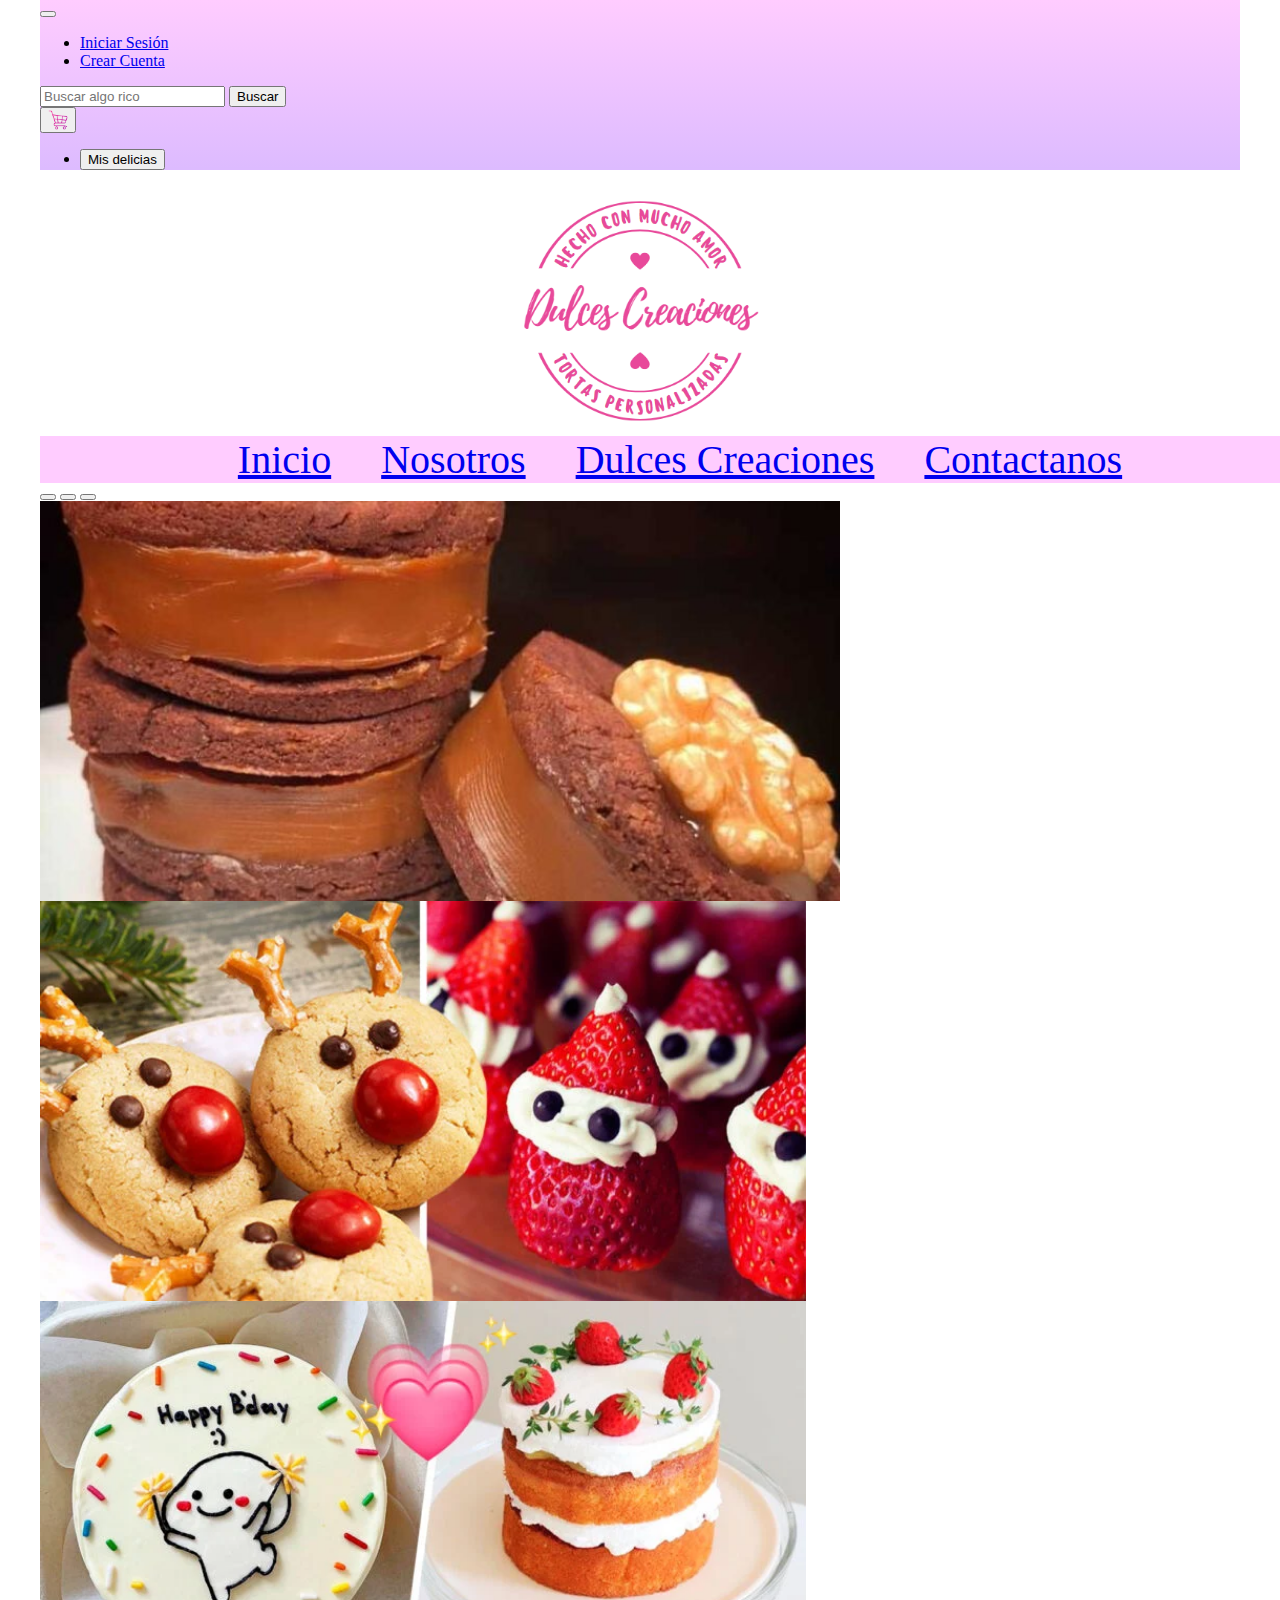
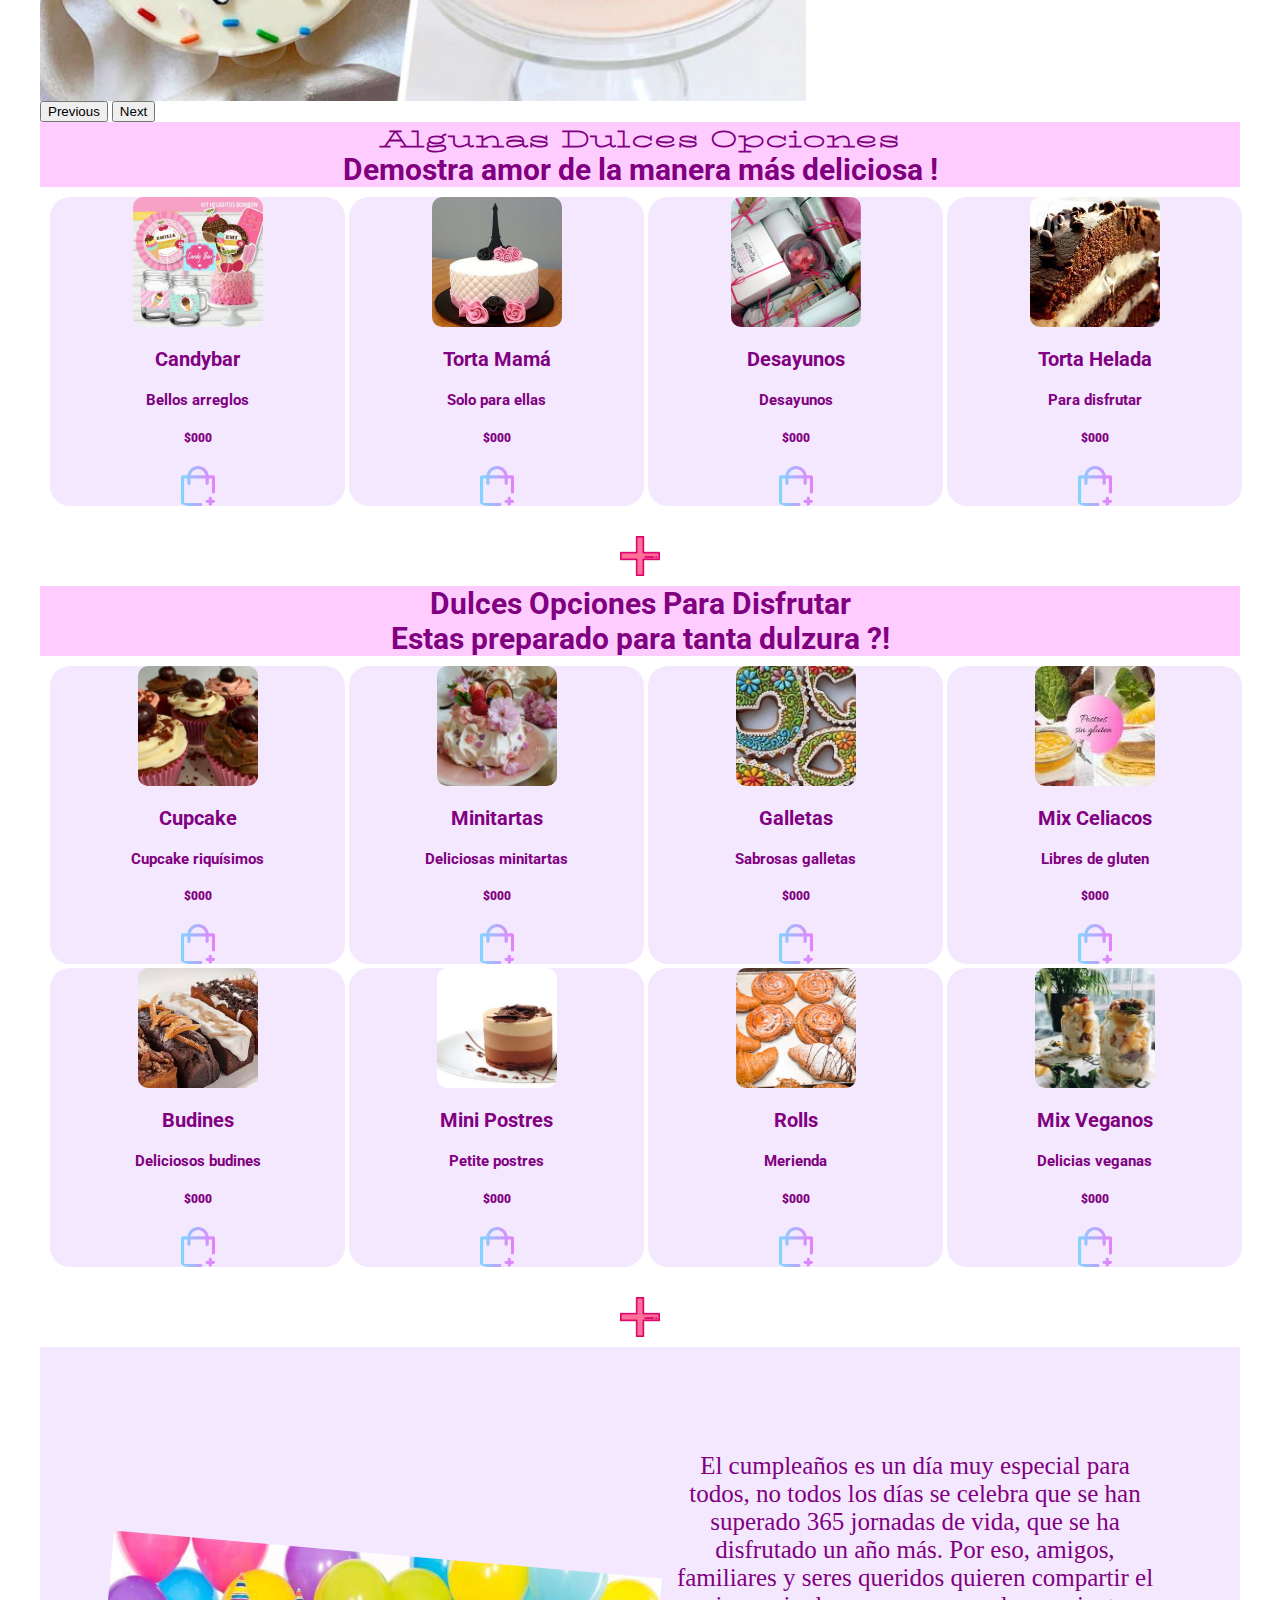
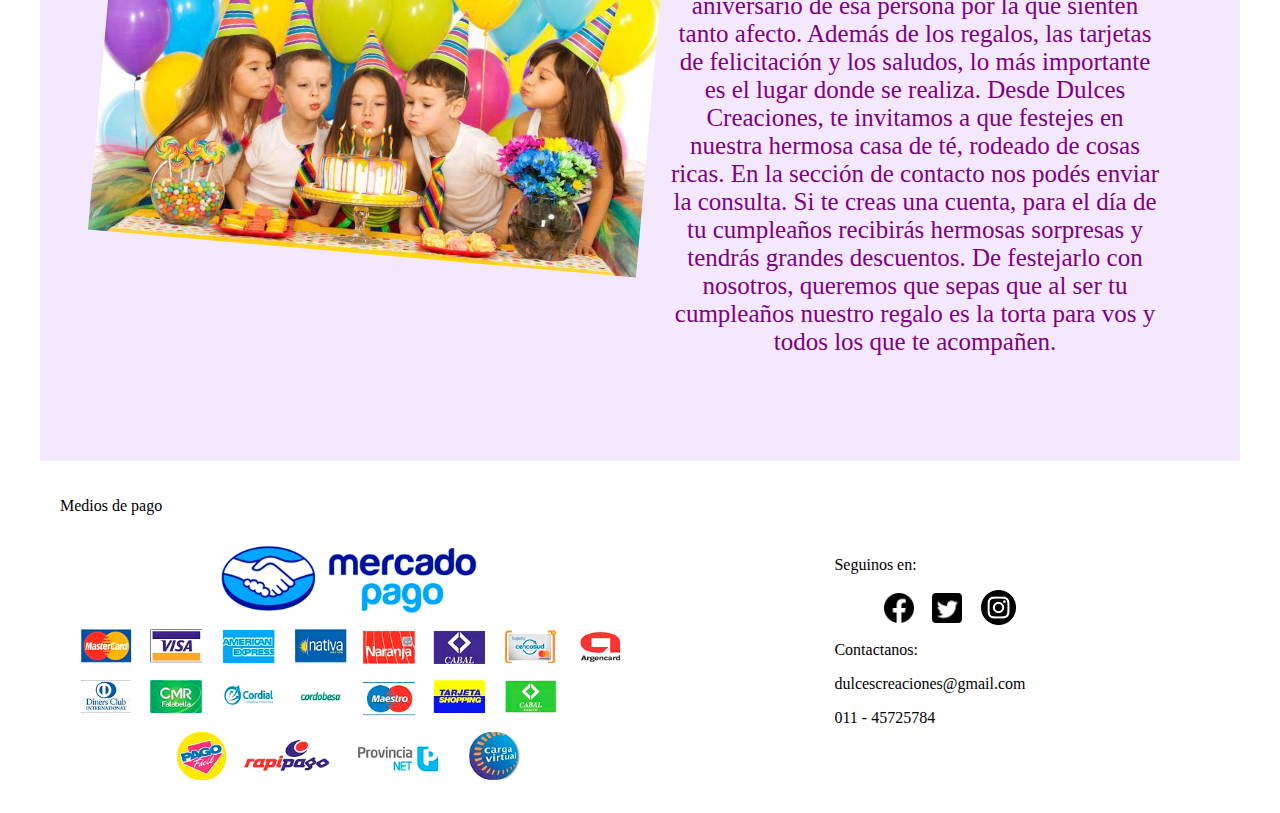
==== commit 09718cb4: "Se agregaron wireframes y se corrigieron errores de ortografía" ====
--- a/index.html
+++ b/index.html
@@ -44,8 +44,8 @@
 	
 	<link rel="stylesheet" href="estilos-scss/estilos.css" />
 
-<!-- Final de CSS -->
-<!-- Comienzo de barra de menú -->	
+	<!-- Final de Links -->
+    <!-- Comienzo de barra de menú -->	
 
 </head>
 <body class="responsive">
@@ -94,36 +94,37 @@
 	</header>
 
 	<!-- cierre de barra de menu -->
-	<!-- comienzo de info del sitio -->
-		<div class="logo">
-			<a href="index.html"><img src="imagenes/logodc.png" class="" alt="dulces-dreaciones" title="dulces-dreaciones" width="250" height="250"> </a>
+	<!-- comienzo de info del sitio y menú 2 -->
+		
+	<div class="logo">
+		<a href="index.html"><img src="imagenes/logodc.png" class="" alt="dulces-dreaciones" title="dulces-dreaciones" width="250" height="250"> </a>
+	</div>
+
+	<nav>
+		<div>
+			<ul class="menu">
+
+				<li>
+					<a href="index.html" class="text-decoration-none link-light">Inicio</a>
+				</li>
+
+
+				<li>
+					<a href="secciones/nosotros.html" class="text-decoration-none link-light">Nosotros</a>
+				</li>
+
+				<li>
+					<a href="secciones/nuestras_dulces_creaciones.html" class="text-decoration-none link-light">Dulces Creaciones</a>
+				</li>
+
+				<li>
+					<a href="secciones/contactanos.html" class="text-decoration-none link-light ">Contactanos</a>
+				</li>
+			</ul>
 		</div>
-
-			<nav>
-				<div>
-					<ul class="menu">
-
-						<li>
-					        <a href="index.html" class="text-decoration-none link-light">Inicio</a>
-					  	</li>
-
-
-						<li>
-					        <a href="secciones/nosotros.html" class="text-decoration-none link-light">Nosotros</a>
-					  	</li>
-
-					    <li>
-					        <a href="secciones/nuestras_dulces_creaciones.html" class="text-decoration-none link-light">Dulces Creaciones</a>
-					    </li>
-
-					    <li>
-					        <a href="secciones/contactanos.html" class="text-decoration-none link-light ">Contactanos</a>
-					    </li>
-					</ul>
-				</div>
-			</nav>
-
-	<!-- cierre de info del sitio -->
+	</nav>
+
+	<!-- cierre de info del sitio y menú 2 -->
 	<!-- comienzo slider -->
 	
 	<section>			
@@ -301,7 +302,7 @@
 							
 							<img src="imagenes/minipostres1.jpg" alt="Mini Postres" title="Mini Postres" width="120" height="120">
 							<h3>Mini Postres</h3>
-							<h4 class="fs-6 fw-light px-2">Petite Postres</h4>
+							<h4 class="fs-6 fw-light px-2">Petite postres</h4>
 							<h5><strong class="text-dark">$000</strong></h5>
 							<a href="secciones/lo-quiero.html" class="px-6">
 								<img src="imagenes/comprar.png" alt="comprar" title="comprar" width="40" height="40">	
@@ -341,6 +342,8 @@
 				</div>
 			</nav>
 		</section>
+
+		<!-- Sección de festeja tu cumple -->	
 			
 		<section class="grilla-cumple">
 			<div>
@@ -354,8 +357,9 @@
 		</section>
 	</main>	
 					
-	<!-- Fin de fila de mix de productos de mi sitio -->
+	<!-- Fin de festeja tu cumple -->
 	<!-- Comienzo de Footer -->
+
 	<footer class="grilla">
 
 		<section class="metodos-pagos">
@@ -389,7 +393,7 @@
 		</section>
 	</footer>
 
-	<!-- JavaScript Bundle with Popper -->
+	<!-- Link JavaScript -->
 <script src="https://cdn.jsdelivr.net/npm/bootstrap@5.2.0/dist/js/bootstrap.bundle.min.js" integrity="sha384-A3rJD856KowSb7dwlZdYEkO39Gagi7vIsF0jrRAoQmDKKtQBHUuLZ9AsSv4jD4Xa" crossorigin="anonymous"></script>
 </body>
 </html>